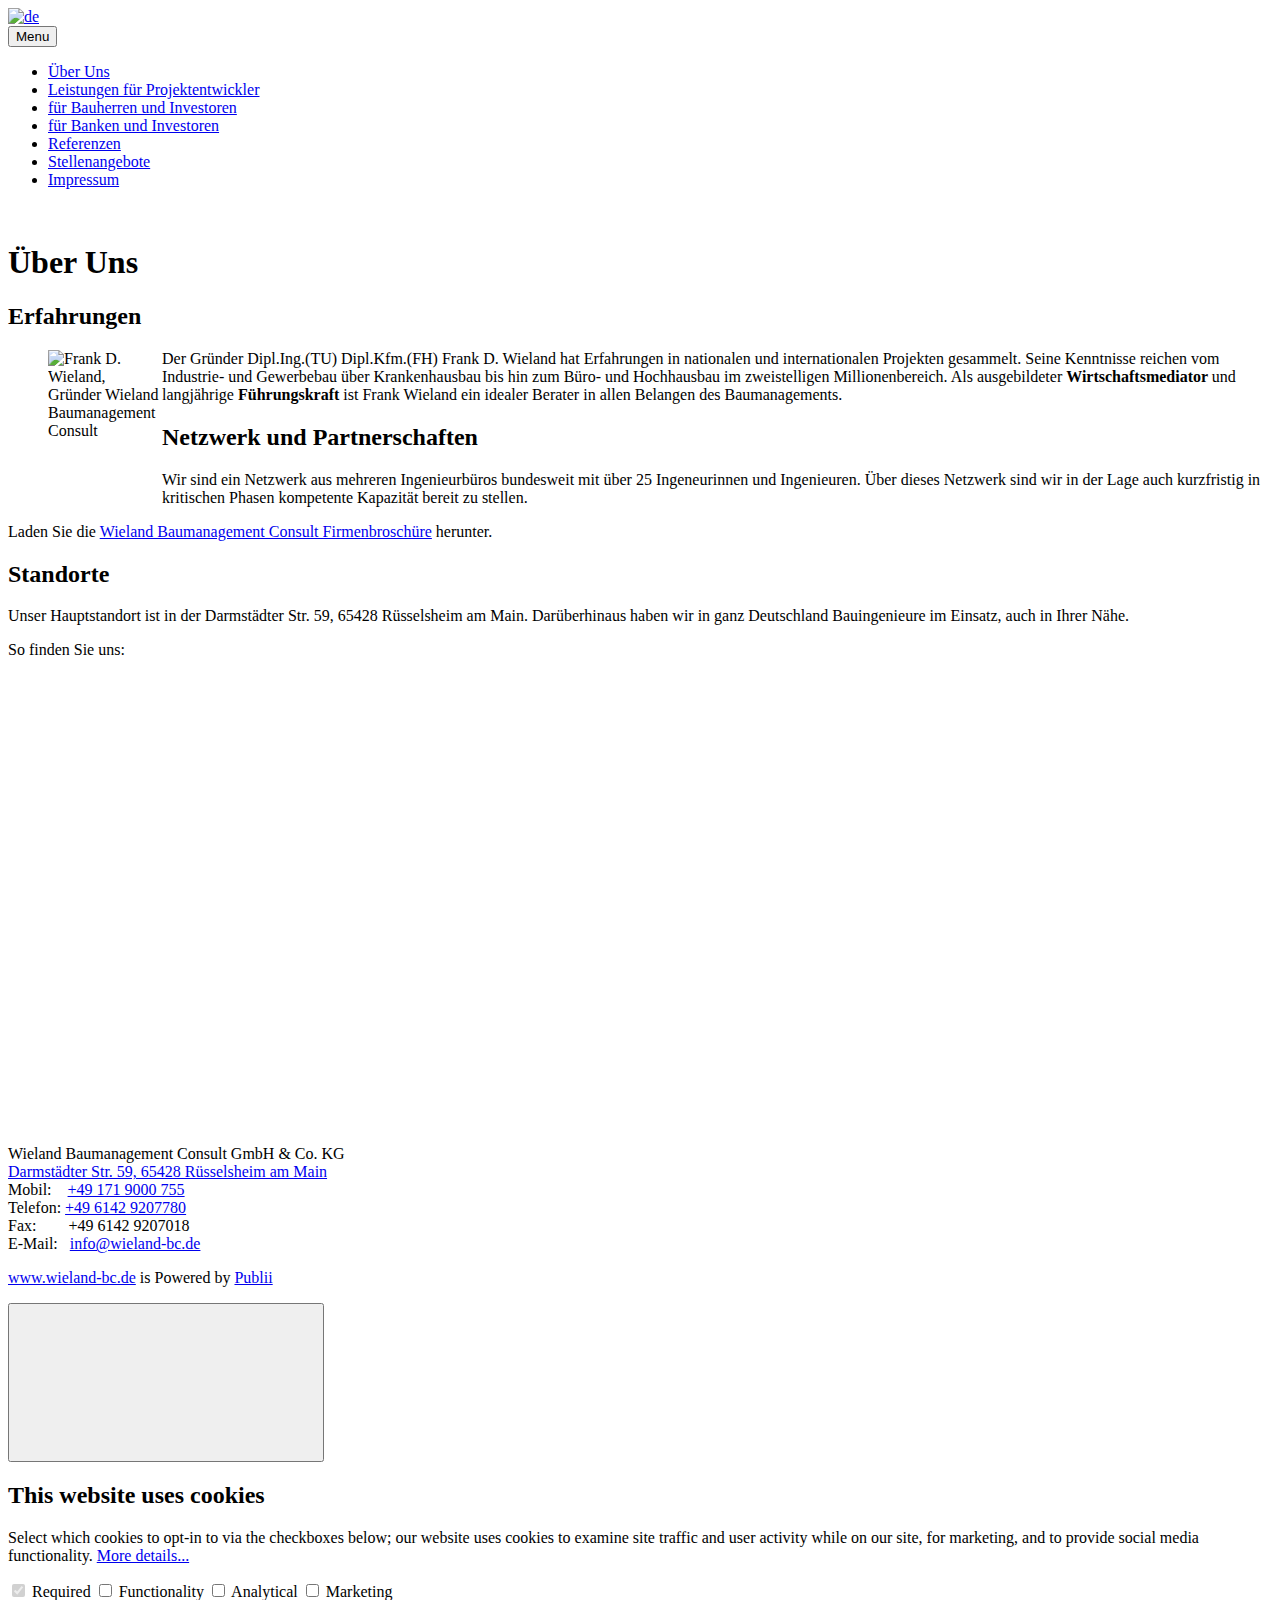
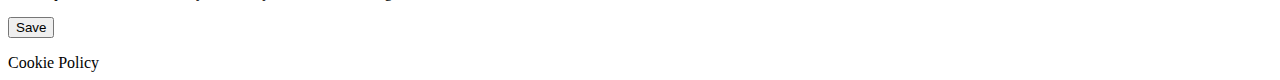
==== index.html @ 50d08415 "Updated from Publii" ====
<!DOCTYPE html><html lang="de"><head><meta charset="utf-8"><meta http-equiv="X-UA-Compatible" content="IE=edge"><meta name="viewport" content="width=device-width,initial-scale=1"><title>Wieland Baumanagement Consult GmbH &amp; Co. KG</title><meta name="description" content="Dipl. Ing. Dipl. Kfm. (FH) Frank D. Wieland - Bauingenieur, Baumanagement, Mediator, Projektsteuerer, Projektentwickler, Claims Manager, Konfliktmanager"><meta name="generator" content="Publii Open-Source CMS for Static Site"><link rel="canonical" href="https://wieland-bc.github.io/de/"><link rel="alternate" type="application/atom+xml" href="https://wieland-bc.github.io/de/feed.xml"><link rel="alternate" type="application/json" href="https://wieland-bc.github.io/de/feed.json"><meta property="og:title" content="Wieland Baumanagement Consult GmbH & Co. KG"><meta property="og:image" content="https://wieland-bc.github.io/de/media/website/logo_wieland-bc-small.png"><meta property="og:site_name" content="Wieland Baumanagement Consult GmbH & Co. KG"><meta property="og:description" content="Dipl. Ing. Dipl. Kfm. (FH) Frank D. Wieland - Bauingenieur, Baumanagement, Mediator, Projektsteuerer, Projektentwickler, Claims Manager, Konfliktmanager"><meta property="og:url" content="https://wieland-bc.github.io/de/"><meta property="og:type" content="website"><style>:root{--body-font:-apple-system,BlinkMacSystemFont,"Segoe UI",Roboto,Oxygen,Ubuntu,Cantarell,"Fira Sans","Droid Sans","Helvetica Neue",Arial,sans-serif,"Apple Color Emoji","Segoe UI Emoji","Segoe UI Symbol";--heading-font:-apple-system,BlinkMacSystemFont,"Segoe UI",Roboto,Oxygen,Ubuntu,Cantarell,"Fira Sans","Droid Sans","Helvetica Neue",Arial,sans-serif,"Apple Color Emoji","Segoe UI Emoji","Segoe UI Symbol";--logo-font:-apple-system,BlinkMacSystemFont,"Segoe UI",Roboto,Oxygen,Ubuntu,Cantarell,"Fira Sans","Droid Sans","Helvetica Neue",Arial,sans-serif,"Apple Color Emoji","Segoe UI Emoji","Segoe UI Symbol";--menu-font:-apple-system,BlinkMacSystemFont,"Segoe UI",Roboto,Oxygen,Ubuntu,Cantarell,"Fira Sans","Droid Sans","Helvetica Neue",Arial,sans-serif,"Apple Color Emoji","Segoe UI Emoji","Segoe UI Symbol"}</style><link rel="stylesheet" href="https://wieland-bc.github.io/de/assets/css/style.css?v=d239a4f58ce0dbbc9ebb71805e93fce6"><script type="application/ld+json">{"@context":"http://schema.org","@type":"Organization","name":"de","logo":"https://wieland-bc.github.io/de/media/website/logo_wieland-bc-small.png","url":"https://wieland-bc.github.io/de/"}</script></head><body><div class="site-container"><header class="top" id="js-header"><a class="logo" href="https://wieland-bc.github.io/de/"><img src="https://wieland-bc.github.io/de/media/website/logo_wieland-bc-small.png" alt="de" width="150" height="157"></a><nav class="navbar js-navbar"><button class="navbar__toggle js-toggle" aria-label="Menu" aria-haspopup="true" aria-expanded="false"><span class="navbar__toggle-box"><span class="navbar__toggle-inner">Menu</span></span></button><ul class="navbar__menu"><li><a href="https://wieland-bc.github.io/de/ueber-uns.html" target="_self">Über Uns</a></li><li><a href="https://wieland-bc.github.io/de/fuer-projektentwickler.html" target="_self">Leistungen für Projektentwickler</a></li><li><a href="https://wieland-bc.github.io/de/unsere-leistungen.html" target="_self">für Bauherren und Investoren</a></li><li><a href="https://wieland-bc.github.io/de/fuer-banken-und-investoren.html" target="_self">für Banken und Investoren</a></li><li><a href="https://wieland-bc.github.io/de/referenzen.html" target="_self">Referenzen</a></li><li><a href="https://wieland-bc.github.io/de/offene-stellen.html" target="_self">Stellenangebote</a></li><li><a href="https://wieland-bc.github.io/de/impressum.html" target="_self">Impressum</a></li></ul></nav></header><main><article class="post"><div class="hero"><figure class="hero__image hero__image--overlay"><img src="https://wieland-bc.github.io/de/media/website/776517.jpg" srcset="https://wieland-bc.github.io/de/media/website/responsive/776517-xs.jpg 300w, https://wieland-bc.github.io/de/media/website/responsive/776517-sm.jpg 480w, https://wieland-bc.github.io/de/media/website/responsive/776517-md.jpg 768w, https://wieland-bc.github.io/de/media/website/responsive/776517-lg.jpg 1024w, https://wieland-bc.github.io/de/media/website/responsive/776517-xl.jpg 1360w, https://wieland-bc.github.io/de/media/website/responsive/776517-2xl.jpg 1600w" sizes="(max-width: 1600px) 100vw, 1600px" loading="eager" alt=""></figure><header class="hero__content"><div class="wrapper"><h1>Über Uns</h1></div></header></div><div class="wrapper post__entry"><h2>Erfahrungen</h2><figure class="post__image"><img loading="lazy" src="https://wieland-bc.github.io/de/media/posts/2/Wieland_klein.jpg" sizes="(max-width: 48em) 100vw, 768px" srcset="https://wieland-bc.github.io/de/media/posts/2/responsive/Wieland_klein-xs.jpg 300w, https://wieland-bc.github.io/de/media/posts/2/responsive/Wieland_klein-sm.jpg 480w, https://wieland-bc.github.io/de/media/posts/2/responsive/Wieland_klein-md.jpg 768w, https://wieland-bc.github.io/de/media/posts/2/responsive/Wieland_klein-lg.jpg 1024w, https://wieland-bc.github.io/de/media/posts/2/responsive/Wieland_klein-xl.jpg 1360w, https://wieland-bc.github.io/de/media/posts/2/responsive/Wieland_klein-2xl.jpg 1600w" alt="Frank D. Wieland, Gründer Wieland Baumanagement Consult" width="114" height="151" align="left"></figure><p>Der Gründer Dipl.Ing.(TU) Dipl.Kfm.(FH) Frank D. Wieland hat Erfahrungen in nationalen und internationalen Projekten gesammelt. Seine Kenntnisse reichen vom Industrie- und Gewerbebau über Krankenhausbau bis hin zum Büro- und Hochhausbau im zweistelligen Millionenbereich. Als ausgebildeter <strong>Wirtschaftsmediator </strong>und langjährige <strong>Führungskraft </strong>ist Frank Wieland ein idealer Berater in allen Belangen des Baumanagements.</p><h2>Netzwerk und Partnerschaften</h2><p>Wir sind ein Netzwerk aus mehreren Ingenieurbüros bundesweit mit über 25 Ingeneurinnen und Ingenieuren. Über dieses Netzwerk sind wir in der Lage auch kurzfristig in kritischen Phasen kompetente Kapazität bereit zu stellen.</p><p>Laden Sie die <a href="https://wieland-bc.github.io/de/Wieland-BC_Imagebroschüre_v3.pdf" target="_blank" rel="noopener noreferrer">Wieland Baumanagement Consult Firmenbroschüre</a> herunter.</p><h2>Standorte</h2><p>Unser Hauptstandort ist in der Darmstädter Str. 59, 65428 Rüsselsheim am Main. Darüberhinaus haben wir in ganz Deutschland Bauingenieure im Einsatz, auch in Ihrer Nähe.</p><p>So finden Sie uns:</p><div class="post__iframe"><iframe loading="lazy" width="600" height="450" style="border: 0;" src="https://www.google.com/maps/embed?pb=!1m18!1m12!1m3!1d320.64780286536717!2d8.412020822676256!3d49.98918924614849!2m3!1f0!2f0!3f0!3m2!1i1024!2i768!4f13.1!3m3!1m2!1s0x0%3A0xb5b637d6b88c4f1b!2sWieland%20Baumanagement%20Consult%20GmbH%20%26%20Co.%20KG!5e0!3m2!1sde!2sde!4v1632835091807!5m2!1sde!2sde" allowfullscreen="allowfullscreen" loading="lazy"></iframe></div></div></article></main><footer class="footer"><div class="footer__copyright"><p>Wieland Baumanagement Consult GmbH &amp; Co. KG<br><a href="https://goo.gl/maps/652C7V87EBVXfLK27" target="_blank" rel="noopener">Darmstädter Str. 59, 65428 Rüsselsheim am Main</a> <br>Mobil:    <a href="tel://+491719000755" title="click to call">+49 171 9000 755</a><br>Telefon: <a href="tel://+4961429207780">+49 6142 9207780</a> <br>Fax:        +49 6142 9207018<br>E-Mail:   <a href="mailto://info@wieland-bc.de">info@wieland-bc.de</a></p><p><a href="http://www.wieland-bc.de">www.wieland-bc.de</a> is Powered by <a href="https://getpublii.com" target="_blank" rel="nofollow noopener">Publii</a></p></div><button class="footer__bttop js-footer__bttop" aria-label="Back to top"><svg><title>Back to top</title><use xlink:href="https://wieland-bc.github.io/de/assets/svg/svg-map.svg#toparrow"/></svg></button></footer></div><script>window.publiiThemeMenuConfig = {    
        mobileMenuMode: 'sidebar',
        animationSpeed: 300,
        submenuWidth: 'auto',
        doubleClickTime: 500,
        mobileMenuExpandableSubmenus: true, 
        relatedContainerForOverlayMenuSelector: '.top',
   };</script><script defer="defer" src="https://wieland-bc.github.io/de/assets/js/scripts.min.js?v=f4c4d35432d0e17d212f2fae4e0f8247"></script><script>var images = document.querySelectorAll('img[loading]');

        for (var i = 0; i < images.length; i++) {
            if (images[i].complete) {
                images[i].classList.add('is-loaded');
            } else {
                images[i].addEventListener('load', function () {
                    this.classList.add('is-loaded');
                }, false);
            }
        }</script><div class="cookie-popup js-cookie-popup cookie-popup--uses-badge"><h2>This website uses cookies</h2><p>Select which cookies to opt-in to via the checkboxes below; our website uses cookies to examine site traffic and user activity while on our site, for marketing, and to provide social media functionality. <a href="https://wieland-bc.github.io/de/impressum.html">More details...</a></p><form><input id="gdpr-necessary" name="gdpr-necessary" checked="checked" disabled="disabled" type="checkbox"> <label for="gdpr-necessary">Required</label> <input id="gdpr-functions" name="gdpr-functions" type="checkbox"> <label for="gdpr-functions">Functionality</label> <input id="gdpr-analytics" name="gdpr-analytics" type="checkbox"> <label for="gdpr-analytics">Analytical</label> <input id="gdpr-marketing" name="gdpr-marketing" type="checkbox"> <label for="gdpr-marketing">Marketing</label><p class="cookie-popup__save-wrapper"><button type="submit" class="cookie-popup__save">Save</button></p></form><span class="cookie-popup-label">Cookie Policy</span></div><script>(function() {
                function addScript (src, inline) {
                    var newScript = document.createElement('script');

                    if (src) {
                        newScript.setAttribute('src', src);
                    }

                    if (inline) {
                        newScript.text = inline;
                    }

                    document.body.appendChild(newScript);
                }

                var popup = document.querySelector('.js-cookie-popup');
                var checkboxes = popup.querySelectorAll('input[type="checkbox"]');
                var save = popup.querySelector('button');
                var currentConfig = localStorage.getItem('publii-gdpr-allowed-cookies');
                var blockedScripts = document.querySelectorAll('script[type^="gdpr-blocker/"]');
                

                popup.addEventListener('click', function() {
                    if (!popup.classList.contains('cookie-popup--is-sticky')) {
                        popup.classList.add('cookie-popup--is-sticky');
                    }
                });

                save.addEventListener('click', function(e) {
                    e.preventDefault();
                    e.stopPropagation();
                    popup.classList.remove('cookie-popup--is-sticky');
                    var allowedGroups = [];

                    for (var i = 0; i < checkboxes.length; i++) {
                        if (checkboxes[i].checked) {
                            var groupName = checkboxes[i].getAttribute('name').replace('gdpr-', '');
                            var scripts = document.querySelectorAll('script[type="gdpr-blocker/' + groupName + '"]');

                            for (var j = 0; j < scripts.length; j++) {
                                addScript(scripts[j].src, scripts[j].text);
                            }

                            allowedGroups.push(groupName);
                        }
                    }

                    localStorage.setItem('publii-gdpr-allowed-cookies', allowedGroups.join(','));
                    popup.classList.remove('cookie-popup--is-sticky');

                    setTimeout(function () {
                        if (currentConfig !== null) {
                            window.location.reload();
                        }
                    }, 250);
                });

                if (currentConfig === null) {
                    popup.classList.add('cookie-popup--is-sticky');
                    var checkedGroups = popup.querySelectorAll('input[type="checkbox"]:checked');

                    for (var i = 0; i < checkedGroups.length; i++) {
                        var allowedGroup = checkedGroups[i].name.replace('gdpr-', '');

                        if (allowedGroup !== '-' && allowedGroup !== '') {
                            var scripts = document.querySelectorAll('script[type="gdpr-blocker/' + allowedGroup + '"]');

                            for (var j = 0; j < scripts.length; j++) {
                                addScript(scripts[j].src, scripts[j].text);
                            }
                        }
                    }
                } else {
                    if (currentConfig !== '') {
                        var allowedGroups = currentConfig.split(',');
                        var checkedCheckboxes = popup.querySelectorAll('input[type="checkbox"]:checked');

                        for (var j = 0; j < checkedCheckboxes.length; j++) {
                            var name = checkedCheckboxes[j].name.replace('gdpr-', '');

                            if (allowedGroups.indexOf(name) === -1) {
                                checkedCheckboxes[j].checked = false;
                            }
                        }

                        for (var i = 0; i < allowedGroups.length; i++) {
                            var scripts = document.querySelectorAll('script[type="gdpr-blocker/' + allowedGroups[i] + '"]');
                            var checkbox = popup.querySelector('input[type="checkbox"][name="gdpr-' + allowedGroups[i] + '"]');

                            if (checkbox) {
                                checkbox.checked = true;
                            }

                            for (var j = 0; j < scripts.length; j++) {
                                addScript(scripts[j].src, scripts[j].text);
                            }
                        }
                    }
                }
            })();</script></body></html>
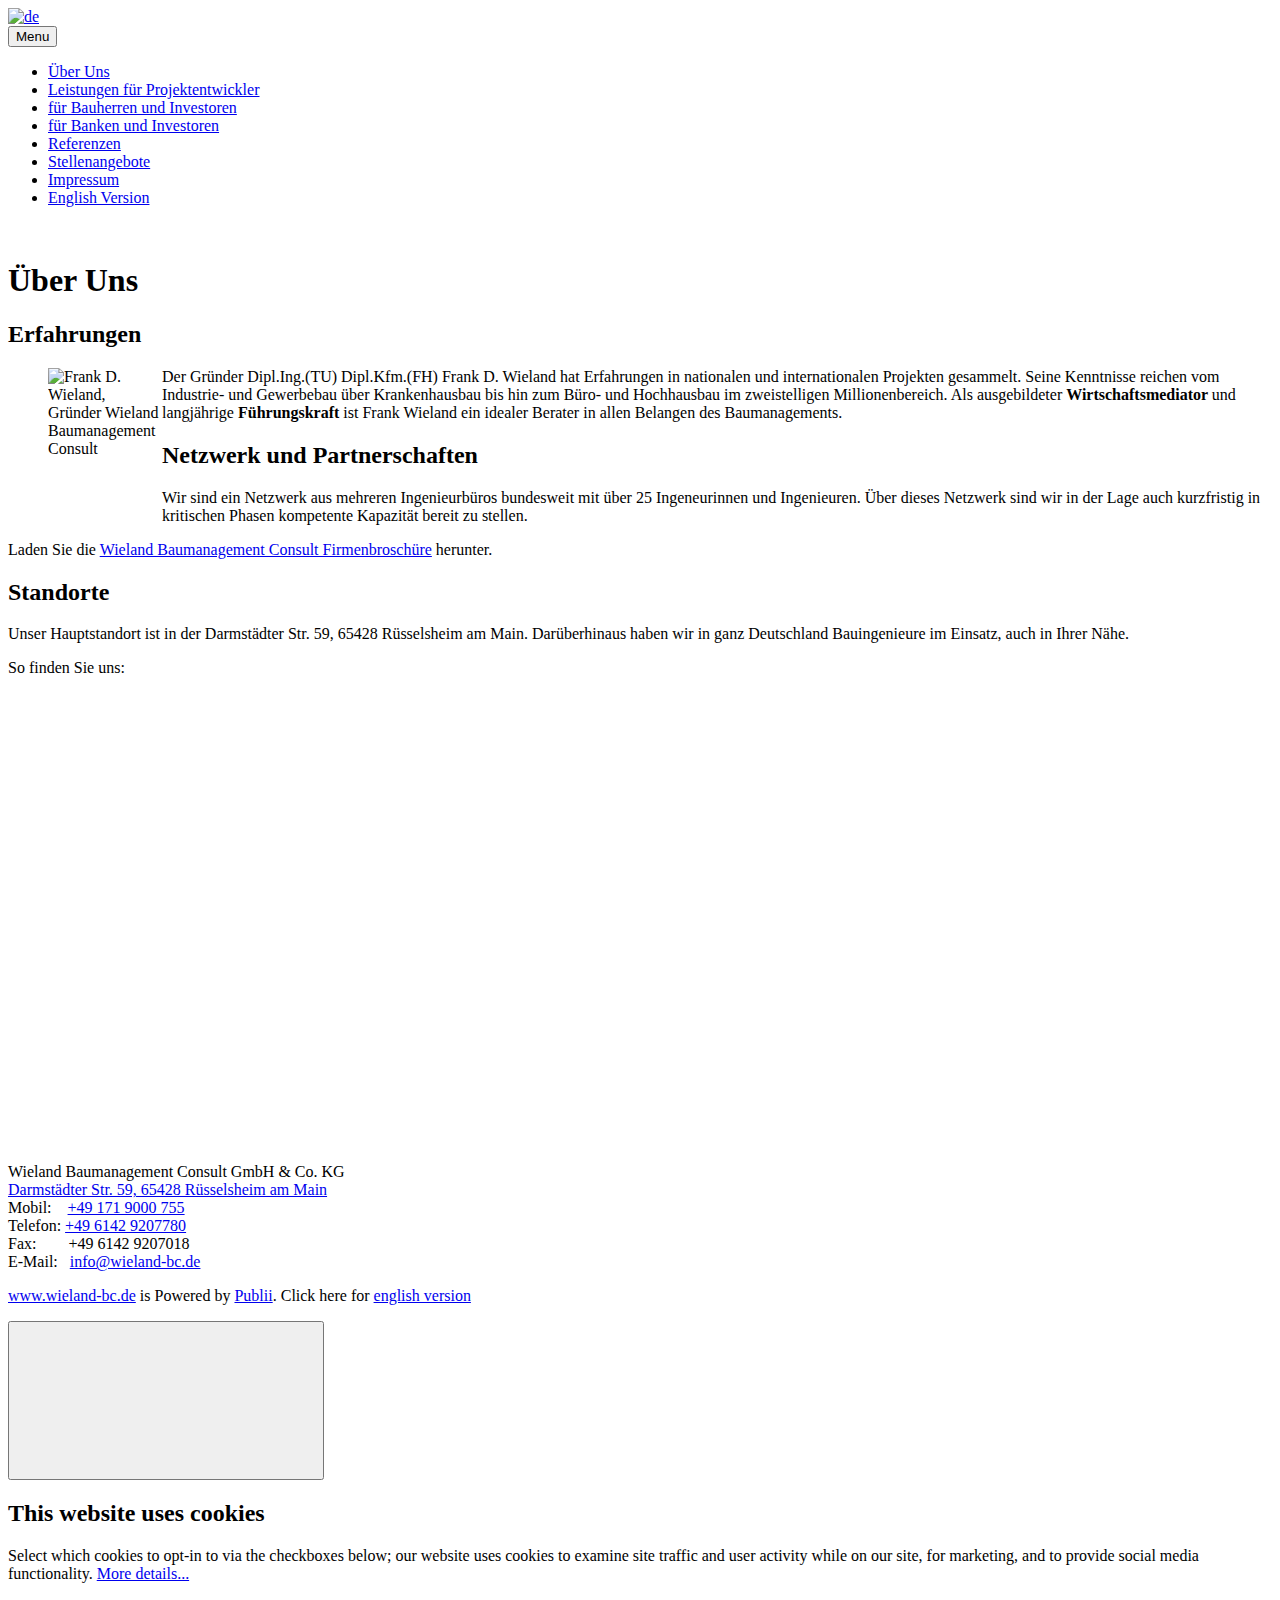
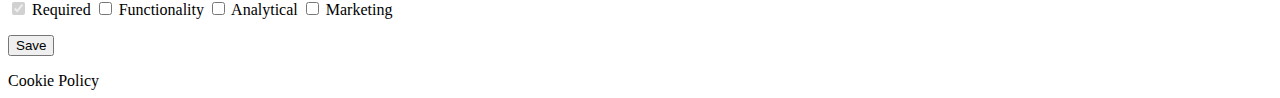
==== commit 546bcbff: "Updated from Publii" ====
--- a/index.html
+++ b/index.html
@@ -1,4 +1,4 @@
-<!DOCTYPE html><html lang="de"><head><meta charset="utf-8"><meta http-equiv="X-UA-Compatible" content="IE=edge"><meta name="viewport" content="width=device-width,initial-scale=1"><title>Wieland Baumanagement Consult GmbH &amp; Co. KG</title><meta name="description" content="Dipl. Ing. Dipl. Kfm. (FH) Frank D. Wieland - Bauingenieur, Baumanagement, Mediator, Projektsteuerer, Projektentwickler, Claims Manager, Konfliktmanager"><meta name="generator" content="Publii Open-Source CMS for Static Site"><link rel="canonical" href="https://wieland-bc.github.io/de/"><link rel="alternate" type="application/atom+xml" href="https://wieland-bc.github.io/de/feed.xml"><link rel="alternate" type="application/json" href="https://wieland-bc.github.io/de/feed.json"><meta property="og:title" content="Wieland Baumanagement Consult GmbH & Co. KG"><meta property="og:image" content="https://wieland-bc.github.io/de/media/website/logo_wieland-bc-small.png"><meta property="og:site_name" content="Wieland Baumanagement Consult GmbH & Co. KG"><meta property="og:description" content="Dipl. Ing. Dipl. Kfm. (FH) Frank D. Wieland - Bauingenieur, Baumanagement, Mediator, Projektsteuerer, Projektentwickler, Claims Manager, Konfliktmanager"><meta property="og:url" content="https://wieland-bc.github.io/de/"><meta property="og:type" content="website"><style>:root{--body-font:-apple-system,BlinkMacSystemFont,"Segoe UI",Roboto,Oxygen,Ubuntu,Cantarell,"Fira Sans","Droid Sans","Helvetica Neue",Arial,sans-serif,"Apple Color Emoji","Segoe UI Emoji","Segoe UI Symbol";--heading-font:-apple-system,BlinkMacSystemFont,"Segoe UI",Roboto,Oxygen,Ubuntu,Cantarell,"Fira Sans","Droid Sans","Helvetica Neue",Arial,sans-serif,"Apple Color Emoji","Segoe UI Emoji","Segoe UI Symbol";--logo-font:-apple-system,BlinkMacSystemFont,"Segoe UI",Roboto,Oxygen,Ubuntu,Cantarell,"Fira Sans","Droid Sans","Helvetica Neue",Arial,sans-serif,"Apple Color Emoji","Segoe UI Emoji","Segoe UI Symbol";--menu-font:-apple-system,BlinkMacSystemFont,"Segoe UI",Roboto,Oxygen,Ubuntu,Cantarell,"Fira Sans","Droid Sans","Helvetica Neue",Arial,sans-serif,"Apple Color Emoji","Segoe UI Emoji","Segoe UI Symbol"}</style><link rel="stylesheet" href="https://wieland-bc.github.io/de/assets/css/style.css?v=d239a4f58ce0dbbc9ebb71805e93fce6"><script type="application/ld+json">{"@context":"http://schema.org","@type":"Organization","name":"de","logo":"https://wieland-bc.github.io/de/media/website/logo_wieland-bc-small.png","url":"https://wieland-bc.github.io/de/"}</script></head><body><div class="site-container"><header class="top" id="js-header"><a class="logo" href="https://wieland-bc.github.io/de/"><img src="https://wieland-bc.github.io/de/media/website/logo_wieland-bc-small.png" alt="de" width="150" height="157"></a><nav class="navbar js-navbar"><button class="navbar__toggle js-toggle" aria-label="Menu" aria-haspopup="true" aria-expanded="false"><span class="navbar__toggle-box"><span class="navbar__toggle-inner">Menu</span></span></button><ul class="navbar__menu"><li><a href="https://wieland-bc.github.io/de/ueber-uns.html" target="_self">Über Uns</a></li><li><a href="https://wieland-bc.github.io/de/fuer-projektentwickler.html" target="_self">Leistungen für Projektentwickler</a></li><li><a href="https://wieland-bc.github.io/de/unsere-leistungen.html" target="_self">für Bauherren und Investoren</a></li><li><a href="https://wieland-bc.github.io/de/fuer-banken-und-investoren.html" target="_self">für Banken und Investoren</a></li><li><a href="https://wieland-bc.github.io/de/referenzen.html" target="_self">Referenzen</a></li><li><a href="https://wieland-bc.github.io/de/offene-stellen.html" target="_self">Stellenangebote</a></li><li><a href="https://wieland-bc.github.io/de/impressum.html" target="_self">Impressum</a></li></ul></nav></header><main><article class="post"><div class="hero"><figure class="hero__image hero__image--overlay"><img src="https://wieland-bc.github.io/de/media/website/776517.jpg" srcset="https://wieland-bc.github.io/de/media/website/responsive/776517-xs.jpg 300w, https://wieland-bc.github.io/de/media/website/responsive/776517-sm.jpg 480w, https://wieland-bc.github.io/de/media/website/responsive/776517-md.jpg 768w, https://wieland-bc.github.io/de/media/website/responsive/776517-lg.jpg 1024w, https://wieland-bc.github.io/de/media/website/responsive/776517-xl.jpg 1360w, https://wieland-bc.github.io/de/media/website/responsive/776517-2xl.jpg 1600w" sizes="(max-width: 1600px) 100vw, 1600px" loading="eager" alt=""></figure><header class="hero__content"><div class="wrapper"><h1>Über Uns</h1></div></header></div><div class="wrapper post__entry"><h2>Erfahrungen</h2><figure class="post__image"><img loading="lazy" src="https://wieland-bc.github.io/de/media/posts/2/Wieland_klein.jpg" sizes="(max-width: 48em) 100vw, 768px" srcset="https://wieland-bc.github.io/de/media/posts/2/responsive/Wieland_klein-xs.jpg 300w, https://wieland-bc.github.io/de/media/posts/2/responsive/Wieland_klein-sm.jpg 480w, https://wieland-bc.github.io/de/media/posts/2/responsive/Wieland_klein-md.jpg 768w, https://wieland-bc.github.io/de/media/posts/2/responsive/Wieland_klein-lg.jpg 1024w, https://wieland-bc.github.io/de/media/posts/2/responsive/Wieland_klein-xl.jpg 1360w, https://wieland-bc.github.io/de/media/posts/2/responsive/Wieland_klein-2xl.jpg 1600w" alt="Frank D. Wieland, Gründer Wieland Baumanagement Consult" width="114" height="151" align="left"></figure><p>Der Gründer Dipl.Ing.(TU) Dipl.Kfm.(FH) Frank D. Wieland hat Erfahrungen in nationalen und internationalen Projekten gesammelt. Seine Kenntnisse reichen vom Industrie- und Gewerbebau über Krankenhausbau bis hin zum Büro- und Hochhausbau im zweistelligen Millionenbereich. Als ausgebildeter <strong>Wirtschaftsmediator </strong>und langjährige <strong>Führungskraft </strong>ist Frank Wieland ein idealer Berater in allen Belangen des Baumanagements.</p><h2>Netzwerk und Partnerschaften</h2><p>Wir sind ein Netzwerk aus mehreren Ingenieurbüros bundesweit mit über 25 Ingeneurinnen und Ingenieuren. Über dieses Netzwerk sind wir in der Lage auch kurzfristig in kritischen Phasen kompetente Kapazität bereit zu stellen.</p><p>Laden Sie die <a href="https://wieland-bc.github.io/de/Wieland-BC_Imagebroschüre_v3.pdf" target="_blank" rel="noopener noreferrer">Wieland Baumanagement Consult Firmenbroschüre</a> herunter.</p><h2>Standorte</h2><p>Unser Hauptstandort ist in der Darmstädter Str. 59, 65428 Rüsselsheim am Main. Darüberhinaus haben wir in ganz Deutschland Bauingenieure im Einsatz, auch in Ihrer Nähe.</p><p>So finden Sie uns:</p><div class="post__iframe"><iframe loading="lazy" width="600" height="450" style="border: 0;" src="https://www.google.com/maps/embed?pb=!1m18!1m12!1m3!1d320.64780286536717!2d8.412020822676256!3d49.98918924614849!2m3!1f0!2f0!3f0!3m2!1i1024!2i768!4f13.1!3m3!1m2!1s0x0%3A0xb5b637d6b88c4f1b!2sWieland%20Baumanagement%20Consult%20GmbH%20%26%20Co.%20KG!5e0!3m2!1sde!2sde!4v1632835091807!5m2!1sde!2sde" allowfullscreen="allowfullscreen" loading="lazy"></iframe></div></div></article></main><footer class="footer"><div class="footer__copyright"><p>Wieland Baumanagement Consult GmbH &amp; Co. KG<br><a href="https://goo.gl/maps/652C7V87EBVXfLK27" target="_blank" rel="noopener">Darmstädter Str. 59, 65428 Rüsselsheim am Main</a> <br>Mobil:    <a href="tel://+491719000755" title="click to call">+49 171 9000 755</a><br>Telefon: <a href="tel://+4961429207780">+49 6142 9207780</a> <br>Fax:        +49 6142 9207018<br>E-Mail:   <a href="mailto://info@wieland-bc.de">info@wieland-bc.de</a></p><p><a href="http://www.wieland-bc.de">www.wieland-bc.de</a> is Powered by <a href="https://getpublii.com" target="_blank" rel="nofollow noopener">Publii</a></p></div><button class="footer__bttop js-footer__bttop" aria-label="Back to top"><svg><title>Back to top</title><use xlink:href="https://wieland-bc.github.io/de/assets/svg/svg-map.svg#toparrow"/></svg></button></footer></div><script>window.publiiThemeMenuConfig = {    
+<!DOCTYPE html><html lang="de"><head><meta charset="utf-8"><meta http-equiv="X-UA-Compatible" content="IE=edge"><meta name="viewport" content="width=device-width,initial-scale=1"><title>Wieland Baumanagement Consult GmbH &amp; Co. KG</title><meta name="description" content="Dipl. Ing. Dipl. Kfm. (FH) Frank D. Wieland - Bauingenieur, Baumanagement, Mediator, Projektsteuerer, Projektentwickler, Claims Manager, Konfliktmanager"><meta name="generator" content="Publii Open-Source CMS for Static Site"><link rel="canonical" href="https://wieland-bc.github.io/de/"><link rel="alternate" type="application/atom+xml" href="https://wieland-bc.github.io/de/feed.xml"><link rel="alternate" type="application/json" href="https://wieland-bc.github.io/de/feed.json"><meta property="og:title" content="Wieland Baumanagement Consult GmbH & Co. KG"><meta property="og:image" content="https://wieland-bc.github.io/de/media/website/logo_wieland-bc-small.png"><meta property="og:site_name" content="Wieland Baumanagement Consult GmbH & Co. KG"><meta property="og:description" content="Dipl. Ing. Dipl. Kfm. (FH) Frank D. Wieland - Bauingenieur, Baumanagement, Mediator, Projektsteuerer, Projektentwickler, Claims Manager, Konfliktmanager"><meta property="og:url" content="https://wieland-bc.github.io/de/"><meta property="og:type" content="website"><style>:root{--body-font:-apple-system,BlinkMacSystemFont,"Segoe UI",Roboto,Oxygen,Ubuntu,Cantarell,"Fira Sans","Droid Sans","Helvetica Neue",Arial,sans-serif,"Apple Color Emoji","Segoe UI Emoji","Segoe UI Symbol";--heading-font:-apple-system,BlinkMacSystemFont,"Segoe UI",Roboto,Oxygen,Ubuntu,Cantarell,"Fira Sans","Droid Sans","Helvetica Neue",Arial,sans-serif,"Apple Color Emoji","Segoe UI Emoji","Segoe UI Symbol";--logo-font:-apple-system,BlinkMacSystemFont,"Segoe UI",Roboto,Oxygen,Ubuntu,Cantarell,"Fira Sans","Droid Sans","Helvetica Neue",Arial,sans-serif,"Apple Color Emoji","Segoe UI Emoji","Segoe UI Symbol";--menu-font:-apple-system,BlinkMacSystemFont,"Segoe UI",Roboto,Oxygen,Ubuntu,Cantarell,"Fira Sans","Droid Sans","Helvetica Neue",Arial,sans-serif,"Apple Color Emoji","Segoe UI Emoji","Segoe UI Symbol"}</style><link rel="stylesheet" href="https://wieland-bc.github.io/de/assets/css/style.css?v=d239a4f58ce0dbbc9ebb71805e93fce6"><script type="application/ld+json">{"@context":"http://schema.org","@type":"Organization","name":"de","logo":"https://wieland-bc.github.io/de/media/website/logo_wieland-bc-small.png","url":"https://wieland-bc.github.io/de/"}</script></head><body><div class="site-container"><header class="top" id="js-header"><a class="logo" href="https://wieland-bc.github.io/de/"><img src="https://wieland-bc.github.io/de/media/website/logo_wieland-bc-small.png" alt="de" width="150" height="157"></a><nav class="navbar js-navbar"><button class="navbar__toggle js-toggle" aria-label="Menu" aria-haspopup="true" aria-expanded="false"><span class="navbar__toggle-box"><span class="navbar__toggle-inner">Menu</span></span></button><ul class="navbar__menu"><li><a href="https://wieland-bc.github.io/de/ueber-uns.html" target="_self">Über Uns</a></li><li><a href="https://wieland-bc.github.io/de/fuer-projektentwickler.html" target="_self">Leistungen für Projektentwickler</a></li><li><a href="https://wieland-bc.github.io/de/unsere-leistungen.html" target="_self">für Bauherren und Investoren</a></li><li><a href="https://wieland-bc.github.io/de/fuer-banken-und-investoren.html" target="_self">für Banken und Investoren</a></li><li><a href="https://wieland-bc.github.io/de/referenzen.html" target="_self">Referenzen</a></li><li><a href="https://wieland-bc.github.io/de/offene-stellen.html" target="_self">Stellenangebote</a></li><li><a href="https://wieland-bc.github.io/de/impressum.html" target="_self">Impressum</a></li><li><a href="/en" target="_self">English Version</a></li></ul></nav></header><main><article class="post"><div class="hero"><figure class="hero__image hero__image--overlay"><img src="https://wieland-bc.github.io/de/media/website/776517.jpg" srcset="https://wieland-bc.github.io/de/media/website/responsive/776517-xs.jpg 300w, https://wieland-bc.github.io/de/media/website/responsive/776517-sm.jpg 480w, https://wieland-bc.github.io/de/media/website/responsive/776517-md.jpg 768w, https://wieland-bc.github.io/de/media/website/responsive/776517-lg.jpg 1024w, https://wieland-bc.github.io/de/media/website/responsive/776517-xl.jpg 1360w, https://wieland-bc.github.io/de/media/website/responsive/776517-2xl.jpg 1600w" sizes="(max-width: 1600px) 100vw, 1600px" loading="eager" alt=""></figure><header class="hero__content"><div class="wrapper"><h1>Über Uns</h1></div></header></div><div class="wrapper post__entry"><h2>Erfahrungen</h2><figure class="post__image"><img loading="lazy" src="https://wieland-bc.github.io/de/media/posts/2/Wieland_klein.jpg" sizes="(max-width: 48em) 100vw, 768px" srcset="https://wieland-bc.github.io/de/media/posts/2/responsive/Wieland_klein-xs.jpg 300w, https://wieland-bc.github.io/de/media/posts/2/responsive/Wieland_klein-sm.jpg 480w, https://wieland-bc.github.io/de/media/posts/2/responsive/Wieland_klein-md.jpg 768w, https://wieland-bc.github.io/de/media/posts/2/responsive/Wieland_klein-lg.jpg 1024w, https://wieland-bc.github.io/de/media/posts/2/responsive/Wieland_klein-xl.jpg 1360w, https://wieland-bc.github.io/de/media/posts/2/responsive/Wieland_klein-2xl.jpg 1600w" alt="Frank D. Wieland, Gründer Wieland Baumanagement Consult" width="114" height="151" align="left"></figure><p>Der Gründer Dipl.Ing.(TU) Dipl.Kfm.(FH) Frank D. Wieland hat Erfahrungen in nationalen und internationalen Projekten gesammelt. Seine Kenntnisse reichen vom Industrie- und Gewerbebau über Krankenhausbau bis hin zum Büro- und Hochhausbau im zweistelligen Millionenbereich. Als ausgebildeter <strong>Wirtschaftsmediator </strong>und langjährige <strong>Führungskraft </strong>ist Frank Wieland ein idealer Berater in allen Belangen des Baumanagements.</p><h2>Netzwerk und Partnerschaften</h2><p>Wir sind ein Netzwerk aus mehreren Ingenieurbüros bundesweit mit über 25 Ingeneurinnen und Ingenieuren. Über dieses Netzwerk sind wir in der Lage auch kurzfristig in kritischen Phasen kompetente Kapazität bereit zu stellen.</p><p>Laden Sie die <a href="https://wieland-bc.github.io/de/Wieland-BC_Imagebroschüre_v3.pdf" target="_blank" rel="noopener noreferrer">Wieland Baumanagement Consult Firmenbroschüre</a> herunter.</p><h2>Standorte</h2><p>Unser Hauptstandort ist in der Darmstädter Str. 59, 65428 Rüsselsheim am Main. Darüberhinaus haben wir in ganz Deutschland Bauingenieure im Einsatz, auch in Ihrer Nähe.</p><p>So finden Sie uns:</p><div class="post__iframe"><iframe loading="lazy" width="600" height="450" style="border: 0;" src="https://www.google.com/maps/embed?pb=!1m18!1m12!1m3!1d320.64780286536717!2d8.412020822676256!3d49.98918924614849!2m3!1f0!2f0!3f0!3m2!1i1024!2i768!4f13.1!3m3!1m2!1s0x0%3A0xb5b637d6b88c4f1b!2sWieland%20Baumanagement%20Consult%20GmbH%20%26%20Co.%20KG!5e0!3m2!1sde!2sde!4v1632835091807!5m2!1sde!2sde" allowfullscreen="allowfullscreen" loading="lazy"></iframe></div></div></article></main><footer class="footer"><div class="footer__copyright"><p>Wieland Baumanagement Consult GmbH &amp; Co. KG<br><a href="https://goo.gl/maps/652C7V87EBVXfLK27" target="_blank" rel="noopener">Darmstädter Str. 59, 65428 Rüsselsheim am Main</a> <br>Mobil:    <a href="tel://+491719000755" title="click to call">+49 171 9000 755</a><br>Telefon: <a href="tel://+4961429207780">+49 6142 9207780</a> <br>Fax:        +49 6142 9207018<br>E-Mail:   <a href="mailto://info@wieland-bc.de">info@wieland-bc.de</a></p><p><a href="http://www.wieland-bc.de">www.wieland-bc.de</a> is Powered by <a href="https://getpublii.com" target="_blank" rel="nofollow noopener">Publii</a>. Click here for <a href="../../../../../../../../../../en">english version</a></p></div><button class="footer__bttop js-footer__bttop" aria-label="Back to top"><svg><title>Back to top</title><use xlink:href="https://wieland-bc.github.io/de/assets/svg/svg-map.svg#toparrow"/></svg></button></footer></div><script>window.publiiThemeMenuConfig = {    
         mobileMenuMode: 'sidebar',
         animationSpeed: 300,
         submenuWidth: 'auto',
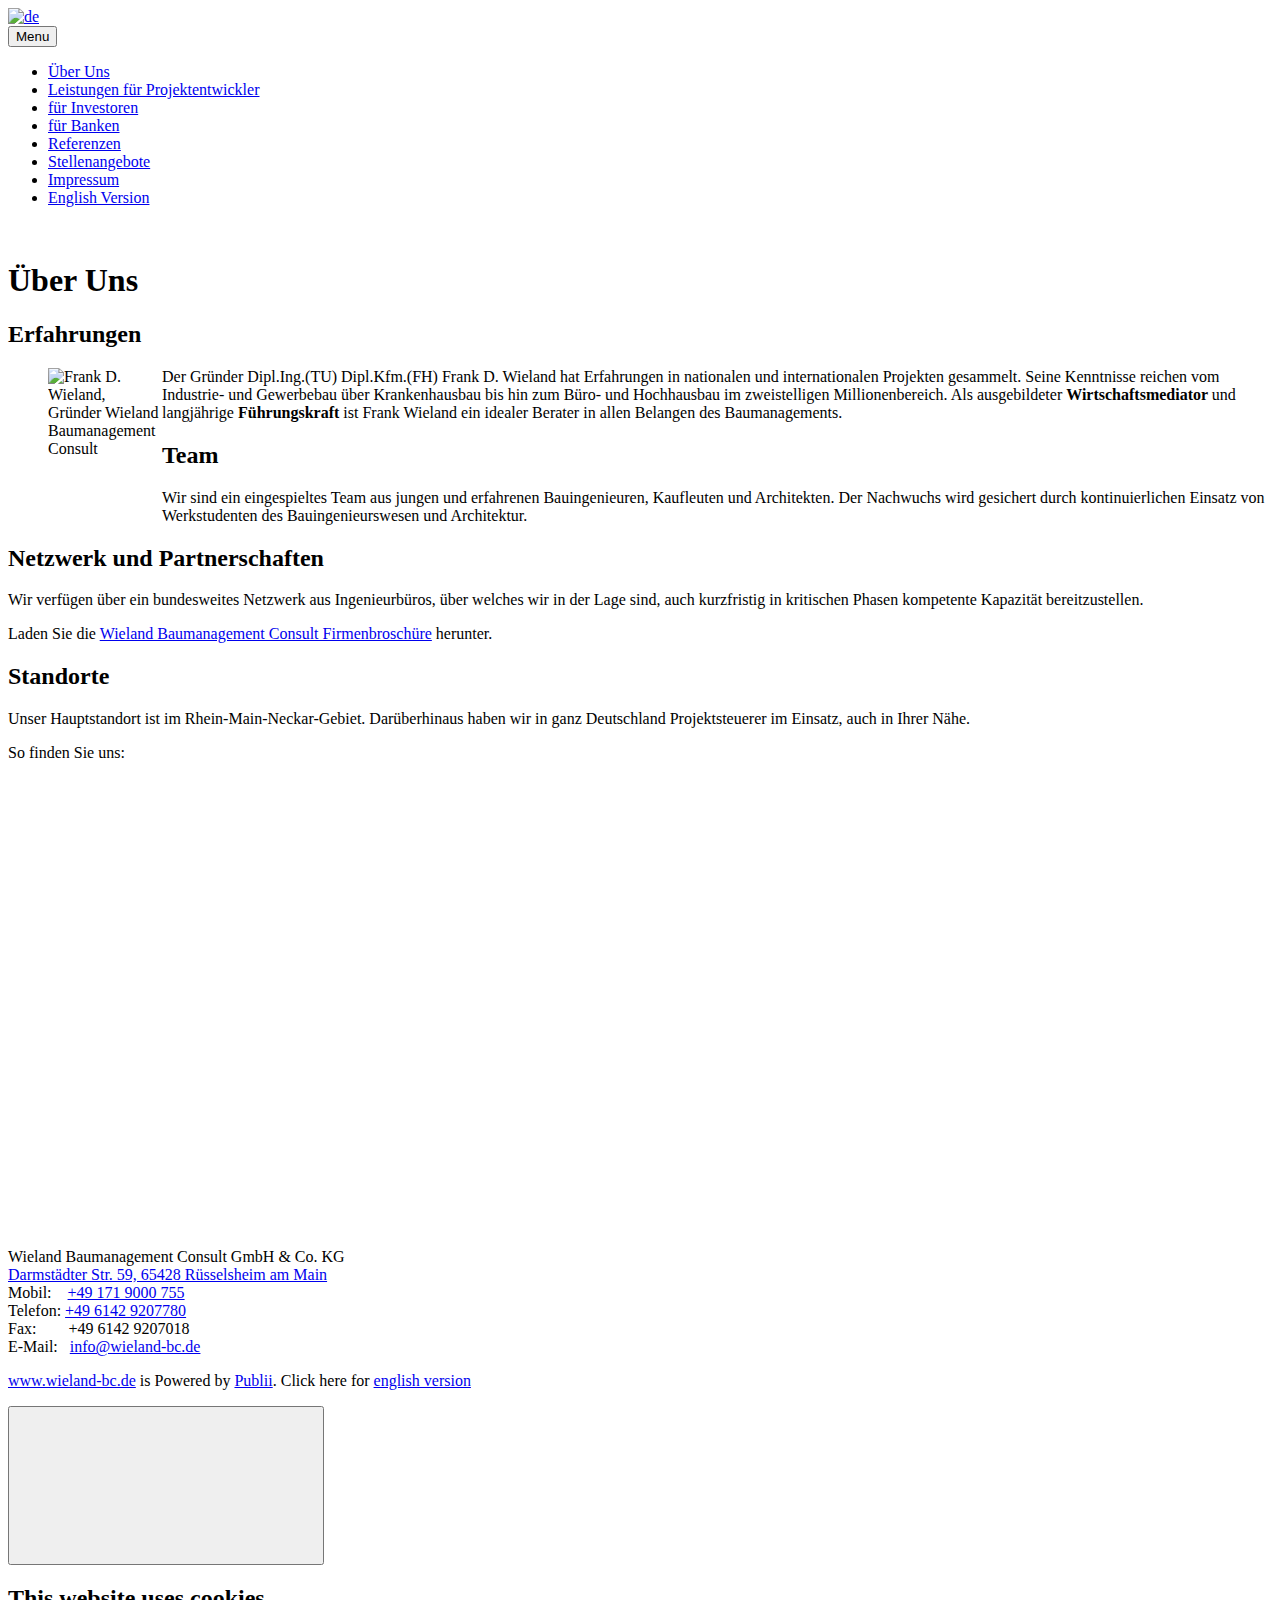
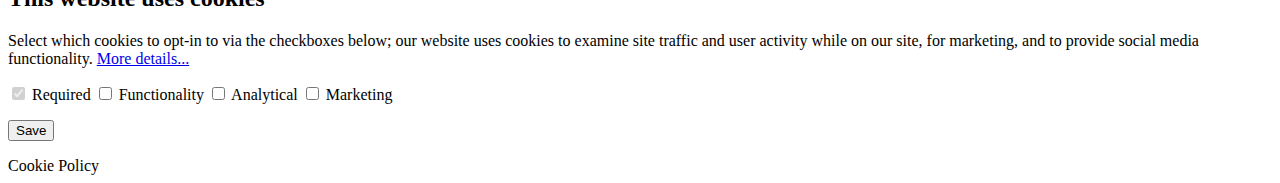
==== commit 3f14b7f6: "Updated from Publii" ====
--- a/index.html
+++ b/index.html
@@ -1,4 +1,4 @@
-<!DOCTYPE html><html lang="de"><head><meta charset="utf-8"><meta http-equiv="X-UA-Compatible" content="IE=edge"><meta name="viewport" content="width=device-width,initial-scale=1"><title>Wieland Baumanagement Consult GmbH &amp; Co. KG</title><meta name="description" content="Dipl. Ing. Dipl. Kfm. (FH) Frank D. Wieland - Bauingenieur, Baumanagement, Mediator, Projektsteuerer, Projektentwickler, Claims Manager, Konfliktmanager"><meta name="generator" content="Publii Open-Source CMS for Static Site"><link rel="canonical" href="https://wieland-bc.github.io/de/"><link rel="alternate" type="application/atom+xml" href="https://wieland-bc.github.io/de/feed.xml"><link rel="alternate" type="application/json" href="https://wieland-bc.github.io/de/feed.json"><meta property="og:title" content="Wieland Baumanagement Consult GmbH & Co. KG"><meta property="og:image" content="https://wieland-bc.github.io/de/media/website/logo_wieland-bc-small.png"><meta property="og:site_name" content="Wieland Baumanagement Consult GmbH & Co. KG"><meta property="og:description" content="Dipl. Ing. Dipl. Kfm. (FH) Frank D. Wieland - Bauingenieur, Baumanagement, Mediator, Projektsteuerer, Projektentwickler, Claims Manager, Konfliktmanager"><meta property="og:url" content="https://wieland-bc.github.io/de/"><meta property="og:type" content="website"><style>:root{--body-font:-apple-system,BlinkMacSystemFont,"Segoe UI",Roboto,Oxygen,Ubuntu,Cantarell,"Fira Sans","Droid Sans","Helvetica Neue",Arial,sans-serif,"Apple Color Emoji","Segoe UI Emoji","Segoe UI Symbol";--heading-font:-apple-system,BlinkMacSystemFont,"Segoe UI",Roboto,Oxygen,Ubuntu,Cantarell,"Fira Sans","Droid Sans","Helvetica Neue",Arial,sans-serif,"Apple Color Emoji","Segoe UI Emoji","Segoe UI Symbol";--logo-font:-apple-system,BlinkMacSystemFont,"Segoe UI",Roboto,Oxygen,Ubuntu,Cantarell,"Fira Sans","Droid Sans","Helvetica Neue",Arial,sans-serif,"Apple Color Emoji","Segoe UI Emoji","Segoe UI Symbol";--menu-font:-apple-system,BlinkMacSystemFont,"Segoe UI",Roboto,Oxygen,Ubuntu,Cantarell,"Fira Sans","Droid Sans","Helvetica Neue",Arial,sans-serif,"Apple Color Emoji","Segoe UI Emoji","Segoe UI Symbol"}</style><link rel="stylesheet" href="https://wieland-bc.github.io/de/assets/css/style.css?v=d239a4f58ce0dbbc9ebb71805e93fce6"><script type="application/ld+json">{"@context":"http://schema.org","@type":"Organization","name":"de","logo":"https://wieland-bc.github.io/de/media/website/logo_wieland-bc-small.png","url":"https://wieland-bc.github.io/de/"}</script></head><body><div class="site-container"><header class="top" id="js-header"><a class="logo" href="https://wieland-bc.github.io/de/"><img src="https://wieland-bc.github.io/de/media/website/logo_wieland-bc-small.png" alt="de" width="150" height="157"></a><nav class="navbar js-navbar"><button class="navbar__toggle js-toggle" aria-label="Menu" aria-haspopup="true" aria-expanded="false"><span class="navbar__toggle-box"><span class="navbar__toggle-inner">Menu</span></span></button><ul class="navbar__menu"><li><a href="https://wieland-bc.github.io/de/ueber-uns.html" target="_self">Über Uns</a></li><li><a href="https://wieland-bc.github.io/de/fuer-projektentwickler.html" target="_self">Leistungen für Projektentwickler</a></li><li><a href="https://wieland-bc.github.io/de/unsere-leistungen.html" target="_self">für Bauherren und Investoren</a></li><li><a href="https://wieland-bc.github.io/de/fuer-banken-und-investoren.html" target="_self">für Banken und Investoren</a></li><li><a href="https://wieland-bc.github.io/de/referenzen.html" target="_self">Referenzen</a></li><li><a href="https://wieland-bc.github.io/de/offene-stellen.html" target="_self">Stellenangebote</a></li><li><a href="https://wieland-bc.github.io/de/impressum.html" target="_self">Impressum</a></li><li><a href="/en" target="_self">English Version</a></li></ul></nav></header><main><article class="post"><div class="hero"><figure class="hero__image hero__image--overlay"><img src="https://wieland-bc.github.io/de/media/website/776517.jpg" srcset="https://wieland-bc.github.io/de/media/website/responsive/776517-xs.jpg 300w, https://wieland-bc.github.io/de/media/website/responsive/776517-sm.jpg 480w, https://wieland-bc.github.io/de/media/website/responsive/776517-md.jpg 768w, https://wieland-bc.github.io/de/media/website/responsive/776517-lg.jpg 1024w, https://wieland-bc.github.io/de/media/website/responsive/776517-xl.jpg 1360w, https://wieland-bc.github.io/de/media/website/responsive/776517-2xl.jpg 1600w" sizes="(max-width: 1600px) 100vw, 1600px" loading="eager" alt=""></figure><header class="hero__content"><div class="wrapper"><h1>Über Uns</h1></div></header></div><div class="wrapper post__entry"><h2>Erfahrungen</h2><figure class="post__image"><img loading="lazy" src="https://wieland-bc.github.io/de/media/posts/2/Wieland_klein.jpg" sizes="(max-width: 48em) 100vw, 768px" srcset="https://wieland-bc.github.io/de/media/posts/2/responsive/Wieland_klein-xs.jpg 300w, https://wieland-bc.github.io/de/media/posts/2/responsive/Wieland_klein-sm.jpg 480w, https://wieland-bc.github.io/de/media/posts/2/responsive/Wieland_klein-md.jpg 768w, https://wieland-bc.github.io/de/media/posts/2/responsive/Wieland_klein-lg.jpg 1024w, https://wieland-bc.github.io/de/media/posts/2/responsive/Wieland_klein-xl.jpg 1360w, https://wieland-bc.github.io/de/media/posts/2/responsive/Wieland_klein-2xl.jpg 1600w" alt="Frank D. Wieland, Gründer Wieland Baumanagement Consult" width="114" height="151" align="left"></figure><p>Der Gründer Dipl.Ing.(TU) Dipl.Kfm.(FH) Frank D. Wieland hat Erfahrungen in nationalen und internationalen Projekten gesammelt. Seine Kenntnisse reichen vom Industrie- und Gewerbebau über Krankenhausbau bis hin zum Büro- und Hochhausbau im zweistelligen Millionenbereich. Als ausgebildeter <strong>Wirtschaftsmediator </strong>und langjährige <strong>Führungskraft </strong>ist Frank Wieland ein idealer Berater in allen Belangen des Baumanagements.</p><h2>Netzwerk und Partnerschaften</h2><p>Wir sind ein Netzwerk aus mehreren Ingenieurbüros bundesweit mit über 25 Ingeneurinnen und Ingenieuren. Über dieses Netzwerk sind wir in der Lage auch kurzfristig in kritischen Phasen kompetente Kapazität bereit zu stellen.</p><p>Laden Sie die <a href="https://wieland-bc.github.io/de/Wieland-BC_Imagebroschüre_v3.pdf" target="_blank" rel="noopener noreferrer">Wieland Baumanagement Consult Firmenbroschüre</a> herunter.</p><h2>Standorte</h2><p>Unser Hauptstandort ist in der Darmstädter Str. 59, 65428 Rüsselsheim am Main. Darüberhinaus haben wir in ganz Deutschland Bauingenieure im Einsatz, auch in Ihrer Nähe.</p><p>So finden Sie uns:</p><div class="post__iframe"><iframe loading="lazy" width="600" height="450" style="border: 0;" src="https://www.google.com/maps/embed?pb=!1m18!1m12!1m3!1d320.64780286536717!2d8.412020822676256!3d49.98918924614849!2m3!1f0!2f0!3f0!3m2!1i1024!2i768!4f13.1!3m3!1m2!1s0x0%3A0xb5b637d6b88c4f1b!2sWieland%20Baumanagement%20Consult%20GmbH%20%26%20Co.%20KG!5e0!3m2!1sde!2sde!4v1632835091807!5m2!1sde!2sde" allowfullscreen="allowfullscreen" loading="lazy"></iframe></div></div></article></main><footer class="footer"><div class="footer__copyright"><p>Wieland Baumanagement Consult GmbH &amp; Co. KG<br><a href="https://goo.gl/maps/652C7V87EBVXfLK27" target="_blank" rel="noopener">Darmstädter Str. 59, 65428 Rüsselsheim am Main</a> <br>Mobil:    <a href="tel://+491719000755" title="click to call">+49 171 9000 755</a><br>Telefon: <a href="tel://+4961429207780">+49 6142 9207780</a> <br>Fax:        +49 6142 9207018<br>E-Mail:   <a href="mailto://info@wieland-bc.de">info@wieland-bc.de</a></p><p><a href="http://www.wieland-bc.de">www.wieland-bc.de</a> is Powered by <a href="https://getpublii.com" target="_blank" rel="nofollow noopener">Publii</a>. Click here for <a href="../../../../../../../../../../en">english version</a></p></div><button class="footer__bttop js-footer__bttop" aria-label="Back to top"><svg><title>Back to top</title><use xlink:href="https://wieland-bc.github.io/de/assets/svg/svg-map.svg#toparrow"/></svg></button></footer></div><script>window.publiiThemeMenuConfig = {    
+<!DOCTYPE html><html lang="de"><head><meta charset="utf-8"><meta http-equiv="X-UA-Compatible" content="IE=edge"><meta name="viewport" content="width=device-width,initial-scale=1"><title>Wieland Baumanagement Consult GmbH &amp; Co. KG</title><meta name="description" content="Dipl. Ing. Dipl. Kfm. (FH) Frank D. Wieland - Bauingenieur, Baumanagement, Mediator, Projektsteuerer, Projektentwickler, Claims Manager, Konfliktmanager"><meta name="generator" content="Publii Open-Source CMS for Static Site"><link rel="canonical" href="https://wieland-bc.github.io/de/"><link rel="alternate" type="application/atom+xml" href="https://wieland-bc.github.io/de/feed.xml"><link rel="alternate" type="application/json" href="https://wieland-bc.github.io/de/feed.json"><meta property="og:title" content="Wieland Baumanagement Consult GmbH & Co. KG"><meta property="og:image" content="https://wieland-bc.github.io/de/media/website/logo_wieland-bc-small.png"><meta property="og:site_name" content="Wieland Baumanagement Consult GmbH & Co. KG"><meta property="og:description" content="Dipl. Ing. Dipl. Kfm. (FH) Frank D. Wieland - Bauingenieur, Baumanagement, Mediator, Projektsteuerer, Projektentwickler, Claims Manager, Konfliktmanager"><meta property="og:url" content="https://wieland-bc.github.io/de/"><meta property="og:type" content="website"><style>:root{--body-font:-apple-system,BlinkMacSystemFont,"Segoe UI",Roboto,Oxygen,Ubuntu,Cantarell,"Fira Sans","Droid Sans","Helvetica Neue",Arial,sans-serif,"Apple Color Emoji","Segoe UI Emoji","Segoe UI Symbol";--heading-font:-apple-system,BlinkMacSystemFont,"Segoe UI",Roboto,Oxygen,Ubuntu,Cantarell,"Fira Sans","Droid Sans","Helvetica Neue",Arial,sans-serif,"Apple Color Emoji","Segoe UI Emoji","Segoe UI Symbol";--logo-font:-apple-system,BlinkMacSystemFont,"Segoe UI",Roboto,Oxygen,Ubuntu,Cantarell,"Fira Sans","Droid Sans","Helvetica Neue",Arial,sans-serif,"Apple Color Emoji","Segoe UI Emoji","Segoe UI Symbol";--menu-font:-apple-system,BlinkMacSystemFont,"Segoe UI",Roboto,Oxygen,Ubuntu,Cantarell,"Fira Sans","Droid Sans","Helvetica Neue",Arial,sans-serif,"Apple Color Emoji","Segoe UI Emoji","Segoe UI Symbol"}</style><link rel="stylesheet" href="https://wieland-bc.github.io/de/assets/css/style.css?v=d239a4f58ce0dbbc9ebb71805e93fce6"><script type="application/ld+json">{"@context":"http://schema.org","@type":"Organization","name":"de","logo":"https://wieland-bc.github.io/de/media/website/logo_wieland-bc-small.png","url":"https://wieland-bc.github.io/de/"}</script></head><body><div class="site-container"><header class="top" id="js-header"><a class="logo" href="https://wieland-bc.github.io/de/"><img src="https://wieland-bc.github.io/de/media/website/logo_wieland-bc-small.png" alt="de" width="150" height="157"></a><nav class="navbar js-navbar"><button class="navbar__toggle js-toggle" aria-label="Menu" aria-haspopup="true" aria-expanded="false"><span class="navbar__toggle-box"><span class="navbar__toggle-inner">Menu</span></span></button><ul class="navbar__menu"><li><a href="https://wieland-bc.github.io/de/ueber-uns.html" target="_self">Über Uns</a></li><li><a href="https://wieland-bc.github.io/de/fuer-projektentwickler.html" target="_self">Leistungen für Projektentwickler</a></li><li><a href="https://wieland-bc.github.io/de/unsere-leistungen.html" target="_self">für Investoren</a></li><li><a href="https://wieland-bc.github.io/de/fuer-banken-und-investoren.html" target="_self">für Banken</a></li><li><a href="https://wieland-bc.github.io/de/referenzen.html" target="_self">Referenzen</a></li><li><a href="https://wieland-bc.github.io/de/offene-stellen.html" target="_self">Stellenangebote</a></li><li><a href="https://wieland-bc.github.io/de/impressum.html" target="_self">Impressum</a></li><li><a href="/en" target="_self">English Version</a></li></ul></nav></header><main><article class="post"><div class="hero"><figure class="hero__image hero__image--overlay"><img src="https://wieland-bc.github.io/de/media/website/776517.jpg" srcset="https://wieland-bc.github.io/de/media/website/responsive/776517-xs.jpg 300w, https://wieland-bc.github.io/de/media/website/responsive/776517-sm.jpg 480w, https://wieland-bc.github.io/de/media/website/responsive/776517-md.jpg 768w, https://wieland-bc.github.io/de/media/website/responsive/776517-lg.jpg 1024w, https://wieland-bc.github.io/de/media/website/responsive/776517-xl.jpg 1360w, https://wieland-bc.github.io/de/media/website/responsive/776517-2xl.jpg 1600w" sizes="(max-width: 1600px) 100vw, 1600px" loading="eager" alt=""></figure><header class="hero__content"><div class="wrapper"><h1>Über Uns</h1></div></header></div><div class="wrapper post__entry"><h2>Erfahrungen</h2><figure class="post__image"><img loading="lazy" src="https://wieland-bc.github.io/de/media/posts/2/Wieland_klein.jpg" sizes="(max-width: 48em) 100vw, 768px" srcset="https://wieland-bc.github.io/de/media/posts/2/responsive/Wieland_klein-xs.jpg 300w, https://wieland-bc.github.io/de/media/posts/2/responsive/Wieland_klein-sm.jpg 480w, https://wieland-bc.github.io/de/media/posts/2/responsive/Wieland_klein-md.jpg 768w, https://wieland-bc.github.io/de/media/posts/2/responsive/Wieland_klein-lg.jpg 1024w, https://wieland-bc.github.io/de/media/posts/2/responsive/Wieland_klein-xl.jpg 1360w, https://wieland-bc.github.io/de/media/posts/2/responsive/Wieland_klein-2xl.jpg 1600w" alt="Frank D. Wieland, Gründer Wieland Baumanagement Consult" width="114" height="151" align="left"></figure><p>Der Gründer Dipl.Ing.(TU) Dipl.Kfm.(FH) Frank D. Wieland hat Erfahrungen in nationalen und internationalen Projekten gesammelt. Seine Kenntnisse reichen vom Industrie- und Gewerbebau über Krankenhausbau bis hin zum Büro- und Hochhausbau im zweistelligen Millionenbereich. Als ausgebildeter <strong>Wirtschaftsmediator </strong>und langjährige <strong>Führungskraft </strong>ist Frank Wieland ein idealer Berater in allen Belangen des Baumanagements. </p><h2>Team</h2><p>Wir sind ein eingespieltes Team aus jungen und erfahrenen Bauingenieuren, Kaufleuten und Architekten. Der Nachwuchs wird gesichert durch kontinuierlichen Einsatz von Werkstudenten des Bauingenieurswesen und Architektur.</p><h2>Netzwerk und Partnerschaften</h2><p>Wir verfügen über ein bundesweites Netzwerk aus Ingenieurbüros, über welches wir in der Lage sind, auch kurzfristig in kritischen Phasen kompetente Kapazität bereitzustellen.</p><p>Laden Sie die <a href="https://wieland-bc.github.io/de/Wieland-BC_Imagebroschüre_v3.pdf" target="_blank" rel="noopener noreferrer">Wieland Baumanagement Consult Firmenbroschüre</a> herunter.</p><h2>Standorte</h2><p>Unser Hauptstandort ist im Rhein-Main-Neckar-Gebiet. Darüberhinaus haben wir in ganz Deutschland Projektsteuerer im Einsatz, auch in Ihrer Nähe.</p><p>So finden Sie uns:</p><div class="post__iframe"><iframe loading="lazy" width="600" height="450" style="border: 0;" src="https://www.google.com/maps/embed?pb=!1m18!1m12!1m3!1d320.64780286536717!2d8.412020822676256!3d49.98918924614849!2m3!1f0!2f0!3f0!3m2!1i1024!2i768!4f13.1!3m3!1m2!1s0x0%3A0xb5b637d6b88c4f1b!2sWieland%20Baumanagement%20Consult%20GmbH%20%26%20Co.%20KG!5e0!3m2!1sde!2sde!4v1632835091807!5m2!1sde!2sde" allowfullscreen="allowfullscreen" loading="lazy"></iframe></div></div></article></main><footer class="footer"><div class="footer__copyright"><p>Wieland Baumanagement Consult GmbH &amp; Co. KG<br><a href="https://goo.gl/maps/652C7V87EBVXfLK27" target="_blank" rel="noopener">Darmstädter Str. 59, 65428 Rüsselsheim am Main</a> <br>Mobil:    <a href="tel://+491719000755" title="click to call">+49 171 9000 755</a><br>Telefon: <a href="tel://+4961429207780">+49 6142 9207780</a> <br>Fax:        +49 6142 9207018<br>E-Mail:   <a href="mailto://info@wieland-bc.de">info@wieland-bc.de</a></p><p><a href="http://www.wieland-bc.de">www.wieland-bc.de</a> is Powered by <a href="https://getpublii.com" target="_blank" rel="nofollow noopener">Publii</a>. Click here for <a href="../../../../../../../../../../en">english version</a></p></div><button class="footer__bttop js-footer__bttop" aria-label="Back to top"><svg><title>Back to top</title><use xlink:href="https://wieland-bc.github.io/de/assets/svg/svg-map.svg#toparrow"/></svg></button></footer></div><script>window.publiiThemeMenuConfig = {    
         mobileMenuMode: 'sidebar',
         animationSpeed: 300,
         submenuWidth: 'auto',
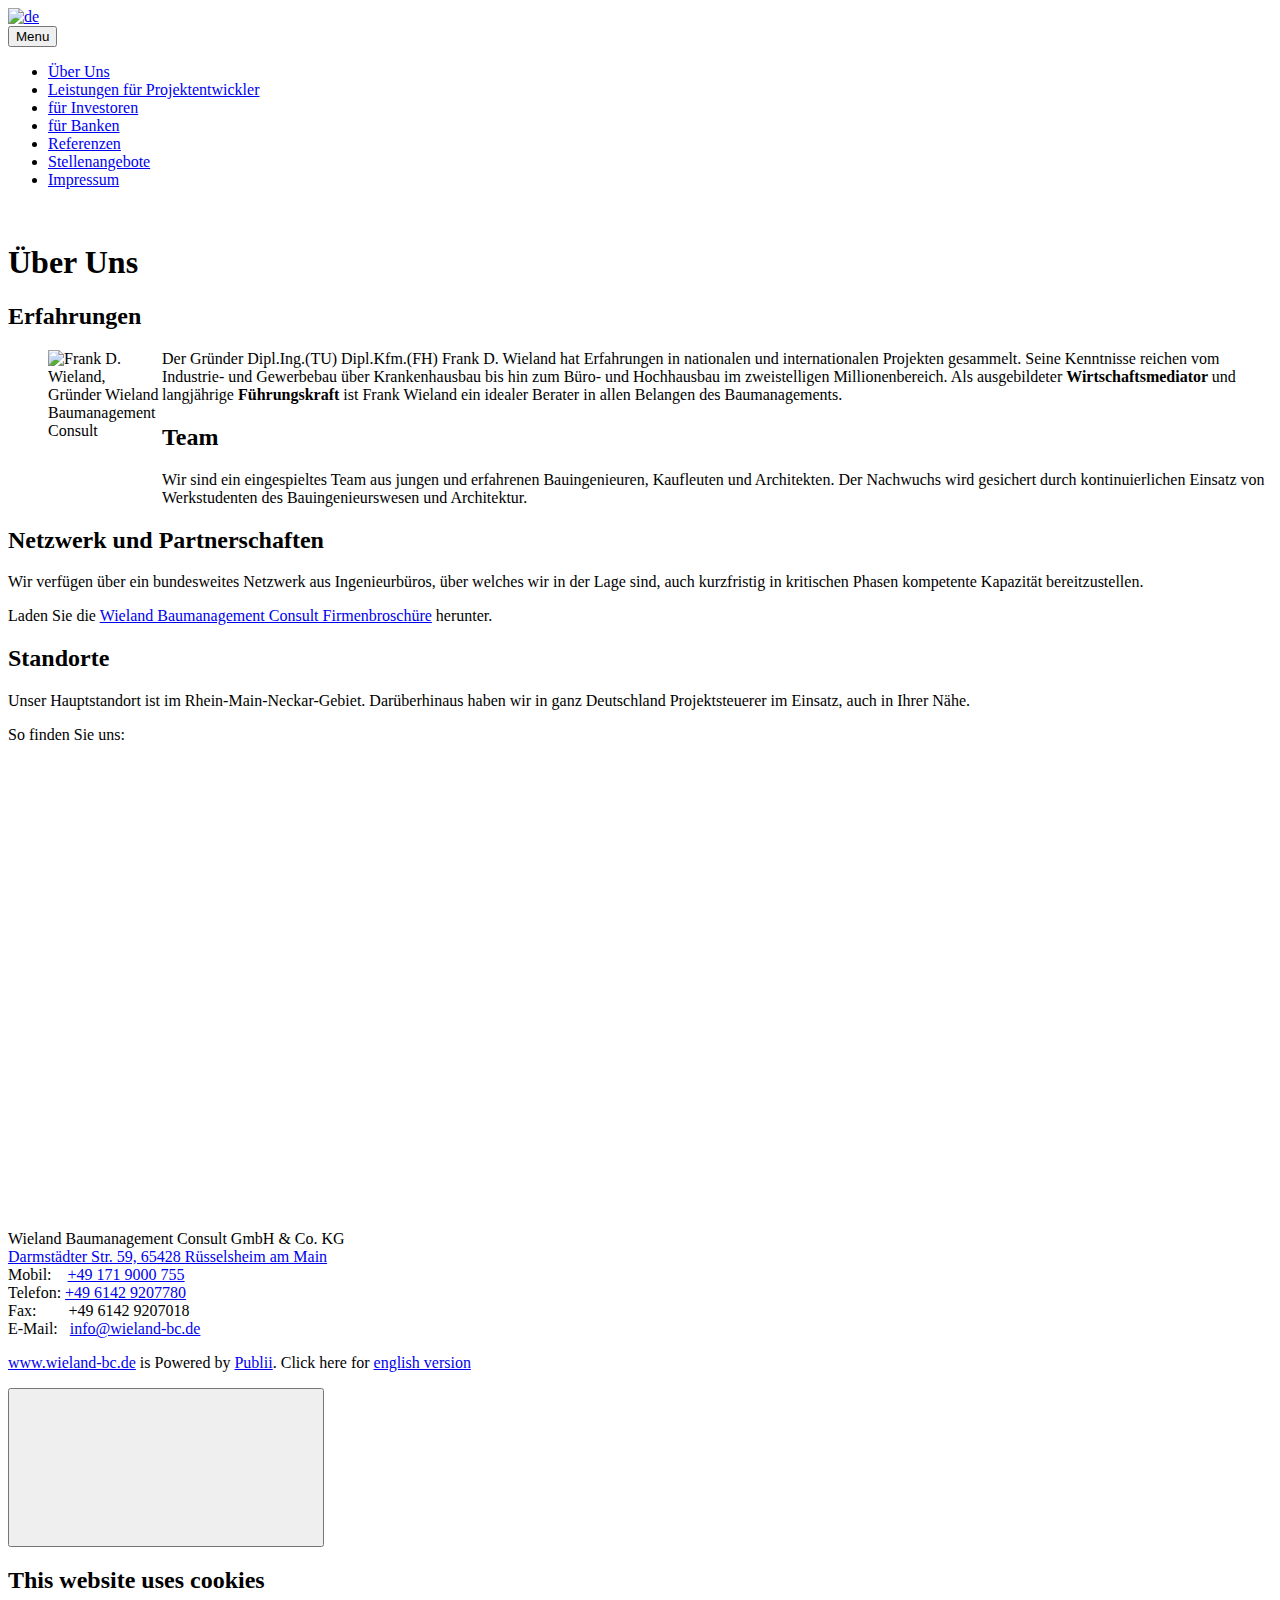
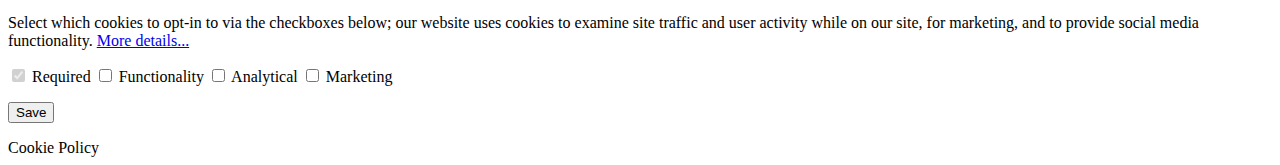
==== commit 95322d49: "Updated from Publii" ====
--- a/index.html
+++ b/index.html
@@ -1,11 +1,11 @@
-<!DOCTYPE html><html lang="de"><head><meta charset="utf-8"><meta http-equiv="X-UA-Compatible" content="IE=edge"><meta name="viewport" content="width=device-width,initial-scale=1"><title>Wieland Baumanagement Consult GmbH &amp; Co. KG</title><meta name="description" content="Dipl. Ing. Dipl. Kfm. (FH) Frank D. Wieland - Bauingenieur, Baumanagement, Mediator, Projektsteuerer, Projektentwickler, Claims Manager, Konfliktmanager"><meta name="generator" content="Publii Open-Source CMS for Static Site"><link rel="canonical" href="https://wieland-bc.github.io/de/"><link rel="alternate" type="application/atom+xml" href="https://wieland-bc.github.io/de/feed.xml"><link rel="alternate" type="application/json" href="https://wieland-bc.github.io/de/feed.json"><meta property="og:title" content="Wieland Baumanagement Consult GmbH & Co. KG"><meta property="og:image" content="https://wieland-bc.github.io/de/media/website/logo_wieland-bc-small.png"><meta property="og:site_name" content="Wieland Baumanagement Consult GmbH & Co. KG"><meta property="og:description" content="Dipl. Ing. Dipl. Kfm. (FH) Frank D. Wieland - Bauingenieur, Baumanagement, Mediator, Projektsteuerer, Projektentwickler, Claims Manager, Konfliktmanager"><meta property="og:url" content="https://wieland-bc.github.io/de/"><meta property="og:type" content="website"><style>:root{--body-font:-apple-system,BlinkMacSystemFont,"Segoe UI",Roboto,Oxygen,Ubuntu,Cantarell,"Fira Sans","Droid Sans","Helvetica Neue",Arial,sans-serif,"Apple Color Emoji","Segoe UI Emoji","Segoe UI Symbol";--heading-font:-apple-system,BlinkMacSystemFont,"Segoe UI",Roboto,Oxygen,Ubuntu,Cantarell,"Fira Sans","Droid Sans","Helvetica Neue",Arial,sans-serif,"Apple Color Emoji","Segoe UI Emoji","Segoe UI Symbol";--logo-font:-apple-system,BlinkMacSystemFont,"Segoe UI",Roboto,Oxygen,Ubuntu,Cantarell,"Fira Sans","Droid Sans","Helvetica Neue",Arial,sans-serif,"Apple Color Emoji","Segoe UI Emoji","Segoe UI Symbol";--menu-font:-apple-system,BlinkMacSystemFont,"Segoe UI",Roboto,Oxygen,Ubuntu,Cantarell,"Fira Sans","Droid Sans","Helvetica Neue",Arial,sans-serif,"Apple Color Emoji","Segoe UI Emoji","Segoe UI Symbol"}</style><link rel="stylesheet" href="https://wieland-bc.github.io/de/assets/css/style.css?v=d239a4f58ce0dbbc9ebb71805e93fce6"><script type="application/ld+json">{"@context":"http://schema.org","@type":"Organization","name":"de","logo":"https://wieland-bc.github.io/de/media/website/logo_wieland-bc-small.png","url":"https://wieland-bc.github.io/de/"}</script></head><body><div class="site-container"><header class="top" id="js-header"><a class="logo" href="https://wieland-bc.github.io/de/"><img src="https://wieland-bc.github.io/de/media/website/logo_wieland-bc-small.png" alt="de" width="150" height="157"></a><nav class="navbar js-navbar"><button class="navbar__toggle js-toggle" aria-label="Menu" aria-haspopup="true" aria-expanded="false"><span class="navbar__toggle-box"><span class="navbar__toggle-inner">Menu</span></span></button><ul class="navbar__menu"><li><a href="https://wieland-bc.github.io/de/ueber-uns.html" target="_self">Über Uns</a></li><li><a href="https://wieland-bc.github.io/de/fuer-projektentwickler.html" target="_self">Leistungen für Projektentwickler</a></li><li><a href="https://wieland-bc.github.io/de/unsere-leistungen.html" target="_self">für Investoren</a></li><li><a href="https://wieland-bc.github.io/de/fuer-banken-und-investoren.html" target="_self">für Banken</a></li><li><a href="https://wieland-bc.github.io/de/referenzen.html" target="_self">Referenzen</a></li><li><a href="https://wieland-bc.github.io/de/offene-stellen.html" target="_self">Stellenangebote</a></li><li><a href="https://wieland-bc.github.io/de/impressum.html" target="_self">Impressum</a></li><li><a href="/en" target="_self">English Version</a></li></ul></nav></header><main><article class="post"><div class="hero"><figure class="hero__image hero__image--overlay"><img src="https://wieland-bc.github.io/de/media/website/776517.jpg" srcset="https://wieland-bc.github.io/de/media/website/responsive/776517-xs.jpg 300w, https://wieland-bc.github.io/de/media/website/responsive/776517-sm.jpg 480w, https://wieland-bc.github.io/de/media/website/responsive/776517-md.jpg 768w, https://wieland-bc.github.io/de/media/website/responsive/776517-lg.jpg 1024w, https://wieland-bc.github.io/de/media/website/responsive/776517-xl.jpg 1360w, https://wieland-bc.github.io/de/media/website/responsive/776517-2xl.jpg 1600w" sizes="(max-width: 1600px) 100vw, 1600px" loading="eager" alt=""></figure><header class="hero__content"><div class="wrapper"><h1>Über Uns</h1></div></header></div><div class="wrapper post__entry"><h2>Erfahrungen</h2><figure class="post__image"><img loading="lazy" src="https://wieland-bc.github.io/de/media/posts/2/Wieland_klein.jpg" sizes="(max-width: 48em) 100vw, 768px" srcset="https://wieland-bc.github.io/de/media/posts/2/responsive/Wieland_klein-xs.jpg 300w, https://wieland-bc.github.io/de/media/posts/2/responsive/Wieland_klein-sm.jpg 480w, https://wieland-bc.github.io/de/media/posts/2/responsive/Wieland_klein-md.jpg 768w, https://wieland-bc.github.io/de/media/posts/2/responsive/Wieland_klein-lg.jpg 1024w, https://wieland-bc.github.io/de/media/posts/2/responsive/Wieland_klein-xl.jpg 1360w, https://wieland-bc.github.io/de/media/posts/2/responsive/Wieland_klein-2xl.jpg 1600w" alt="Frank D. Wieland, Gründer Wieland Baumanagement Consult" width="114" height="151" align="left"></figure><p>Der Gründer Dipl.Ing.(TU) Dipl.Kfm.(FH) Frank D. Wieland hat Erfahrungen in nationalen und internationalen Projekten gesammelt. Seine Kenntnisse reichen vom Industrie- und Gewerbebau über Krankenhausbau bis hin zum Büro- und Hochhausbau im zweistelligen Millionenbereich. Als ausgebildeter <strong>Wirtschaftsmediator </strong>und langjährige <strong>Führungskraft </strong>ist Frank Wieland ein idealer Berater in allen Belangen des Baumanagements. </p><h2>Team</h2><p>Wir sind ein eingespieltes Team aus jungen und erfahrenen Bauingenieuren, Kaufleuten und Architekten. Der Nachwuchs wird gesichert durch kontinuierlichen Einsatz von Werkstudenten des Bauingenieurswesen und Architektur.</p><h2>Netzwerk und Partnerschaften</h2><p>Wir verfügen über ein bundesweites Netzwerk aus Ingenieurbüros, über welches wir in der Lage sind, auch kurzfristig in kritischen Phasen kompetente Kapazität bereitzustellen.</p><p>Laden Sie die <a href="https://wieland-bc.github.io/de/Wieland-BC_Imagebroschüre_v3.pdf" target="_blank" rel="noopener noreferrer">Wieland Baumanagement Consult Firmenbroschüre</a> herunter.</p><h2>Standorte</h2><p>Unser Hauptstandort ist im Rhein-Main-Neckar-Gebiet. Darüberhinaus haben wir in ganz Deutschland Projektsteuerer im Einsatz, auch in Ihrer Nähe.</p><p>So finden Sie uns:</p><div class="post__iframe"><iframe loading="lazy" width="600" height="450" style="border: 0;" src="https://www.google.com/maps/embed?pb=!1m18!1m12!1m3!1d320.64780286536717!2d8.412020822676256!3d49.98918924614849!2m3!1f0!2f0!3f0!3m2!1i1024!2i768!4f13.1!3m3!1m2!1s0x0%3A0xb5b637d6b88c4f1b!2sWieland%20Baumanagement%20Consult%20GmbH%20%26%20Co.%20KG!5e0!3m2!1sde!2sde!4v1632835091807!5m2!1sde!2sde" allowfullscreen="allowfullscreen" loading="lazy"></iframe></div></div></article></main><footer class="footer"><div class="footer__copyright"><p>Wieland Baumanagement Consult GmbH &amp; Co. KG<br><a href="https://goo.gl/maps/652C7V87EBVXfLK27" target="_blank" rel="noopener">Darmstädter Str. 59, 65428 Rüsselsheim am Main</a> <br>Mobil:    <a href="tel://+491719000755" title="click to call">+49 171 9000 755</a><br>Telefon: <a href="tel://+4961429207780">+49 6142 9207780</a> <br>Fax:        +49 6142 9207018<br>E-Mail:   <a href="mailto://info@wieland-bc.de">info@wieland-bc.de</a></p><p><a href="http://www.wieland-bc.de">www.wieland-bc.de</a> is Powered by <a href="https://getpublii.com" target="_blank" rel="nofollow noopener">Publii</a>. Click here for <a href="../../../../../../../../../../en">english version</a></p></div><button class="footer__bttop js-footer__bttop" aria-label="Back to top"><svg><title>Back to top</title><use xlink:href="https://wieland-bc.github.io/de/assets/svg/svg-map.svg#toparrow"/></svg></button></footer></div><script>window.publiiThemeMenuConfig = {    
+<!DOCTYPE html><html lang="de"><head><meta charset="utf-8"><meta http-equiv="X-UA-Compatible" content="IE=edge"><meta name="viewport" content="width=device-width,initial-scale=1"><title>Wieland Baumanagement Consult GmbH &amp; Co. KG</title><meta name="description" content="Dipl. Ing. Dipl. Kfm. (FH) Frank D. Wieland - Bauingenieur, Baumanagement, Mediator, Projektsteuerer, Projektentwickler, Claims Manager, Konfliktmanager"><meta name="generator" content="Publii Open-Source CMS for Static Site"><link rel="canonical" href="https://www.wieland-bc.de/"><link rel="alternate" type="application/atom+xml" href="https://www.wieland-bc.de/feed.xml"><link rel="alternate" type="application/json" href="https://www.wieland-bc.de/feed.json"><meta property="og:title" content="Wieland Baumanagement Consult GmbH & Co. KG"><meta property="og:image" content="https://www.wieland-bc.de/media/website/logo_wieland-bc-small.png"><meta property="og:site_name" content="Wieland Baumanagement Consult GmbH & Co. KG"><meta property="og:description" content="Dipl. Ing. Dipl. Kfm. (FH) Frank D. Wieland - Bauingenieur, Baumanagement, Mediator, Projektsteuerer, Projektentwickler, Claims Manager, Konfliktmanager"><meta property="og:url" content="https://www.wieland-bc.de/"><meta property="og:type" content="website"><style>:root{--body-font:-apple-system,BlinkMacSystemFont,"Segoe UI",Roboto,Oxygen,Ubuntu,Cantarell,"Fira Sans","Droid Sans","Helvetica Neue",Arial,sans-serif,"Apple Color Emoji","Segoe UI Emoji","Segoe UI Symbol";--heading-font:-apple-system,BlinkMacSystemFont,"Segoe UI",Roboto,Oxygen,Ubuntu,Cantarell,"Fira Sans","Droid Sans","Helvetica Neue",Arial,sans-serif,"Apple Color Emoji","Segoe UI Emoji","Segoe UI Symbol";--logo-font:-apple-system,BlinkMacSystemFont,"Segoe UI",Roboto,Oxygen,Ubuntu,Cantarell,"Fira Sans","Droid Sans","Helvetica Neue",Arial,sans-serif,"Apple Color Emoji","Segoe UI Emoji","Segoe UI Symbol";--menu-font:-apple-system,BlinkMacSystemFont,"Segoe UI",Roboto,Oxygen,Ubuntu,Cantarell,"Fira Sans","Droid Sans","Helvetica Neue",Arial,sans-serif,"Apple Color Emoji","Segoe UI Emoji","Segoe UI Symbol"}</style><link rel="stylesheet" href="https://www.wieland-bc.de/assets/css/style.css?v=d239a4f58ce0dbbc9ebb71805e93fce6"><script type="application/ld+json">{"@context":"http://schema.org","@type":"Organization","name":"de","logo":"https://www.wieland-bc.de/media/website/logo_wieland-bc-small.png","url":"https://www.wieland-bc.de/"}</script></head><body><div class="site-container"><header class="top" id="js-header"><a class="logo" href="https://www.wieland-bc.de/"><img src="https://www.wieland-bc.de/media/website/logo_wieland-bc-small.png" alt="de" width="150" height="157"></a><nav class="navbar js-navbar"><button class="navbar__toggle js-toggle" aria-label="Menu" aria-haspopup="true" aria-expanded="false"><span class="navbar__toggle-box"><span class="navbar__toggle-inner">Menu</span></span></button><ul class="navbar__menu"><li><a href="https://www.wieland-bc.de/ueber-uns.html" target="_self">Über Uns</a></li><li><a href="https://www.wieland-bc.de/fuer-projektentwickler.html" target="_self">Leistungen für Projektentwickler</a></li><li><a href="https://www.wieland-bc.de/unsere-leistungen.html" target="_self">für Investoren</a></li><li><a href="https://www.wieland-bc.de/fuer-banken-und-investoren.html" target="_self">für Banken</a></li><li><a href="https://www.wieland-bc.de/referenzen.html" target="_self">Referenzen</a></li><li><a href="https://www.wieland-bc.de/offene-stellen.html" target="_self">Stellenangebote</a></li><li><a href="https://www.wieland-bc.de/impressum.html" target="_self">Impressum</a></li></ul></nav></header><main><article class="post"><div class="hero"><figure class="hero__image hero__image--overlay"><img src="https://www.wieland-bc.de/media/website/776517.jpg" srcset="https://www.wieland-bc.de/media/website/responsive/776517-xs.jpg 300w, https://www.wieland-bc.de/media/website/responsive/776517-sm.jpg 480w, https://www.wieland-bc.de/media/website/responsive/776517-md.jpg 768w, https://www.wieland-bc.de/media/website/responsive/776517-lg.jpg 1024w, https://www.wieland-bc.de/media/website/responsive/776517-xl.jpg 1360w, https://www.wieland-bc.de/media/website/responsive/776517-2xl.jpg 1600w" sizes="(max-width: 1600px) 100vw, 1600px" loading="eager" alt=""></figure><header class="hero__content"><div class="wrapper"><h1>Über Uns</h1></div></header></div><div class="wrapper post__entry"><h2>Erfahrungen</h2><figure class="post__image"><img loading="lazy" src="https://www.wieland-bc.de/media/posts/2/Wieland_klein.jpg" sizes="(max-width: 48em) 100vw, 768px" srcset="https://www.wieland-bc.de/media/posts/2/responsive/Wieland_klein-xs.jpg 300w, https://www.wieland-bc.de/media/posts/2/responsive/Wieland_klein-sm.jpg 480w, https://www.wieland-bc.de/media/posts/2/responsive/Wieland_klein-md.jpg 768w, https://www.wieland-bc.de/media/posts/2/responsive/Wieland_klein-lg.jpg 1024w, https://www.wieland-bc.de/media/posts/2/responsive/Wieland_klein-xl.jpg 1360w, https://www.wieland-bc.de/media/posts/2/responsive/Wieland_klein-2xl.jpg 1600w" alt="Frank D. Wieland, Gründer Wieland Baumanagement Consult" width="114" height="151" align="left"></figure><p>Der Gründer Dipl.Ing.(TU) Dipl.Kfm.(FH) Frank D. Wieland hat Erfahrungen in nationalen und internationalen Projekten gesammelt. Seine Kenntnisse reichen vom Industrie- und Gewerbebau über Krankenhausbau bis hin zum Büro- und Hochhausbau im zweistelligen Millionenbereich. Als ausgebildeter <strong>Wirtschaftsmediator </strong>und langjährige <strong>Führungskraft </strong>ist Frank Wieland ein idealer Berater in allen Belangen des Baumanagements. </p><h2>Team</h2><p>Wir sind ein eingespieltes Team aus jungen und erfahrenen Bauingenieuren, Kaufleuten und Architekten. Der Nachwuchs wird gesichert durch kontinuierlichen Einsatz von Werkstudenten des Bauingenieurswesen und Architektur.</p><h2>Netzwerk und Partnerschaften</h2><p>Wir verfügen über ein bundesweites Netzwerk aus Ingenieurbüros, über welches wir in der Lage sind, auch kurzfristig in kritischen Phasen kompetente Kapazität bereitzustellen.</p><p>Laden Sie die <a href="https://www.wieland-bc.de/Wieland-BC_Imagebroschüre_v3.pdf" target="_blank" rel="noopener noreferrer">Wieland Baumanagement Consult Firmenbroschüre</a> herunter.</p><h2>Standorte</h2><p>Unser Hauptstandort ist im Rhein-Main-Neckar-Gebiet. Darüberhinaus haben wir in ganz Deutschland Projektsteuerer im Einsatz, auch in Ihrer Nähe.</p><p>So finden Sie uns:</p><div class="post__iframe"><iframe loading="lazy" width="600" height="450" style="border: 0;" src="https://www.google.com/maps/embed?pb=!1m18!1m12!1m3!1d320.64780286536717!2d8.412020822676256!3d49.98918924614849!2m3!1f0!2f0!3f0!3m2!1i1024!2i768!4f13.1!3m3!1m2!1s0x0%3A0xb5b637d6b88c4f1b!2sWieland%20Baumanagement%20Consult%20GmbH%20%26%20Co.%20KG!5e0!3m2!1sde!2sde!4v1632835091807!5m2!1sde!2sde" allowfullscreen="allowfullscreen" loading="lazy"></iframe></div></div></article></main><footer class="footer"><div class="footer__copyright"><p>Wieland Baumanagement Consult GmbH &amp; Co. KG<br><a href="https://goo.gl/maps/652C7V87EBVXfLK27" target="_blank" rel="noopener">Darmstädter Str. 59, 65428 Rüsselsheim am Main</a> <br>Mobil:    <a href="tel://+491719000755" title="click to call">+49 171 9000 755</a><br>Telefon: <a href="tel://+4961429207780">+49 6142 9207780</a> <br>Fax:        +49 6142 9207018<br>E-Mail:   <a href="mailto://info@wieland-bc.de">info@wieland-bc.de</a></p><p><a href="http://www.wieland-bc.de">www.wieland-bc.de</a> is Powered by <a href="https://getpublii.com" target="_blank" rel="nofollow noopener">Publii</a>. Click here for <a href="../../../../../../../../../../en">english version</a></p></div><button class="footer__bttop js-footer__bttop" aria-label="Back to top"><svg><title>Back to top</title><use xlink:href="https://www.wieland-bc.de/assets/svg/svg-map.svg#toparrow"/></svg></button></footer></div><script>window.publiiThemeMenuConfig = {    
         mobileMenuMode: 'sidebar',
         animationSpeed: 300,
         submenuWidth: 'auto',
         doubleClickTime: 500,
         mobileMenuExpandableSubmenus: true, 
         relatedContainerForOverlayMenuSelector: '.top',
-   };</script><script defer="defer" src="https://wieland-bc.github.io/de/assets/js/scripts.min.js?v=f4c4d35432d0e17d212f2fae4e0f8247"></script><script>var images = document.querySelectorAll('img[loading]');
+   };</script><script defer="defer" src="https://www.wieland-bc.de/assets/js/scripts.min.js?v=f4c4d35432d0e17d212f2fae4e0f8247"></script><script>var images = document.querySelectorAll('img[loading]');
 
         for (var i = 0; i < images.length; i++) {
             if (images[i].complete) {
@@ -15,7 +15,7 @@
                     this.classList.add('is-loaded');
                 }, false);
             }
-        }</script><div class="cookie-popup js-cookie-popup cookie-popup--uses-badge"><h2>This website uses cookies</h2><p>Select which cookies to opt-in to via the checkboxes below; our website uses cookies to examine site traffic and user activity while on our site, for marketing, and to provide social media functionality. <a href="https://wieland-bc.github.io/de/impressum.html">More details...</a></p><form><input id="gdpr-necessary" name="gdpr-necessary" checked="checked" disabled="disabled" type="checkbox"> <label for="gdpr-necessary">Required</label> <input id="gdpr-functions" name="gdpr-functions" type="checkbox"> <label for="gdpr-functions">Functionality</label> <input id="gdpr-analytics" name="gdpr-analytics" type="checkbox"> <label for="gdpr-analytics">Analytical</label> <input id="gdpr-marketing" name="gdpr-marketing" type="checkbox"> <label for="gdpr-marketing">Marketing</label><p class="cookie-popup__save-wrapper"><button type="submit" class="cookie-popup__save">Save</button></p></form><span class="cookie-popup-label">Cookie Policy</span></div><script>(function() {
+        }</script><div class="cookie-popup js-cookie-popup cookie-popup--uses-badge"><h2>This website uses cookies</h2><p>Select which cookies to opt-in to via the checkboxes below; our website uses cookies to examine site traffic and user activity while on our site, for marketing, and to provide social media functionality. <a href="https://www.wieland-bc.de/impressum.html">More details...</a></p><form><input id="gdpr-necessary" name="gdpr-necessary" checked="checked" disabled="disabled" type="checkbox"> <label for="gdpr-necessary">Required</label> <input id="gdpr-functions" name="gdpr-functions" type="checkbox"> <label for="gdpr-functions">Functionality</label> <input id="gdpr-analytics" name="gdpr-analytics" type="checkbox"> <label for="gdpr-analytics">Analytical</label> <input id="gdpr-marketing" name="gdpr-marketing" type="checkbox"> <label for="gdpr-marketing">Marketing</label><p class="cookie-popup__save-wrapper"><button type="submit" class="cookie-popup__save">Save</button></p></form><span class="cookie-popup-label">Cookie Policy</span></div><script>(function() {
                 function addScript (src, inline) {
                     var newScript = document.createElement('script');
 
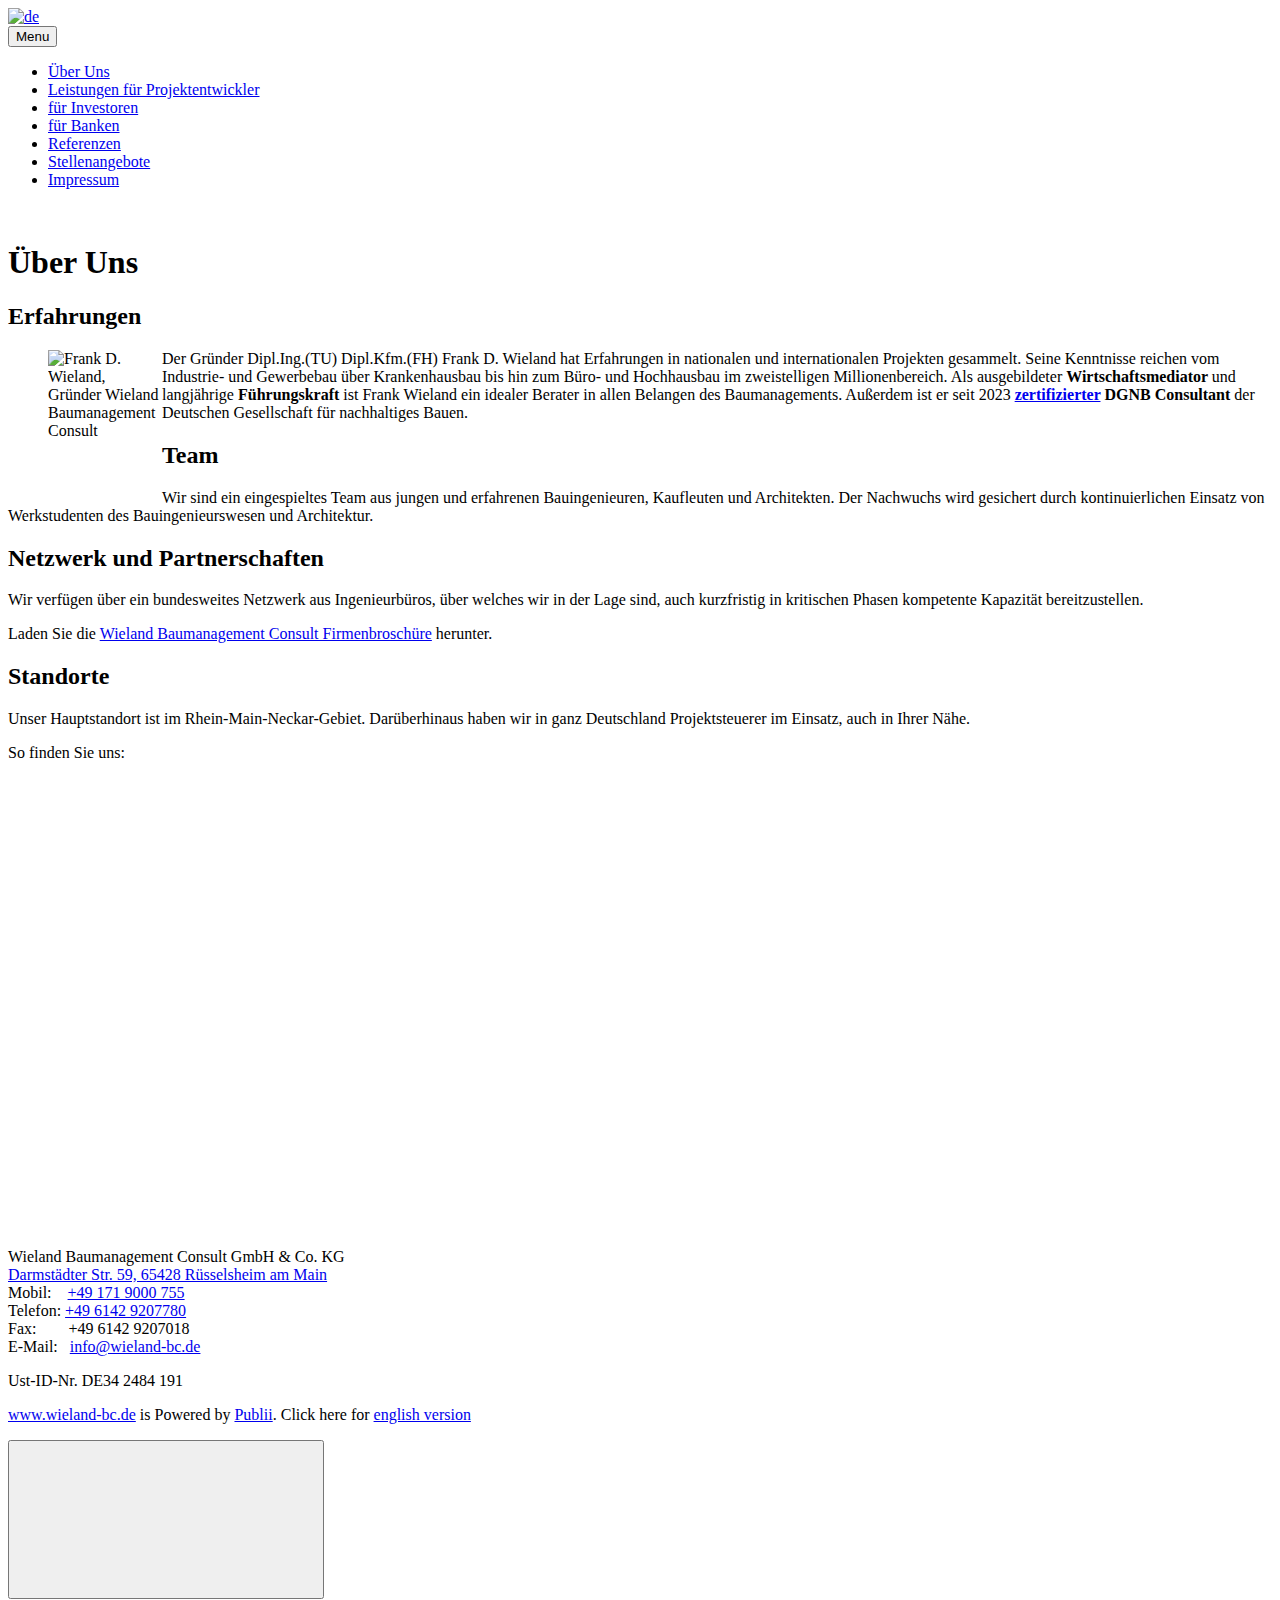
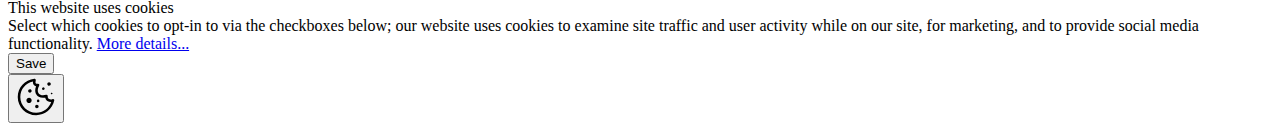
==== commit 0da56352: "Updated from Publii" ====
--- a/index.html
+++ b/index.html
@@ -1,11 +1,11 @@
-<!DOCTYPE html><html lang="de"><head><meta charset="utf-8"><meta http-equiv="X-UA-Compatible" content="IE=edge"><meta name="viewport" content="width=device-width,initial-scale=1"><title>Wieland Baumanagement Consult GmbH &amp; Co. KG</title><meta name="description" content="Dipl. Ing. Dipl. Kfm. (FH) Frank D. Wieland - Bauingenieur, Baumanagement, Mediator, Projektsteuerer, Projektentwickler, Claims Manager, Konfliktmanager"><meta name="generator" content="Publii Open-Source CMS for Static Site"><link rel="canonical" href="https://www.wieland-bc.de/"><link rel="alternate" type="application/atom+xml" href="https://www.wieland-bc.de/feed.xml"><link rel="alternate" type="application/json" href="https://www.wieland-bc.de/feed.json"><meta property="og:title" content="Wieland Baumanagement Consult GmbH & Co. KG"><meta property="og:image" content="https://www.wieland-bc.de/media/website/logo_wieland-bc-small.png"><meta property="og:site_name" content="Wieland Baumanagement Consult GmbH & Co. KG"><meta property="og:description" content="Dipl. Ing. Dipl. Kfm. (FH) Frank D. Wieland - Bauingenieur, Baumanagement, Mediator, Projektsteuerer, Projektentwickler, Claims Manager, Konfliktmanager"><meta property="og:url" content="https://www.wieland-bc.de/"><meta property="og:type" content="website"><style>:root{--body-font:-apple-system,BlinkMacSystemFont,"Segoe UI",Roboto,Oxygen,Ubuntu,Cantarell,"Fira Sans","Droid Sans","Helvetica Neue",Arial,sans-serif,"Apple Color Emoji","Segoe UI Emoji","Segoe UI Symbol";--heading-font:-apple-system,BlinkMacSystemFont,"Segoe UI",Roboto,Oxygen,Ubuntu,Cantarell,"Fira Sans","Droid Sans","Helvetica Neue",Arial,sans-serif,"Apple Color Emoji","Segoe UI Emoji","Segoe UI Symbol";--logo-font:-apple-system,BlinkMacSystemFont,"Segoe UI",Roboto,Oxygen,Ubuntu,Cantarell,"Fira Sans","Droid Sans","Helvetica Neue",Arial,sans-serif,"Apple Color Emoji","Segoe UI Emoji","Segoe UI Symbol";--menu-font:-apple-system,BlinkMacSystemFont,"Segoe UI",Roboto,Oxygen,Ubuntu,Cantarell,"Fira Sans","Droid Sans","Helvetica Neue",Arial,sans-serif,"Apple Color Emoji","Segoe UI Emoji","Segoe UI Symbol"}</style><link rel="stylesheet" href="https://www.wieland-bc.de/assets/css/style.css?v=d239a4f58ce0dbbc9ebb71805e93fce6"><script type="application/ld+json">{"@context":"http://schema.org","@type":"Organization","name":"de","logo":"https://www.wieland-bc.de/media/website/logo_wieland-bc-small.png","url":"https://www.wieland-bc.de/"}</script></head><body><div class="site-container"><header class="top" id="js-header"><a class="logo" href="https://www.wieland-bc.de/"><img src="https://www.wieland-bc.de/media/website/logo_wieland-bc-small.png" alt="de" width="150" height="157"></a><nav class="navbar js-navbar"><button class="navbar__toggle js-toggle" aria-label="Menu" aria-haspopup="true" aria-expanded="false"><span class="navbar__toggle-box"><span class="navbar__toggle-inner">Menu</span></span></button><ul class="navbar__menu"><li><a href="https://www.wieland-bc.de/ueber-uns.html" target="_self">Über Uns</a></li><li><a href="https://www.wieland-bc.de/fuer-projektentwickler.html" target="_self">Leistungen für Projektentwickler</a></li><li><a href="https://www.wieland-bc.de/unsere-leistungen.html" target="_self">für Investoren</a></li><li><a href="https://www.wieland-bc.de/fuer-banken-und-investoren.html" target="_self">für Banken</a></li><li><a href="https://www.wieland-bc.de/referenzen.html" target="_self">Referenzen</a></li><li><a href="https://www.wieland-bc.de/offene-stellen.html" target="_self">Stellenangebote</a></li><li><a href="https://www.wieland-bc.de/impressum.html" target="_self">Impressum</a></li></ul></nav></header><main><article class="post"><div class="hero"><figure class="hero__image hero__image--overlay"><img src="https://www.wieland-bc.de/media/website/776517.jpg" srcset="https://www.wieland-bc.de/media/website/responsive/776517-xs.jpg 300w, https://www.wieland-bc.de/media/website/responsive/776517-sm.jpg 480w, https://www.wieland-bc.de/media/website/responsive/776517-md.jpg 768w, https://www.wieland-bc.de/media/website/responsive/776517-lg.jpg 1024w, https://www.wieland-bc.de/media/website/responsive/776517-xl.jpg 1360w, https://www.wieland-bc.de/media/website/responsive/776517-2xl.jpg 1600w" sizes="(max-width: 1600px) 100vw, 1600px" loading="eager" alt=""></figure><header class="hero__content"><div class="wrapper"><h1>Über Uns</h1></div></header></div><div class="wrapper post__entry"><h2>Erfahrungen</h2><figure class="post__image"><img loading="lazy" src="https://www.wieland-bc.de/media/posts/2/Wieland_klein.jpg" sizes="(max-width: 48em) 100vw, 768px" srcset="https://www.wieland-bc.de/media/posts/2/responsive/Wieland_klein-xs.jpg 300w, https://www.wieland-bc.de/media/posts/2/responsive/Wieland_klein-sm.jpg 480w, https://www.wieland-bc.de/media/posts/2/responsive/Wieland_klein-md.jpg 768w, https://www.wieland-bc.de/media/posts/2/responsive/Wieland_klein-lg.jpg 1024w, https://www.wieland-bc.de/media/posts/2/responsive/Wieland_klein-xl.jpg 1360w, https://www.wieland-bc.de/media/posts/2/responsive/Wieland_klein-2xl.jpg 1600w" alt="Frank D. Wieland, Gründer Wieland Baumanagement Consult" width="114" height="151" align="left"></figure><p>Der Gründer Dipl.Ing.(TU) Dipl.Kfm.(FH) Frank D. Wieland hat Erfahrungen in nationalen und internationalen Projekten gesammelt. Seine Kenntnisse reichen vom Industrie- und Gewerbebau über Krankenhausbau bis hin zum Büro- und Hochhausbau im zweistelligen Millionenbereich. Als ausgebildeter <strong>Wirtschaftsmediator </strong>und langjährige <strong>Führungskraft </strong>ist Frank Wieland ein idealer Berater in allen Belangen des Baumanagements. </p><h2>Team</h2><p>Wir sind ein eingespieltes Team aus jungen und erfahrenen Bauingenieuren, Kaufleuten und Architekten. Der Nachwuchs wird gesichert durch kontinuierlichen Einsatz von Werkstudenten des Bauingenieurswesen und Architektur.</p><h2>Netzwerk und Partnerschaften</h2><p>Wir verfügen über ein bundesweites Netzwerk aus Ingenieurbüros, über welches wir in der Lage sind, auch kurzfristig in kritischen Phasen kompetente Kapazität bereitzustellen.</p><p>Laden Sie die <a href="https://www.wieland-bc.de/Wieland-BC_Imagebroschüre_v3.pdf" target="_blank" rel="noopener noreferrer">Wieland Baumanagement Consult Firmenbroschüre</a> herunter.</p><h2>Standorte</h2><p>Unser Hauptstandort ist im Rhein-Main-Neckar-Gebiet. Darüberhinaus haben wir in ganz Deutschland Projektsteuerer im Einsatz, auch in Ihrer Nähe.</p><p>So finden Sie uns:</p><div class="post__iframe"><iframe loading="lazy" width="600" height="450" style="border: 0;" src="https://www.google.com/maps/embed?pb=!1m18!1m12!1m3!1d320.64780286536717!2d8.412020822676256!3d49.98918924614849!2m3!1f0!2f0!3f0!3m2!1i1024!2i768!4f13.1!3m3!1m2!1s0x0%3A0xb5b637d6b88c4f1b!2sWieland%20Baumanagement%20Consult%20GmbH%20%26%20Co.%20KG!5e0!3m2!1sde!2sde!4v1632835091807!5m2!1sde!2sde" allowfullscreen="allowfullscreen" loading="lazy"></iframe></div></div></article></main><footer class="footer"><div class="footer__copyright"><p>Wieland Baumanagement Consult GmbH &amp; Co. KG<br><a href="https://goo.gl/maps/652C7V87EBVXfLK27" target="_blank" rel="noopener">Darmstädter Str. 59, 65428 Rüsselsheim am Main</a> <br>Mobil:    <a href="tel://+491719000755" title="click to call">+49 171 9000 755</a><br>Telefon: <a href="tel://+4961429207780">+49 6142 9207780</a> <br>Fax:        +49 6142 9207018<br>E-Mail:   <a href="mailto://info@wieland-bc.de">info@wieland-bc.de</a></p><p><a href="http://www.wieland-bc.de">www.wieland-bc.de</a> is Powered by <a href="https://getpublii.com" target="_blank" rel="nofollow noopener">Publii</a>. Click here for <a href="../../../../../../../../../../en">english version</a></p></div><button class="footer__bttop js-footer__bttop" aria-label="Back to top"><svg><title>Back to top</title><use xlink:href="https://www.wieland-bc.de/assets/svg/svg-map.svg#toparrow"/></svg></button></footer></div><script>window.publiiThemeMenuConfig = {    
+<!DOCTYPE html><html lang="de"><head><meta charset="utf-8"><meta http-equiv="X-UA-Compatible" content="IE=edge"><meta name="viewport" content="width=device-width,initial-scale=1"><title>Wieland Baumanagement Consult GmbH &amp; Co. KG</title><meta name="description" content="Dipl. Ing. Dipl. Kfm. (FH) Frank D. Wieland - Bauingenieur, Baumanagement, Mediator, Projektsteuerer, Projektentwickler, Claims Manager, Konfliktmanager"><meta name="generator" content="Publii Open-Source CMS for Static Site"><link rel="canonical" href="https://www.wieland-bc.com/"><link rel="alternate" type="application/atom+xml" href="https://www.wieland-bc.com/feed.xml"><link rel="alternate" type="application/json" href="https://www.wieland-bc.com/feed.json"><meta property="og:title" content="Wieland Baumanagement Consult GmbH & Co. KG"><meta property="og:image" content="https://www.wieland-bc.com/media/website/logo_wieland-bc-small.png"><meta property="og:image:width" content="150"><meta property="og:image:height" content="157"><meta property="og:site_name" content="Wieland Baumanagement Consult GmbH & Co. KG"><meta property="og:description" content="Dipl. Ing. Dipl. Kfm. (FH) Frank D. Wieland - Bauingenieur, Baumanagement, Mediator, Projektsteuerer, Projektentwickler, Claims Manager, Konfliktmanager"><meta property="og:url" content="https://www.wieland-bc.com/"><meta property="og:type" content="website"><style>:root{--body-font:-apple-system,BlinkMacSystemFont,"Segoe UI",Roboto,Oxygen,Ubuntu,Cantarell,"Fira Sans","Droid Sans","Helvetica Neue",Arial,sans-serif,"Apple Color Emoji","Segoe UI Emoji","Segoe UI Symbol";--heading-font:-apple-system,BlinkMacSystemFont,"Segoe UI",Roboto,Oxygen,Ubuntu,Cantarell,"Fira Sans","Droid Sans","Helvetica Neue",Arial,sans-serif,"Apple Color Emoji","Segoe UI Emoji","Segoe UI Symbol";--logo-font:-apple-system,BlinkMacSystemFont,"Segoe UI",Roboto,Oxygen,Ubuntu,Cantarell,"Fira Sans","Droid Sans","Helvetica Neue",Arial,sans-serif,"Apple Color Emoji","Segoe UI Emoji","Segoe UI Symbol";--menu-font:-apple-system,BlinkMacSystemFont,"Segoe UI",Roboto,Oxygen,Ubuntu,Cantarell,"Fira Sans","Droid Sans","Helvetica Neue",Arial,sans-serif,"Apple Color Emoji","Segoe UI Emoji","Segoe UI Symbol"}</style><link rel="stylesheet" href="https://www.wieland-bc.com/assets/css/style.css?v=6e767fab5fa1bbec17582303414fb7f6"><script type="application/ld+json">{"@context":"http://schema.org","@type":"Organization","name":"de","logo":"https://www.wieland-bc.com/media/website/logo_wieland-bc-small.png","url":"https://www.wieland-bc.com/"}</script></head><body><div class="site-container"><header class="top" id="js-header"><a class="logo" href="https://www.wieland-bc.com/"><img src="https://www.wieland-bc.com/media/website/logo_wieland-bc-small.png" alt="de" width="150" height="157"></a><nav class="navbar js-navbar"><button class="navbar__toggle js-toggle" aria-label="Menu" aria-haspopup="true" aria-expanded="false"><span class="navbar__toggle-box"><span class="navbar__toggle-inner">Menu</span></span></button><ul class="navbar__menu"><li><a href="https://www.wieland-bc.com/ueber-uns.html" target="_self">Über Uns</a></li><li><a href="https://www.wieland-bc.com/fuer-projektentwickler.html" target="_self">Leistungen für Projektentwickler</a></li><li><a href="https://www.wieland-bc.com/unsere-leistungen.html" target="_self">für Investoren</a></li><li><a href="https://www.wieland-bc.com/fuer-banken-und-investoren.html" target="_self">für Banken</a></li><li><a href="https://www.wieland-bc.com/referenzen.html" target="_self">Referenzen</a></li><li><a href="https://www.wieland-bc.com/offene-stellen.html" target="_self">Stellenangebote</a></li><li><a href="https://www.wieland-bc.com/impressum.html" target="_self">Impressum</a></li></ul></nav></header><main><article class="post"><div class="hero"><figure class="hero__image hero__image--overlay"><img src="https://www.wieland-bc.com/media/website/776517.jpg" srcset="https://www.wieland-bc.com/media/website/responsive/776517-xs.jpg 300w, https://www.wieland-bc.com/media/website/responsive/776517-sm.jpg 480w, https://www.wieland-bc.com/media/website/responsive/776517-md.jpg 768w, https://www.wieland-bc.com/media/website/responsive/776517-lg.jpg 1024w, https://www.wieland-bc.com/media/website/responsive/776517-xl.jpg 1360w, https://www.wieland-bc.com/media/website/responsive/776517-2xl.jpg 1600w" sizes="(max-width: 1600px) 100vw, 1600px" loading="eager" alt=""></figure><header class="hero__content"><div class="wrapper"><h1>Über Uns</h1></div></header></div><div class="wrapper post__entry"><h2>Erfahrungen</h2><figure class="post__image"><img loading="lazy" src="https://www.wieland-bc.com/media/posts/2/Wieland_klein.jpg" alt="Frank D. Wieland, Gründer Wieland Baumanagement Consult" width="114" height="151" align="left" sizes="(max-width: 48em) 100vw, 768px" srcset="https://www.wieland-bc.com/media/posts/2/responsive/Wieland_klein-xs.jpg 300w, https://www.wieland-bc.com/media/posts/2/responsive/Wieland_klein-sm.jpg 480w, https://www.wieland-bc.com/media/posts/2/responsive/Wieland_klein-md.jpg 768w, https://www.wieland-bc.com/media/posts/2/responsive/Wieland_klein-lg.jpg 1024w, https://www.wieland-bc.com/media/posts/2/responsive/Wieland_klein-xl.jpg 1360w, https://www.wieland-bc.com/media/posts/2/responsive/Wieland_klein-2xl.jpg 1600w"></figure><p>Der Gründer Dipl.Ing.(TU) Dipl.Kfm.(FH) Frank D. Wieland hat Erfahrungen in nationalen und internationalen Projekten gesammelt. Seine Kenntnisse reichen vom Industrie- und Gewerbebau über Krankenhausbau bis hin zum Büro- und Hochhausbau im zweistelligen Millionenbereich. Als ausgebildeter <strong>Wirtschaftsmediator </strong>und langjährige <strong>Führungskraft </strong>ist Frank Wieland ein idealer Berater in allen Belangen des Baumanagements. Außerdem ist er seit 2023 <strong><a href="https://www.wieland-bc.com/DGNB_Zulassungsurkunde_Consultant.pdf" title="Zulassungsurkunde DGNB Consultant Frank Wieland" target="_blank" rel="noopener noreferrer">zertifizierter</a> DGNB Consultant</strong> der Deutschen Gesellschaft für nachhaltiges Bauen.</p><h2>Team</h2><p>Wir sind ein eingespieltes Team aus jungen und erfahrenen Bauingenieuren, Kaufleuten und Architekten. Der Nachwuchs wird gesichert durch kontinuierlichen Einsatz von Werkstudenten des Bauingenieurswesen und Architektur.</p><h2>Netzwerk und Partnerschaften</h2><p>Wir verfügen über ein bundesweites Netzwerk aus Ingenieurbüros, über welches wir in der Lage sind, auch kurzfristig in kritischen Phasen kompetente Kapazität bereitzustellen.</p><p>Laden Sie die <a href="https://www.wieland-bc.com/Wieland-BC_Imagebroschüre_v3.pdf" target="_blank" rel="noopener noreferrer">Wieland Baumanagement Consult Firmenbroschüre</a> herunter.</p><h2>Standorte</h2><p>Unser Hauptstandort ist im Rhein-Main-Neckar-Gebiet. Darüberhinaus haben wir in ganz Deutschland Projektsteuerer im Einsatz, auch in Ihrer Nähe.</p><p>So finden Sie uns:</p><div class="post__iframe"><iframe width="600" height="450" style="border: 0;" src="https://www.google.com/maps/embed?pb=!1m18!1m12!1m3!1d320.64780286536717!2d8.412020822676256!3d49.98918924614849!2m3!1f0!2f0!3f0!3m2!1i1024!2i768!4f13.1!3m3!1m2!1s0x0%3A0xb5b637d6b88c4f1b!2sWieland%20Baumanagement%20Consult%20GmbH%20%26%20Co.%20KG!5e0!3m2!1sde!2sde!4v1632835091807!5m2!1sde!2sde" allowfullscreen="allowfullscreen" loading="lazy"></iframe></div></div></article></main><footer class="footer"><div class="footer__copyright"><p>Wieland Baumanagement Consult GmbH &amp; Co. KG<br><a href="https://goo.gl/maps/652C7V87EBVXfLK27" target="_blank" rel="noopener">Darmstädter Str. 59, 65428 Rüsselsheim am Main</a> <br>Mobil:    <a href="tel://+491719000755" title="click to call">+49 171 9000 755</a><br>Telefon: <a href="tel://+4961429207780">+49 6142 9207780</a> <br>Fax:        +49 6142 9207018<br>E-Mail:   <a href="mailto://info@wieland-bc.de">info@wieland-bc.de</a></p><p>Ust-ID-Nr. DE34 2484 191</p><p><a href="http://www.wieland-bc.de">www.wieland-bc.de</a> is Powered by <a href="https://getpublii.com" target="_blank" rel="nofollow noopener">Publii</a>. Click here for <a href="https://www-en.wieland-bc.de/">english version</a></p></div><button class="footer__bttop js-footer__bttop" aria-label="Back to top"><svg><title>Back to top</title><use xlink:href="https://www.wieland-bc.com/assets/svg/svg-map.svg#toparrow"/></svg></button></footer></div><script>window.publiiThemeMenuConfig = {    
         mobileMenuMode: 'sidebar',
         animationSpeed: 300,
         submenuWidth: 'auto',
         doubleClickTime: 500,
         mobileMenuExpandableSubmenus: true, 
         relatedContainerForOverlayMenuSelector: '.top',
-   };</script><script defer="defer" src="https://www.wieland-bc.de/assets/js/scripts.min.js?v=f4c4d35432d0e17d212f2fae4e0f8247"></script><script>var images = document.querySelectorAll('img[loading]');
+   };</script><script defer="defer" src="https://www.wieland-bc.com/assets/js/scripts.min.js?v=f4c4d35432d0e17d212f2fae4e0f8247"></script><script>var images = document.querySelectorAll('img[loading]');
 
         for (var i = 0; i < images.length; i++) {
             if (images[i].complete) {
@@ -15,103 +15,510 @@
                     this.classList.add('is-loaded');
                 }, false);
             }
-        }</script><div class="cookie-popup js-cookie-popup cookie-popup--uses-badge"><h2>This website uses cookies</h2><p>Select which cookies to opt-in to via the checkboxes below; our website uses cookies to examine site traffic and user activity while on our site, for marketing, and to provide social media functionality. <a href="https://www.wieland-bc.de/impressum.html">More details...</a></p><form><input id="gdpr-necessary" name="gdpr-necessary" checked="checked" disabled="disabled" type="checkbox"> <label for="gdpr-necessary">Required</label> <input id="gdpr-functions" name="gdpr-functions" type="checkbox"> <label for="gdpr-functions">Functionality</label> <input id="gdpr-analytics" name="gdpr-analytics" type="checkbox"> <label for="gdpr-analytics">Analytical</label> <input id="gdpr-marketing" name="gdpr-marketing" type="checkbox"> <label for="gdpr-marketing">Marketing</label><p class="cookie-popup__save-wrapper"><button type="submit" class="cookie-popup__save">Save</button></p></form><span class="cookie-popup-label">Cookie Policy</span></div><script>(function() {
-                function addScript (src, inline) {
-                    var newScript = document.createElement('script');
-
-                    if (src) {
-                        newScript.setAttribute('src', src);
-                    }
-
-                    if (inline) {
-                        newScript.text = inline;
-                    }
-
-                    document.body.appendChild(newScript);
-                }
-
-                var popup = document.querySelector('.js-cookie-popup');
-                var checkboxes = popup.querySelectorAll('input[type="checkbox"]');
-                var save = popup.querySelector('button');
-                var currentConfig = localStorage.getItem('publii-gdpr-allowed-cookies');
-                var blockedScripts = document.querySelectorAll('script[type^="gdpr-blocker/"]');
-                
-
-                popup.addEventListener('click', function() {
-                    if (!popup.classList.contains('cookie-popup--is-sticky')) {
-                        popup.classList.add('cookie-popup--is-sticky');
-                    }
+        }</script><div class="pcb" data-behaviour="badge" data-behaviour-link="#cookie-settings" data-revision="1" data-config-ttl="90" data-debug-mode="false"><div role="dialog" aria-modal="true" aria-hidden="true" aria-labelledby="pcb-title" aria-describedby="pcb-txt" class="pcb__banner"><div class="pcb__inner"><div id="pcb-title" role="heading" aria-level="2" class="pcb__title">This website uses cookies</div><div id="pcb-txt" class="pcb__txt">Select which cookies to opt-in to via the checkboxes below; our website uses cookies to examine site traffic and user activity while on our site, for marketing, and to provide social media functionality. <a href="https://www.wieland-bc.com/impressum.html">More details...</a></div><div class="pcb__buttons"><button type="button" class="pcb__btn pcb__btn--solid pcb__btn--accept">Save</button></div></div></div><button class="pcb__badge" aria-label="Cookie Policy" aria-hidden="true"><svg xmlns="http://www.w3.org/2000/svg" aria-hidden="true" focusable="false" width="40" height="40" viewBox="0 0 23 23" fill="currentColor"><path d="M21.41 12.71c-.08-.01-.15 0-.22 0h-.03c-.03 0-.05 0-.08.01-.07 0-.13.01-.19.04-.52.21-1.44.19-2.02-.22-.44-.31-.65-.83-.62-1.53a.758.758 0 0 0-.27-.61.73.73 0 0 0-.65-.14c-1.98.51-3.49.23-4.26-.78-.82-1.08-.73-2.89.24-4.49.14-.23.14-.52 0-.75a.756.756 0 0 0-.67-.36c-.64.03-1.11-.1-1.31-.35-.19-.26-.13-.71-.01-1.29.04-.18.06-.38.03-.59-.05-.4-.4-.7-.81-.66C5.1 1.54 1 6.04 1 11.48 1 17.28 5.75 22 11.6 22c5.02 0 9.39-3.54 10.39-8.42.08-.4-.18-.78-.58-.87Zm-9.81 7.82c-5.03 0-9.12-4.06-9.12-9.06 0-4.34 3.05-8 7.25-8.86-.08.7.05 1.33.42 1.81.24.32.66.67 1.38.84-.76 1.86-.65 3.78.36 5.11.61.81 2.03 2 4.95 1.51.18.96.71 1.54 1.18 1.87.62.43 1.38.62 2.1.62.05 0 .09 0 .13-.01-1.23 3.64-4.7 6.18-8.64 6.18ZM13 17c0 .55-.45 1-1 1s-1-.45-1-1 .45-1 1-1 1 .45 1 1Zm5.29-12.3a.99.99 0 0 1-.29-.71c0-.55.45-.99 1-.99a1 1 0 0 1 .71.3c.19.19.29.44.29.71 0 .55-.45.99-1 .99a1 1 0 0 1-.71-.3ZM9 13.5c0 .83-.67 1.5-1.5 1.5S6 14.33 6 13.5 6.67 12 7.5 12s1.5.67 1.5 1.5Zm3.25.81a.744.744 0 0 1-.06-1.05c.28-.32.75-.34 1.05-.06.31.28.33.75.05 1.06-.15.16-.35.25-.56.25-.18 0-.36-.06-.5-.19ZM8.68 7.26c.41.37.44 1 .07 1.41-.2.22-.47.33-.75.33a.96.96 0 0 1-.67-.26c-.41-.37-.44-1-.07-1.41.37-.42 1-.45 1.41-.08Zm11.48 1.88c.18-.19.52-.19.7 0 .05.04.09.1.11.16.03.06.04.12.04.19 0 .13-.05.26-.15.35-.09.1-.22.15-.35.15s-.26-.05-.35-.15a.355.355 0 0 1-.11-.16.433.433 0 0 1-.04-.19c0-.13.05-.26.15-.35Zm-4.93-1.86a.75.75 0 1 1 1.059-1.06.75.75 0 0 1-1.059 1.06Z"/></svg></button></div><script>(function(win) {
+    if (!document.querySelector('.pcb')) {
+        return;
+    }
+
+    var cbConfig = {
+        behaviour: document.querySelector('.pcb').getAttribute('data-behaviour'),
+        behaviourLink: document.querySelector('.pcb').getAttribute('data-behaviour-link'),
+        revision: document.querySelector('.pcb').getAttribute('data-revision'),
+        configTTL: parseInt(document.querySelector('.pcb').getAttribute('data-config-ttl'), 10),
+        debugMode: document.querySelector('.pcb').getAttribute('data-debug-mode') === 'true',
+        initialState: null,
+        previouslyAccepted: []
+    };
+
+    var cbUI = {
+        wrapper: document.querySelector('.pcb'),
+        banner: {
+            element: null,
+            btnAccept: null,
+            btnReject: null,
+            btnConfigure: null
+        },
+        popup: {
+            element: null,
+            btnClose: null,
+            btnSave: null,
+            btnAccept: null,
+            btnReject: null,
+            checkboxes: null,
+        },
+        overlay: null,
+        badge: null,
+        blockedScripts: document.querySelectorAll('script[type^="gdpr-blocker/"]'),
+        triggerLinks: cbConfig.behaviourLink ? document.querySelectorAll('a[href*="' + cbConfig.behaviourLink + '"]') : null
+    };
+
+    function initUI () {
+        // setup banner elements
+        cbUI.banner.element = cbUI.wrapper.querySelector('.pcb__banner');
+        cbUI.banner.btnAccept = cbUI.banner.element.querySelector('.pcb__btn--accept');
+        cbUI.banner.btnReject = cbUI.banner.element.querySelector('.pcb__btn--reject');
+        cbUI.banner.btnConfigure = cbUI.banner.element.querySelector('.pcb__btn--configure');
+
+        // setup popup elements
+        if (cbUI.wrapper.querySelector('.pcb__popup')) {
+            cbUI.popup.element = cbUI.wrapper.querySelector('.pcb__popup');
+            cbUI.popup.btnClose = cbUI.wrapper.querySelector('.pcb__popup__close');
+            cbUI.popup.btnSave = cbUI.popup.element.querySelector('.pcb__btn--save');
+            cbUI.popup.btnAccept = cbUI.popup.element.querySelector('.pcb__btn--accept');
+            cbUI.popup.btnReject = cbUI.popup.element.querySelector('.pcb__btn--reject');
+            cbUI.popup.checkboxes = cbUI.popup.element.querySelector('input[type="checkbox"]');
+            // setup overlay
+            cbUI.overlay = cbUI.wrapper.querySelector('.pcb__overlay');
+        }
+
+        cbUI.badge = cbUI.wrapper.querySelector('.pcb__badge');
+
+        if (cbConfig.behaviour.indexOf('link') > -1) {
+            for (var i = 0; i < cbUI.triggerLinks.length; i++) {
+                cbUI.triggerLinks[i].addEventListener('click', function(e) {
+                    e.preventDefault();
+                    showBannerOrPopup();
                 });
-
-                save.addEventListener('click', function(e) {
-                    e.preventDefault();
-                    e.stopPropagation();
-                    popup.classList.remove('cookie-popup--is-sticky');
-                    var allowedGroups = [];
-
-                    for (var i = 0; i < checkboxes.length; i++) {
-                        if (checkboxes[i].checked) {
-                            var groupName = checkboxes[i].getAttribute('name').replace('gdpr-', '');
-                            var scripts = document.querySelectorAll('script[type="gdpr-blocker/' + groupName + '"]');
-
-                            for (var j = 0; j < scripts.length; j++) {
-                                addScript(scripts[j].src, scripts[j].text);
-                            }
-
-                            allowedGroups.push(groupName);
-                        }
-                    }
-
-                    localStorage.setItem('publii-gdpr-allowed-cookies', allowedGroups.join(','));
-                    popup.classList.remove('cookie-popup--is-sticky');
-
-                    setTimeout(function () {
-                        if (currentConfig !== null) {
-                            window.location.reload();
-                        }
-                    }, 250);
-                });
-
-                if (currentConfig === null) {
-                    popup.classList.add('cookie-popup--is-sticky');
-                    var checkedGroups = popup.querySelectorAll('input[type="checkbox"]:checked');
-
-                    for (var i = 0; i < checkedGroups.length; i++) {
-                        var allowedGroup = checkedGroups[i].name.replace('gdpr-', '');
-
-                        if (allowedGroup !== '-' && allowedGroup !== '') {
-                            var scripts = document.querySelectorAll('script[type="gdpr-blocker/' + allowedGroup + '"]');
-
-                            for (var j = 0; j < scripts.length; j++) {
-                                addScript(scripts[j].src, scripts[j].text);
-                            }
-                        }
-                    }
-                } else {
-                    if (currentConfig !== '') {
-                        var allowedGroups = currentConfig.split(',');
-                        var checkedCheckboxes = popup.querySelectorAll('input[type="checkbox"]:checked');
-
-                        for (var j = 0; j < checkedCheckboxes.length; j++) {
-                            var name = checkedCheckboxes[j].name.replace('gdpr-', '');
-
-                            if (allowedGroups.indexOf(name) === -1) {
-                                checkedCheckboxes[j].checked = false;
-                            }
-                        }
-
-                        for (var i = 0; i < allowedGroups.length; i++) {
-                            var scripts = document.querySelectorAll('script[type="gdpr-blocker/' + allowedGroups[i] + '"]');
-                            var checkbox = popup.querySelector('input[type="checkbox"][name="gdpr-' + allowedGroups[i] + '"]');
-
-                            if (checkbox) {
-                                checkbox.checked = true;
-                            }
-
-                            for (var j = 0; j < scripts.length; j++) {
-                                addScript(scripts[j].src, scripts[j].text);
-                            }
-                        }
+            }
+        }
+    }
+
+    function initState () {
+        var lsKeyName = getConfigName();
+        var currentConfig = localStorage.getItem(lsKeyName);
+        var configIsFresh = checkIfConfigIsFresh();
+
+        if (!configIsFresh || currentConfig === null) {
+            if (cbConfig.debugMode) {
+                console.log('🍪 Config not found, or configuration expired');
+            }
+
+            showBanner();
+        } else if (typeof currentConfig === 'string') {
+            if (cbConfig.debugMode) {
+                console.log('🍪 Config founded');
+            }
+
+            showBadge();
+
+            if (cbUI.popup.element) {
+                var allowedGroups = currentConfig.split(',');
+                var checkedCheckboxes = cbUI.popup.element.querySelectorAll('input[type="checkbox"]:checked');
+
+                for (var j = 0; j < checkedCheckboxes.length; j++) {
+                    var name = checkedCheckboxes[j].getAttribute('data-group-name');
+
+                    if (name && name !== '-' && allowedGroups.indexOf(name) === -1) {
+                        checkedCheckboxes[j].checked = false;
                     }
                 }
-            })();</script></body></html>+
+                for (var i = 0; i < allowedGroups.length; i++) {
+                    var checkbox = cbUI.popup.element.querySelector('input[type="checkbox"][data-group-name="' + allowedGroups[i] + '"]');
+
+                    if (checkbox) {
+                        checkbox.checked = true;
+                    }
+
+                    allowCookieGroup(allowedGroups[i]);
+                }
+            }
+        }
+
+        setTimeout(function () {
+            cbConfig.initialState = getInitialStateOfConsents();
+        }, 0);
+    }
+
+    function checkIfConfigIsFresh () {
+        var lastConfigSave = localStorage.getItem('publii-gdpr-cookies-config-save-date');
+
+        if (lastConfigSave === null) {
+            return false;
+        }
+
+        lastConfigSave = parseInt(lastConfigSave, 10);
+
+        if (lastConfigSave === 0) {
+            return true;
+        }
+
+        if (+new Date() - lastConfigSave < cbConfig.configTTL * 24 * 60 * 60 * 1000) {
+            return true;
+        }
+
+        return false;
+    }
+
+    function initBannerEvents () {
+        cbUI.banner.btnAccept.addEventListener('click', function (e) {
+            e.preventDefault();
+            acceptAllCookies('banner');
+            showBadge();
+        }, false);
+
+        if (cbUI.banner.btnReject) {
+            cbUI.banner.btnReject.addEventListener('click', function (e) {
+                e.preventDefault();
+                rejectAllCookies();
+                showBadge();
+            }, false);
+        }
+
+        if (cbUI.banner.btnConfigure) {
+            cbUI.banner.btnConfigure.addEventListener('click', function (e) {
+                e.preventDefault();
+                hideBanner();
+                showAdvancedPopup();
+                showBadge();
+            }, false);
+        }
+    }
+
+    function initPopupEvents () {
+        if (!cbUI.popup.element) {
+            return;
+        }
+
+        cbUI.overlay.addEventListener('click', function (e) {
+            hideAdvancedPopup();
+        }, false);
+
+        cbUI.popup.element.addEventListener('click', function (e) {
+            e.stopPropagation();
+        }, false);
+
+        cbUI.popup.btnAccept.addEventListener('click', function (e) {
+            e.preventDefault();
+            acceptAllCookies('popup');
+        }, false);
+
+        cbUI.popup.btnReject.addEventListener('click', function (e) {
+            e.preventDefault();
+            rejectAllCookies();
+        }, false);
+
+        cbUI.popup.btnSave.addEventListener('click', function (e) {
+            e.preventDefault();
+            saveConfiguration();
+        }, false);
+
+        cbUI.popup.btnClose.addEventListener('click', function (e) {
+            e.preventDefault();
+            hideAdvancedPopup();
+        }, false);
+    }
+
+    function initBadgeEvents () {
+        if (!cbUI.badge) {
+            return;
+        }
+
+        cbUI.badge.addEventListener('click', function (e) {
+            showBannerOrPopup();
+        }, false);
+    }
+
+    initUI();
+    initState();
+    initBannerEvents();
+    initPopupEvents();
+    initBadgeEvents();
+
+    /**
+     * API
+     */
+    function addScript (src, inline) {
+        var newScript = document.createElement('script');
+
+        if (src) {
+            newScript.setAttribute('src', src);
+        }
+
+        if (inline) {
+            newScript.text = inline;
+        }
+
+        document.body.appendChild(newScript);
+    }
+
+    function allowCookieGroup (allowedGroup) {
+        var scripts = document.querySelectorAll('script[type="gdpr-blocker/' + allowedGroup + '"]');
+        cbConfig.previouslyAccepted.push(allowedGroup);
+    
+        for (var j = 0; j < scripts.length; j++) {
+            addScript(scripts[j].src, scripts[j].text);
+        }
+
+        var groupEvent = new Event('publii-cookie-banner-unblock-' + allowedGroup);
+        document.body.dispatchEvent(groupEvent);
+        unlockEmbeds(allowedGroup);
+
+        if (cbConfig.debugMode) {
+            console.log('🍪 Allowed group: ' + allowedGroup);
+        }
+    }
+
+    function showBannerOrPopup () {
+        if (cbUI.popup.element) {
+            showAdvancedPopup();
+        } else {
+            showBanner();
+        }
+    }
+
+    function showAdvancedPopup () {
+        cbUI.popup.element.classList.add('is-visible');
+        cbUI.overlay.classList.add('is-visible');
+        cbUI.popup.element.setAttribute('aria-hidden', 'false');
+        cbUI.overlay.setAttribute('aria-hidden', 'false');
+    }
+
+    function hideAdvancedPopup () {
+        cbUI.popup.element.classList.remove('is-visible');
+        cbUI.overlay.classList.remove('is-visible');
+        cbUI.popup.element.setAttribute('aria-hidden', 'true');
+        cbUI.overlay.setAttribute('aria-hidden', 'true');
+    }
+
+    function showBanner () {
+        cbUI.banner.element.classList.add('is-visible');
+        cbUI.banner.element.setAttribute('aria-hidden', 'false');
+    }
+
+    function hideBanner () {
+        cbUI.banner.element.classList.remove('is-visible');
+        cbUI.banner.element.setAttribute('aria-hidden', 'true');
+    }
+
+    function showBadge () {
+        if (!cbUI.badge) {
+            return;
+        }
+
+        cbUI.badge.classList.add('is-visible');
+        cbUI.badge.setAttribute('aria-hidden', 'false');
+    }
+
+    function getConfigName () {
+        var lsKeyName = 'publii-gdpr-allowed-cookies';
+
+        if (cbConfig.revision) {
+            lsKeyName = lsKeyName + '-v' + parseInt(cbConfig.revision, 10);
+        }
+
+        return lsKeyName;
+    }
+
+    function storeConfiguration (allowedGroups) {
+        var lsKeyName = getConfigName();
+        var dataToStore = allowedGroups.join(',');
+        localStorage.setItem(lsKeyName, dataToStore);
+
+        if (cbConfig.configTTL === 0) {
+            localStorage.setItem('publii-gdpr-cookies-config-save-date', 0);
+
+            if (cbConfig.debugMode) {
+                console.log('🍪 Store never expiring configuration');
+            }
+        } else {
+            localStorage.setItem('publii-gdpr-cookies-config-save-date', +new Date());
+        }
+    }
+
+    function getInitialStateOfConsents () {
+        if (!cbUI.popup.element) {
+            return [];
+        }
+
+        var checkedGroups = cbUI.popup.element.querySelectorAll('input[type="checkbox"]:checked');
+        var groups = [];
+
+        for (var i = 0; i < checkedGroups.length; i++) {
+            var allowedGroup = checkedGroups[i].getAttribute('data-group-name');
+
+            if (allowedGroup !== '') {
+                groups.push(allowedGroup);
+            }
+        }
+
+        if (cbConfig.debugMode) {
+            console.log('🍪 Initial state: ' + groups.join(', '));
+        }
+
+        return groups;
+    }
+
+    function getCurrentStateOfConsents () {
+        if (!cbUI.popup.element) {
+            return [];
+        }
+
+        var checkedGroups = cbUI.popup.element.querySelectorAll('input[type="checkbox"]:checked');
+        var groups = [];
+
+        for (var i = 0; i < checkedGroups.length; i++) {
+            var allowedGroup = checkedGroups[i].getAttribute('data-group-name');
+
+            if (allowedGroup !== '') {
+                groups.push(allowedGroup);
+            }
+        }
+
+        if (cbConfig.debugMode) {
+            console.log('🍪 State to save: ' + groups.join(', '));
+        }
+
+        return groups;
+    }
+
+    function getAllGroups () {
+        if (!cbUI.popup.element) {
+            return [];
+        }
+
+        var checkedGroups = cbUI.popup.element.querySelectorAll('input[type="checkbox"]');
+        var groups = [];
+
+        for (var i = 0; i < checkedGroups.length; i++) {
+            var allowedGroup = checkedGroups[i].getAttribute('data-group-name');
+
+            if (allowedGroup !== '') {
+                groups.push(allowedGroup);
+            }
+        }
+
+        return groups;
+    }
+
+    function acceptAllCookies (source) {
+        var groupsToAccept = getAllGroups();
+        storeConfiguration(groupsToAccept);
+
+        for (var i = 0; i < groupsToAccept.length; i++) {
+            var group = groupsToAccept[i];
+
+            if (cbConfig.initialState.indexOf(group) > -1 || cbConfig.previouslyAccepted.indexOf(group) > -1) {
+                if (cbConfig.debugMode) {
+                    console.log('🍪 Skip previously activated group: ' + group);
+                }
+
+                continue;
+            }
+
+            allowCookieGroup(group);
+        }
+
+        if (cbUI.popup.element) {
+            var checkboxesToCheck = cbUI.popup.element.querySelectorAll('input[type="checkbox"]');
+
+            for (var j = 0; j < checkboxesToCheck.length; j++) {
+                checkboxesToCheck[j].checked = true;
+            }
+        }
+
+        if (cbConfig.debugMode) {
+            console.log('🍪 Accept all cookies: ', groupsToAccept.join(', '));
+        }
+
+        if (source === 'popup') {
+            hideAdvancedPopup();
+        } else if (source === 'banner') {
+            hideBanner();
+        }
+    }
+
+    function rejectAllCookies () {
+        if (cbConfig.debugMode) {
+            console.log('🍪 Reject all cookies');
+        }
+
+        storeConfiguration([]);
+        setTimeout(function () {
+            window.location.reload();
+        }, 100);
+    }
+
+    function saveConfiguration () {
+        var groupsToAccept = getCurrentStateOfConsents();
+        storeConfiguration(groupsToAccept);
+
+        if (cbConfig.debugMode) {
+            console.log('🍪 Save new config: ', groupsToAccept.join(', '));
+        }
+
+        if (reloadIsNeeded(groupsToAccept)) {
+            setTimeout(function () {
+                window.location.reload();
+            }, 100);
+            return;
+        }
+
+        for (var i = 0; i < groupsToAccept.length; i++) {
+            var group = groupsToAccept[i];
+
+            if (cbConfig.initialState.indexOf(group) > -1 || cbConfig.previouslyAccepted.indexOf(group) > -1) {
+                if (cbConfig.debugMode) {
+                    console.log('🍪 Skip previously activated group: ' + group);
+                }
+
+                continue;
+            }
+
+            allowCookieGroup(group);
+        }
+
+        hideAdvancedPopup();
+    }
+
+    function reloadIsNeeded (groupsToAccept) {
+        // check if user rejected consent for initial groups
+        var initialGroups = cbConfig.initialState;
+        var previouslyAcceptedGroups = cbConfig.previouslyAccepted;
+        var groupsToCheck = initialGroups.concat(previouslyAcceptedGroups);
+
+        for (var i = 0; i < groupsToCheck.length; i++) {
+            var groupToCheck = groupsToCheck[i];
+
+            if (groupsToAccept.indexOf(groupToCheck) === -1) {
+                if (cbConfig.debugMode) {
+                    console.log('🍪 Reload is needed due lack of: ', groupToCheck);
+                }
+
+                return true;
+            }
+        }
+
+        return false;
+    }
+
+    function unlockEmbeds (cookieGroup) {
+        var iframesToUnlock = document.querySelectorAll('.pec-wrapper[data-consent-group-id="' + cookieGroup + '"]');
+
+        for (var i = 0; i < iframesToUnlock.length; i++) {
+            var iframeWrapper = iframesToUnlock[i];
+            iframeWrapper.querySelector('.pec-overlay').classList.remove('is-active');
+            iframeWrapper.querySelector('.pec-overlay').setAttribute('aria-hidden', 'true');
+            var iframe = iframeWrapper.querySelector('iframe');
+            iframe.setAttribute('src', iframe.getAttribute('data-consent-src'));
+        }
+    }
+
+    win.publiiEmbedConsentGiven = function (cookieGroup) {
+        // it will unlock embeds
+        allowCookieGroup(cookieGroup);
+
+        var checkbox = cbUI.popup.element.querySelector('input[type="checkbox"][data-group-name="' + cookieGroup + '"]');
+
+        if (checkbox) {
+            checkbox.checked = true;
+        }
+
+        var groupsToAccept = getCurrentStateOfConsents();
+        storeConfiguration(groupsToAccept);
+
+        if (cbConfig.debugMode) {
+            console.log('🍪 Save new config: ', groupsToAccept.join(', '));
+        }
+    }
+})(window);</script></body></html>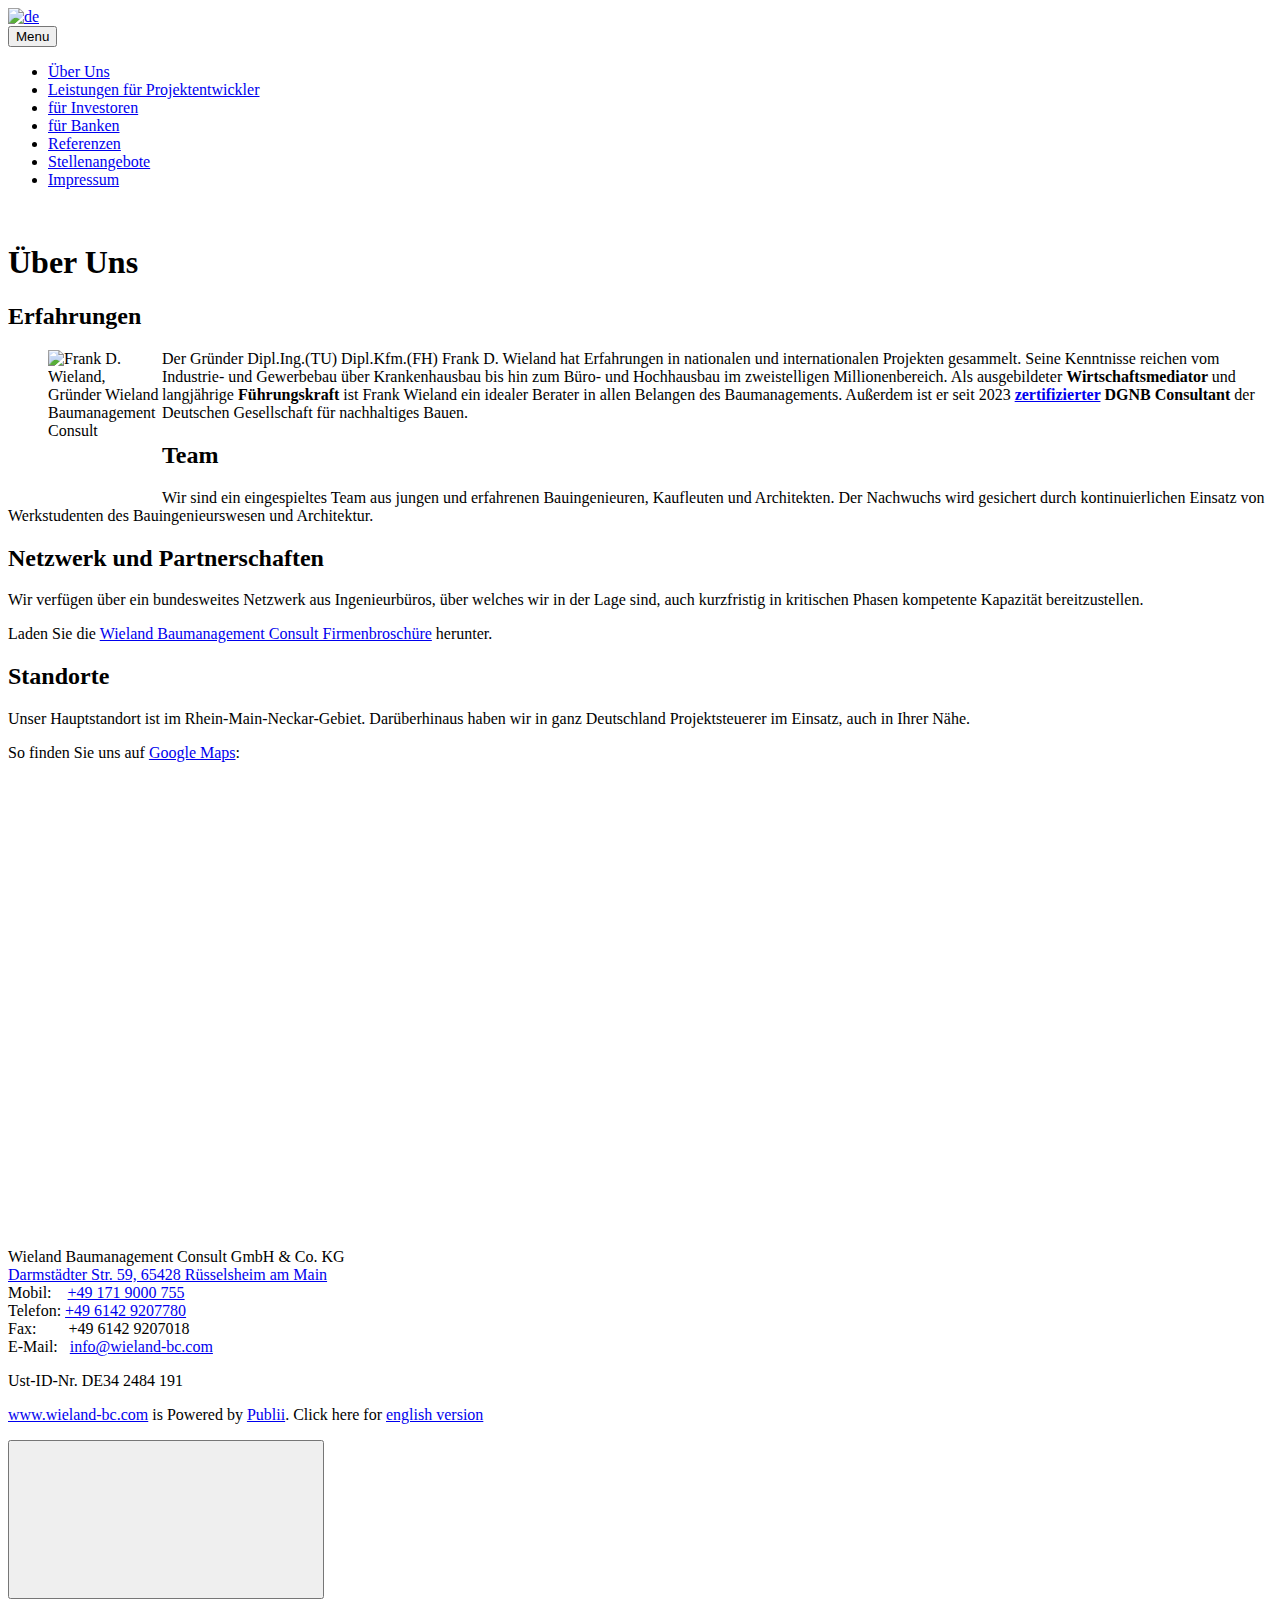
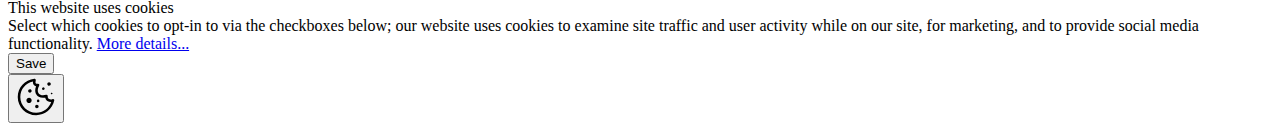
==== commit 37fdcd5e: "Updated from Publii" ====
--- a/index.html
+++ b/index.html
@@ -1,4 +1,4 @@
-<!DOCTYPE html><html lang="de"><head><meta charset="utf-8"><meta http-equiv="X-UA-Compatible" content="IE=edge"><meta name="viewport" content="width=device-width,initial-scale=1"><title>Wieland Baumanagement Consult GmbH &amp; Co. KG</title><meta name="description" content="Dipl. Ing. Dipl. Kfm. (FH) Frank D. Wieland - Bauingenieur, Baumanagement, Mediator, Projektsteuerer, Projektentwickler, Claims Manager, Konfliktmanager"><meta name="generator" content="Publii Open-Source CMS for Static Site"><link rel="canonical" href="https://www.wieland-bc.com/"><link rel="alternate" type="application/atom+xml" href="https://www.wieland-bc.com/feed.xml"><link rel="alternate" type="application/json" href="https://www.wieland-bc.com/feed.json"><meta property="og:title" content="Wieland Baumanagement Consult GmbH & Co. KG"><meta property="og:image" content="https://www.wieland-bc.com/media/website/logo_wieland-bc-small.png"><meta property="og:image:width" content="150"><meta property="og:image:height" content="157"><meta property="og:site_name" content="Wieland Baumanagement Consult GmbH & Co. KG"><meta property="og:description" content="Dipl. Ing. Dipl. Kfm. (FH) Frank D. Wieland - Bauingenieur, Baumanagement, Mediator, Projektsteuerer, Projektentwickler, Claims Manager, Konfliktmanager"><meta property="og:url" content="https://www.wieland-bc.com/"><meta property="og:type" content="website"><style>:root{--body-font:-apple-system,BlinkMacSystemFont,"Segoe UI",Roboto,Oxygen,Ubuntu,Cantarell,"Fira Sans","Droid Sans","Helvetica Neue",Arial,sans-serif,"Apple Color Emoji","Segoe UI Emoji","Segoe UI Symbol";--heading-font:-apple-system,BlinkMacSystemFont,"Segoe UI",Roboto,Oxygen,Ubuntu,Cantarell,"Fira Sans","Droid Sans","Helvetica Neue",Arial,sans-serif,"Apple Color Emoji","Segoe UI Emoji","Segoe UI Symbol";--logo-font:-apple-system,BlinkMacSystemFont,"Segoe UI",Roboto,Oxygen,Ubuntu,Cantarell,"Fira Sans","Droid Sans","Helvetica Neue",Arial,sans-serif,"Apple Color Emoji","Segoe UI Emoji","Segoe UI Symbol";--menu-font:-apple-system,BlinkMacSystemFont,"Segoe UI",Roboto,Oxygen,Ubuntu,Cantarell,"Fira Sans","Droid Sans","Helvetica Neue",Arial,sans-serif,"Apple Color Emoji","Segoe UI Emoji","Segoe UI Symbol"}</style><link rel="stylesheet" href="https://www.wieland-bc.com/assets/css/style.css?v=6e767fab5fa1bbec17582303414fb7f6"><script type="application/ld+json">{"@context":"http://schema.org","@type":"Organization","name":"de","logo":"https://www.wieland-bc.com/media/website/logo_wieland-bc-small.png","url":"https://www.wieland-bc.com/"}</script></head><body><div class="site-container"><header class="top" id="js-header"><a class="logo" href="https://www.wieland-bc.com/"><img src="https://www.wieland-bc.com/media/website/logo_wieland-bc-small.png" alt="de" width="150" height="157"></a><nav class="navbar js-navbar"><button class="navbar__toggle js-toggle" aria-label="Menu" aria-haspopup="true" aria-expanded="false"><span class="navbar__toggle-box"><span class="navbar__toggle-inner">Menu</span></span></button><ul class="navbar__menu"><li><a href="https://www.wieland-bc.com/ueber-uns.html" target="_self">Über Uns</a></li><li><a href="https://www.wieland-bc.com/fuer-projektentwickler.html" target="_self">Leistungen für Projektentwickler</a></li><li><a href="https://www.wieland-bc.com/unsere-leistungen.html" target="_self">für Investoren</a></li><li><a href="https://www.wieland-bc.com/fuer-banken-und-investoren.html" target="_self">für Banken</a></li><li><a href="https://www.wieland-bc.com/referenzen.html" target="_self">Referenzen</a></li><li><a href="https://www.wieland-bc.com/offene-stellen.html" target="_self">Stellenangebote</a></li><li><a href="https://www.wieland-bc.com/impressum.html" target="_self">Impressum</a></li></ul></nav></header><main><article class="post"><div class="hero"><figure class="hero__image hero__image--overlay"><img src="https://www.wieland-bc.com/media/website/776517.jpg" srcset="https://www.wieland-bc.com/media/website/responsive/776517-xs.jpg 300w, https://www.wieland-bc.com/media/website/responsive/776517-sm.jpg 480w, https://www.wieland-bc.com/media/website/responsive/776517-md.jpg 768w, https://www.wieland-bc.com/media/website/responsive/776517-lg.jpg 1024w, https://www.wieland-bc.com/media/website/responsive/776517-xl.jpg 1360w, https://www.wieland-bc.com/media/website/responsive/776517-2xl.jpg 1600w" sizes="(max-width: 1600px) 100vw, 1600px" loading="eager" alt=""></figure><header class="hero__content"><div class="wrapper"><h1>Über Uns</h1></div></header></div><div class="wrapper post__entry"><h2>Erfahrungen</h2><figure class="post__image"><img loading="lazy" src="https://www.wieland-bc.com/media/posts/2/Wieland_klein.jpg" alt="Frank D. Wieland, Gründer Wieland Baumanagement Consult" width="114" height="151" align="left" sizes="(max-width: 48em) 100vw, 768px" srcset="https://www.wieland-bc.com/media/posts/2/responsive/Wieland_klein-xs.jpg 300w, https://www.wieland-bc.com/media/posts/2/responsive/Wieland_klein-sm.jpg 480w, https://www.wieland-bc.com/media/posts/2/responsive/Wieland_klein-md.jpg 768w, https://www.wieland-bc.com/media/posts/2/responsive/Wieland_klein-lg.jpg 1024w, https://www.wieland-bc.com/media/posts/2/responsive/Wieland_klein-xl.jpg 1360w, https://www.wieland-bc.com/media/posts/2/responsive/Wieland_klein-2xl.jpg 1600w"></figure><p>Der Gründer Dipl.Ing.(TU) Dipl.Kfm.(FH) Frank D. Wieland hat Erfahrungen in nationalen und internationalen Projekten gesammelt. Seine Kenntnisse reichen vom Industrie- und Gewerbebau über Krankenhausbau bis hin zum Büro- und Hochhausbau im zweistelligen Millionenbereich. Als ausgebildeter <strong>Wirtschaftsmediator </strong>und langjährige <strong>Führungskraft </strong>ist Frank Wieland ein idealer Berater in allen Belangen des Baumanagements. Außerdem ist er seit 2023 <strong><a href="https://www.wieland-bc.com/DGNB_Zulassungsurkunde_Consultant.pdf" title="Zulassungsurkunde DGNB Consultant Frank Wieland" target="_blank" rel="noopener noreferrer">zertifizierter</a> DGNB Consultant</strong> der Deutschen Gesellschaft für nachhaltiges Bauen.</p><h2>Team</h2><p>Wir sind ein eingespieltes Team aus jungen und erfahrenen Bauingenieuren, Kaufleuten und Architekten. Der Nachwuchs wird gesichert durch kontinuierlichen Einsatz von Werkstudenten des Bauingenieurswesen und Architektur.</p><h2>Netzwerk und Partnerschaften</h2><p>Wir verfügen über ein bundesweites Netzwerk aus Ingenieurbüros, über welches wir in der Lage sind, auch kurzfristig in kritischen Phasen kompetente Kapazität bereitzustellen.</p><p>Laden Sie die <a href="https://www.wieland-bc.com/Wieland-BC_Imagebroschüre_v3.pdf" target="_blank" rel="noopener noreferrer">Wieland Baumanagement Consult Firmenbroschüre</a> herunter.</p><h2>Standorte</h2><p>Unser Hauptstandort ist im Rhein-Main-Neckar-Gebiet. Darüberhinaus haben wir in ganz Deutschland Projektsteuerer im Einsatz, auch in Ihrer Nähe.</p><p>So finden Sie uns:</p><div class="post__iframe"><iframe width="600" height="450" style="border: 0;" src="https://www.google.com/maps/embed?pb=!1m18!1m12!1m3!1d320.64780286536717!2d8.412020822676256!3d49.98918924614849!2m3!1f0!2f0!3f0!3m2!1i1024!2i768!4f13.1!3m3!1m2!1s0x0%3A0xb5b637d6b88c4f1b!2sWieland%20Baumanagement%20Consult%20GmbH%20%26%20Co.%20KG!5e0!3m2!1sde!2sde!4v1632835091807!5m2!1sde!2sde" allowfullscreen="allowfullscreen" loading="lazy"></iframe></div></div></article></main><footer class="footer"><div class="footer__copyright"><p>Wieland Baumanagement Consult GmbH &amp; Co. KG<br><a href="https://goo.gl/maps/652C7V87EBVXfLK27" target="_blank" rel="noopener">Darmstädter Str. 59, 65428 Rüsselsheim am Main</a> <br>Mobil:    <a href="tel://+491719000755" title="click to call">+49 171 9000 755</a><br>Telefon: <a href="tel://+4961429207780">+49 6142 9207780</a> <br>Fax:        +49 6142 9207018<br>E-Mail:   <a href="mailto://info@wieland-bc.de">info@wieland-bc.de</a></p><p>Ust-ID-Nr. DE34 2484 191</p><p><a href="http://www.wieland-bc.de">www.wieland-bc.de</a> is Powered by <a href="https://getpublii.com" target="_blank" rel="nofollow noopener">Publii</a>. Click here for <a href="https://www-en.wieland-bc.de/">english version</a></p></div><button class="footer__bttop js-footer__bttop" aria-label="Back to top"><svg><title>Back to top</title><use xlink:href="https://www.wieland-bc.com/assets/svg/svg-map.svg#toparrow"/></svg></button></footer></div><script>window.publiiThemeMenuConfig = {    
+<!DOCTYPE html><html lang="de"><head><meta charset="utf-8"><meta http-equiv="X-UA-Compatible" content="IE=edge"><meta name="viewport" content="width=device-width,initial-scale=1"><title>Wieland Baumanagement Consult GmbH &amp; Co. KG</title><meta name="description" content="Dipl. Ing. Dipl. Kfm. (FH) Frank D. Wieland - Bauingenieur, Baumanagement, Mediator, Projektsteuerer, Projektentwickler, Claims Manager, Konfliktmanager"><meta name="generator" content="Publii Open-Source CMS for Static Site"><link rel="canonical" href="https://www.wieland-bc.com/"><link rel="alternate" type="application/atom+xml" href="https://www.wieland-bc.com/feed.xml"><link rel="alternate" type="application/json" href="https://www.wieland-bc.com/feed.json"><meta property="og:title" content="Wieland Baumanagement Consult GmbH & Co. KG"><meta property="og:image" content="https://www.wieland-bc.com/media/website/logo_wieland-bc-small.png"><meta property="og:image:width" content="150"><meta property="og:image:height" content="157"><meta property="og:site_name" content="Wieland Baumanagement Consult GmbH & Co. KG"><meta property="og:description" content="Dipl. Ing. Dipl. Kfm. (FH) Frank D. Wieland - Bauingenieur, Baumanagement, Mediator, Projektsteuerer, Projektentwickler, Claims Manager, Konfliktmanager"><meta property="og:url" content="https://www.wieland-bc.com/"><meta property="og:type" content="website"><style>:root{--body-font:-apple-system,BlinkMacSystemFont,"Segoe UI",Roboto,Oxygen,Ubuntu,Cantarell,"Fira Sans","Droid Sans","Helvetica Neue",Arial,sans-serif,"Apple Color Emoji","Segoe UI Emoji","Segoe UI Symbol";--heading-font:-apple-system,BlinkMacSystemFont,"Segoe UI",Roboto,Oxygen,Ubuntu,Cantarell,"Fira Sans","Droid Sans","Helvetica Neue",Arial,sans-serif,"Apple Color Emoji","Segoe UI Emoji","Segoe UI Symbol";--logo-font:-apple-system,BlinkMacSystemFont,"Segoe UI",Roboto,Oxygen,Ubuntu,Cantarell,"Fira Sans","Droid Sans","Helvetica Neue",Arial,sans-serif,"Apple Color Emoji","Segoe UI Emoji","Segoe UI Symbol";--menu-font:-apple-system,BlinkMacSystemFont,"Segoe UI",Roboto,Oxygen,Ubuntu,Cantarell,"Fira Sans","Droid Sans","Helvetica Neue",Arial,sans-serif,"Apple Color Emoji","Segoe UI Emoji","Segoe UI Symbol"}</style><link rel="stylesheet" href="https://www.wieland-bc.com/assets/css/style.css?v=6e767fab5fa1bbec17582303414fb7f6"><script type="application/ld+json">{"@context":"http://schema.org","@type":"Organization","name":"de","logo":"https://www.wieland-bc.com/media/website/logo_wieland-bc-small.png","url":"https://www.wieland-bc.com/"}</script></head><body><div class="site-container"><header class="top" id="js-header"><a class="logo" href="https://www.wieland-bc.com/"><img src="https://www.wieland-bc.com/media/website/logo_wieland-bc-small.png" alt="de" width="150" height="157"></a><nav class="navbar js-navbar"><button class="navbar__toggle js-toggle" aria-label="Menu" aria-haspopup="true" aria-expanded="false"><span class="navbar__toggle-box"><span class="navbar__toggle-inner">Menu</span></span></button><ul class="navbar__menu"><li><a href="https://www.wieland-bc.com/ueber-uns.html" target="_self">Über Uns</a></li><li><a href="https://www.wieland-bc.com/fuer-projektentwickler.html" target="_self">Leistungen für Projektentwickler</a></li><li><a href="https://www.wieland-bc.com/unsere-leistungen.html" target="_self">für Investoren</a></li><li><a href="https://www.wieland-bc.com/fuer-banken-und-investoren.html" target="_self">für Banken</a></li><li><a href="https://www.wieland-bc.com/referenzen.html" target="_self">Referenzen</a></li><li><a href="https://www.wieland-bc.com/offene-stellen.html" target="_self">Stellenangebote</a></li><li><a href="https://www.wieland-bc.com/impressum.html" target="_self">Impressum</a></li></ul></nav></header><main><article class="post"><div class="hero"><figure class="hero__image hero__image--overlay"><img src="https://www.wieland-bc.com/media/website/776517.jpg" srcset="https://www.wieland-bc.com/media/website/responsive/776517-xs.jpg 300w, https://www.wieland-bc.com/media/website/responsive/776517-sm.jpg 480w, https://www.wieland-bc.com/media/website/responsive/776517-md.jpg 768w, https://www.wieland-bc.com/media/website/responsive/776517-lg.jpg 1024w, https://www.wieland-bc.com/media/website/responsive/776517-xl.jpg 1360w, https://www.wieland-bc.com/media/website/responsive/776517-2xl.jpg 1600w" sizes="(max-width: 1600px) 100vw, 1600px" loading="eager" alt=""></figure><header class="hero__content"><div class="wrapper"><h1>Über Uns</h1></div></header></div><div class="wrapper post__entry"><h2>Erfahrungen</h2><figure class="post__image"><img loading="lazy" src="https://www.wieland-bc.com/media/posts/2/Wieland_klein.jpg" alt="Frank D. Wieland, Gründer Wieland Baumanagement Consult" width="114" height="151" align="left" sizes="(max-width: 48em) 100vw, 768px" srcset="https://www.wieland-bc.com/media/posts/2/responsive/Wieland_klein-xs.jpg 300w, https://www.wieland-bc.com/media/posts/2/responsive/Wieland_klein-sm.jpg 480w, https://www.wieland-bc.com/media/posts/2/responsive/Wieland_klein-md.jpg 768w, https://www.wieland-bc.com/media/posts/2/responsive/Wieland_klein-lg.jpg 1024w, https://www.wieland-bc.com/media/posts/2/responsive/Wieland_klein-xl.jpg 1360w, https://www.wieland-bc.com/media/posts/2/responsive/Wieland_klein-2xl.jpg 1600w"></figure><p>Der Gründer Dipl.Ing.(TU) Dipl.Kfm.(FH) Frank D. Wieland hat Erfahrungen in nationalen und internationalen Projekten gesammelt. Seine Kenntnisse reichen vom Industrie- und Gewerbebau über Krankenhausbau bis hin zum Büro- und Hochhausbau im zweistelligen Millionenbereich. Als ausgebildeter <strong>Wirtschaftsmediator </strong>und langjährige <strong>Führungskraft </strong>ist Frank Wieland ein idealer Berater in allen Belangen des Baumanagements. Außerdem ist er seit 2023 <strong><a href="https://www.wieland-bc.com/DGNB_Zulassungsurkunde_Consultant.pdf" title="Zulassungsurkunde DGNB Consultant Frank Wieland" target="_blank" rel="noopener noreferrer">zertifizierter</a> DGNB Consultant</strong> der Deutschen Gesellschaft für nachhaltiges Bauen.</p><h2>Team</h2><p>Wir sind ein eingespieltes Team aus jungen und erfahrenen Bauingenieuren, Kaufleuten und Architekten. Der Nachwuchs wird gesichert durch kontinuierlichen Einsatz von Werkstudenten des Bauingenieurswesen und Architektur.</p><h2>Netzwerk und Partnerschaften</h2><p>Wir verfügen über ein bundesweites Netzwerk aus Ingenieurbüros, über welches wir in der Lage sind, auch kurzfristig in kritischen Phasen kompetente Kapazität bereitzustellen.</p><p>Laden Sie die <a href="https://www.wieland-bc.com/Wieland-BC_Imagebroschüre_v3.pdf" target="_blank" rel="noopener noreferrer">Wieland Baumanagement Consult Firmenbroschüre</a> herunter.</p><h2>Standorte</h2><p>Unser Hauptstandort ist im Rhein-Main-Neckar-Gebiet. Darüberhinaus haben wir in ganz Deutschland Projektsteuerer im Einsatz, auch in Ihrer Nähe.</p><p>So finden Sie uns auf <a href="https://maps.app.goo.gl/EGsFSnD8fyhb1obr6" target="_blank" rel="noopener noreferrer">Google Maps</a>:</p><div class="post__iframe"><iframe width="600" height="450" style="border: 0;" src="https://www.google.com/maps/embed?pb=!1m18!1m12!1m3!1d2558.426215213315!2d8.666172076450026!3d50.11574597153023!2m3!1f0!2f0!3f0!3m2!1i1024!2i768!4f13.1!3m3!1m2!1s0x47bd0ead7af1ffed%3A0x8dd0964580129f90!2sHQ%20-%20Frankfurt%2C%20Bockenheimer%20Landstrasse!5e0!3m2!1sde!2sde!4v1733960408101!5m2!1sde!2sde" allowfullscreen="allowfullscreen" loading="lazy" referrerpolicy="no-referrer-when-downgrade"></iframe></div></div></article></main><footer class="footer"><div class="footer__copyright"><p>Wieland Baumanagement Consult GmbH &amp; Co. KG<br><a href="https://goo.gl/maps/652C7V87EBVXfLK27" target="_blank" rel="noopener">Darmstädter Str. 59, 65428 Rüsselsheim am Main</a> <br>Mobil:    <a href="tel://+491719000755" title="click to call">+49 171 9000 755</a><br>Telefon: <a href="tel://+4961429207780">+49 6142 9207780</a> <br>Fax:        +49 6142 9207018<br>E-Mail:   <a href="mailto://info@wieland-bc.com">info@wieland-bc.com</a></p><p>Ust-ID-Nr. DE34 2484 191</p><p><a href="http://www.wieland-bc.com">www.wieland-bc.com</a> is Powered by <a href="https://getpublii.com" target="_blank" rel="nofollow noopener">Publii</a>. Click here for <a href="https://www-en.wieland-bc.com">english version</a></p></div><button class="footer__bttop js-footer__bttop" aria-label="Back to top"><svg><title>Back to top</title><use xlink:href="https://www.wieland-bc.com/assets/svg/svg-map.svg#toparrow"/></svg></button></footer></div><script>window.publiiThemeMenuConfig = {    
         mobileMenuMode: 'sidebar',
         animationSpeed: 300,
         submenuWidth: 'auto',
@@ -15,510 +15,510 @@
                     this.classList.add('is-loaded');
                 }, false);
             }
-        }</script><div class="pcb" data-behaviour="badge" data-behaviour-link="#cookie-settings" data-revision="1" data-config-ttl="90" data-debug-mode="false"><div role="dialog" aria-modal="true" aria-hidden="true" aria-labelledby="pcb-title" aria-describedby="pcb-txt" class="pcb__banner"><div class="pcb__inner"><div id="pcb-title" role="heading" aria-level="2" class="pcb__title">This website uses cookies</div><div id="pcb-txt" class="pcb__txt">Select which cookies to opt-in to via the checkboxes below; our website uses cookies to examine site traffic and user activity while on our site, for marketing, and to provide social media functionality. <a href="https://www.wieland-bc.com/impressum.html">More details...</a></div><div class="pcb__buttons"><button type="button" class="pcb__btn pcb__btn--solid pcb__btn--accept">Save</button></div></div></div><button class="pcb__badge" aria-label="Cookie Policy" aria-hidden="true"><svg xmlns="http://www.w3.org/2000/svg" aria-hidden="true" focusable="false" width="40" height="40" viewBox="0 0 23 23" fill="currentColor"><path d="M21.41 12.71c-.08-.01-.15 0-.22 0h-.03c-.03 0-.05 0-.08.01-.07 0-.13.01-.19.04-.52.21-1.44.19-2.02-.22-.44-.31-.65-.83-.62-1.53a.758.758 0 0 0-.27-.61.73.73 0 0 0-.65-.14c-1.98.51-3.49.23-4.26-.78-.82-1.08-.73-2.89.24-4.49.14-.23.14-.52 0-.75a.756.756 0 0 0-.67-.36c-.64.03-1.11-.1-1.31-.35-.19-.26-.13-.71-.01-1.29.04-.18.06-.38.03-.59-.05-.4-.4-.7-.81-.66C5.1 1.54 1 6.04 1 11.48 1 17.28 5.75 22 11.6 22c5.02 0 9.39-3.54 10.39-8.42.08-.4-.18-.78-.58-.87Zm-9.81 7.82c-5.03 0-9.12-4.06-9.12-9.06 0-4.34 3.05-8 7.25-8.86-.08.7.05 1.33.42 1.81.24.32.66.67 1.38.84-.76 1.86-.65 3.78.36 5.11.61.81 2.03 2 4.95 1.51.18.96.71 1.54 1.18 1.87.62.43 1.38.62 2.1.62.05 0 .09 0 .13-.01-1.23 3.64-4.7 6.18-8.64 6.18ZM13 17c0 .55-.45 1-1 1s-1-.45-1-1 .45-1 1-1 1 .45 1 1Zm5.29-12.3a.99.99 0 0 1-.29-.71c0-.55.45-.99 1-.99a1 1 0 0 1 .71.3c.19.19.29.44.29.71 0 .55-.45.99-1 .99a1 1 0 0 1-.71-.3ZM9 13.5c0 .83-.67 1.5-1.5 1.5S6 14.33 6 13.5 6.67 12 7.5 12s1.5.67 1.5 1.5Zm3.25.81a.744.744 0 0 1-.06-1.05c.28-.32.75-.34 1.05-.06.31.28.33.75.05 1.06-.15.16-.35.25-.56.25-.18 0-.36-.06-.5-.19ZM8.68 7.26c.41.37.44 1 .07 1.41-.2.22-.47.33-.75.33a.96.96 0 0 1-.67-.26c-.41-.37-.44-1-.07-1.41.37-.42 1-.45 1.41-.08Zm11.48 1.88c.18-.19.52-.19.7 0 .05.04.09.1.11.16.03.06.04.12.04.19 0 .13-.05.26-.15.35-.09.1-.22.15-.35.15s-.26-.05-.35-.15a.355.355 0 0 1-.11-.16.433.433 0 0 1-.04-.19c0-.13.05-.26.15-.35Zm-4.93-1.86a.75.75 0 1 1 1.059-1.06.75.75 0 0 1-1.059 1.06Z"/></svg></button></div><script>(function(win) {
-    if (!document.querySelector('.pcb')) {
-        return;
-    }
-
-    var cbConfig = {
-        behaviour: document.querySelector('.pcb').getAttribute('data-behaviour'),
-        behaviourLink: document.querySelector('.pcb').getAttribute('data-behaviour-link'),
-        revision: document.querySelector('.pcb').getAttribute('data-revision'),
-        configTTL: parseInt(document.querySelector('.pcb').getAttribute('data-config-ttl'), 10),
-        debugMode: document.querySelector('.pcb').getAttribute('data-debug-mode') === 'true',
-        initialState: null,
-        previouslyAccepted: []
-    };
-
-    var cbUI = {
-        wrapper: document.querySelector('.pcb'),
-        banner: {
-            element: null,
-            btnAccept: null,
-            btnReject: null,
-            btnConfigure: null
-        },
-        popup: {
-            element: null,
-            btnClose: null,
-            btnSave: null,
-            btnAccept: null,
-            btnReject: null,
-            checkboxes: null,
-        },
-        overlay: null,
-        badge: null,
-        blockedScripts: document.querySelectorAll('script[type^="gdpr-blocker/"]'),
-        triggerLinks: cbConfig.behaviourLink ? document.querySelectorAll('a[href*="' + cbConfig.behaviourLink + '"]') : null
-    };
-
-    function initUI () {
-        // setup banner elements
-        cbUI.banner.element = cbUI.wrapper.querySelector('.pcb__banner');
-        cbUI.banner.btnAccept = cbUI.banner.element.querySelector('.pcb__btn--accept');
-        cbUI.banner.btnReject = cbUI.banner.element.querySelector('.pcb__btn--reject');
-        cbUI.banner.btnConfigure = cbUI.banner.element.querySelector('.pcb__btn--configure');
-
-        // setup popup elements
-        if (cbUI.wrapper.querySelector('.pcb__popup')) {
-            cbUI.popup.element = cbUI.wrapper.querySelector('.pcb__popup');
-            cbUI.popup.btnClose = cbUI.wrapper.querySelector('.pcb__popup__close');
-            cbUI.popup.btnSave = cbUI.popup.element.querySelector('.pcb__btn--save');
-            cbUI.popup.btnAccept = cbUI.popup.element.querySelector('.pcb__btn--accept');
-            cbUI.popup.btnReject = cbUI.popup.element.querySelector('.pcb__btn--reject');
-            cbUI.popup.checkboxes = cbUI.popup.element.querySelector('input[type="checkbox"]');
-            // setup overlay
-            cbUI.overlay = cbUI.wrapper.querySelector('.pcb__overlay');
-        }
-
-        cbUI.badge = cbUI.wrapper.querySelector('.pcb__badge');
-
-        if (cbConfig.behaviour.indexOf('link') > -1) {
-            for (var i = 0; i < cbUI.triggerLinks.length; i++) {
-                cbUI.triggerLinks[i].addEventListener('click', function(e) {
-                    e.preventDefault();
-                    showBannerOrPopup();
-                });
-            }
-        }
-    }
-
-    function initState () {
-        var lsKeyName = getConfigName();
-        var currentConfig = localStorage.getItem(lsKeyName);
-        var configIsFresh = checkIfConfigIsFresh();
-
-        if (!configIsFresh || currentConfig === null) {
-            if (cbConfig.debugMode) {
-                console.log('🍪 Config not found, or configuration expired');
-            }
-
-            showBanner();
-        } else if (typeof currentConfig === 'string') {
-            if (cbConfig.debugMode) {
-                console.log('🍪 Config founded');
-            }
-
-            showBadge();
-
-            if (cbUI.popup.element) {
-                var allowedGroups = currentConfig.split(',');
-                var checkedCheckboxes = cbUI.popup.element.querySelectorAll('input[type="checkbox"]:checked');
-
-                for (var j = 0; j < checkedCheckboxes.length; j++) {
-                    var name = checkedCheckboxes[j].getAttribute('data-group-name');
-
-                    if (name && name !== '-' && allowedGroups.indexOf(name) === -1) {
-                        checkedCheckboxes[j].checked = false;
-                    }
-                }
-
-                for (var i = 0; i < allowedGroups.length; i++) {
-                    var checkbox = cbUI.popup.element.querySelector('input[type="checkbox"][data-group-name="' + allowedGroups[i] + '"]');
-
-                    if (checkbox) {
-                        checkbox.checked = true;
-                    }
-
-                    allowCookieGroup(allowedGroups[i]);
-                }
-            }
-        }
-
-        setTimeout(function () {
-            cbConfig.initialState = getInitialStateOfConsents();
-        }, 0);
-    }
-
-    function checkIfConfigIsFresh () {
-        var lastConfigSave = localStorage.getItem('publii-gdpr-cookies-config-save-date');
-
-        if (lastConfigSave === null) {
-            return false;
-        }
-
-        lastConfigSave = parseInt(lastConfigSave, 10);
-
-        if (lastConfigSave === 0) {
-            return true;
-        }
-
-        if (+new Date() - lastConfigSave < cbConfig.configTTL * 24 * 60 * 60 * 1000) {
-            return true;
-        }
-
-        return false;
-    }
-
-    function initBannerEvents () {
-        cbUI.banner.btnAccept.addEventListener('click', function (e) {
-            e.preventDefault();
-            acceptAllCookies('banner');
-            showBadge();
-        }, false);
-
-        if (cbUI.banner.btnReject) {
-            cbUI.banner.btnReject.addEventListener('click', function (e) {
-                e.preventDefault();
-                rejectAllCookies();
-                showBadge();
-            }, false);
-        }
-
-        if (cbUI.banner.btnConfigure) {
-            cbUI.banner.btnConfigure.addEventListener('click', function (e) {
-                e.preventDefault();
-                hideBanner();
-                showAdvancedPopup();
-                showBadge();
-            }, false);
-        }
-    }
-
-    function initPopupEvents () {
-        if (!cbUI.popup.element) {
-            return;
-        }
-
-        cbUI.overlay.addEventListener('click', function (e) {
-            hideAdvancedPopup();
-        }, false);
-
-        cbUI.popup.element.addEventListener('click', function (e) {
-            e.stopPropagation();
-        }, false);
-
-        cbUI.popup.btnAccept.addEventListener('click', function (e) {
-            e.preventDefault();
-            acceptAllCookies('popup');
-        }, false);
-
-        cbUI.popup.btnReject.addEventListener('click', function (e) {
-            e.preventDefault();
-            rejectAllCookies();
-        }, false);
-
-        cbUI.popup.btnSave.addEventListener('click', function (e) {
-            e.preventDefault();
-            saveConfiguration();
-        }, false);
-
-        cbUI.popup.btnClose.addEventListener('click', function (e) {
-            e.preventDefault();
-            hideAdvancedPopup();
-        }, false);
-    }
-
-    function initBadgeEvents () {
-        if (!cbUI.badge) {
-            return;
-        }
-
-        cbUI.badge.addEventListener('click', function (e) {
-            showBannerOrPopup();
-        }, false);
-    }
-
-    initUI();
-    initState();
-    initBannerEvents();
-    initPopupEvents();
-    initBadgeEvents();
-
-    /**
-     * API
-     */
-    function addScript (src, inline) {
-        var newScript = document.createElement('script');
-
-        if (src) {
-            newScript.setAttribute('src', src);
-        }
-
-        if (inline) {
-            newScript.text = inline;
-        }
-
-        document.body.appendChild(newScript);
-    }
-
-    function allowCookieGroup (allowedGroup) {
-        var scripts = document.querySelectorAll('script[type="gdpr-blocker/' + allowedGroup + '"]');
-        cbConfig.previouslyAccepted.push(allowedGroup);
-    
-        for (var j = 0; j < scripts.length; j++) {
-            addScript(scripts[j].src, scripts[j].text);
-        }
-
-        var groupEvent = new Event('publii-cookie-banner-unblock-' + allowedGroup);
-        document.body.dispatchEvent(groupEvent);
-        unlockEmbeds(allowedGroup);
-
-        if (cbConfig.debugMode) {
-            console.log('🍪 Allowed group: ' + allowedGroup);
-        }
-    }
-
-    function showBannerOrPopup () {
-        if (cbUI.popup.element) {
-            showAdvancedPopup();
-        } else {
-            showBanner();
-        }
-    }
-
-    function showAdvancedPopup () {
-        cbUI.popup.element.classList.add('is-visible');
-        cbUI.overlay.classList.add('is-visible');
-        cbUI.popup.element.setAttribute('aria-hidden', 'false');
-        cbUI.overlay.setAttribute('aria-hidden', 'false');
-    }
-
-    function hideAdvancedPopup () {
-        cbUI.popup.element.classList.remove('is-visible');
-        cbUI.overlay.classList.remove('is-visible');
-        cbUI.popup.element.setAttribute('aria-hidden', 'true');
-        cbUI.overlay.setAttribute('aria-hidden', 'true');
-    }
-
-    function showBanner () {
-        cbUI.banner.element.classList.add('is-visible');
-        cbUI.banner.element.setAttribute('aria-hidden', 'false');
-    }
-
-    function hideBanner () {
-        cbUI.banner.element.classList.remove('is-visible');
-        cbUI.banner.element.setAttribute('aria-hidden', 'true');
-    }
-
-    function showBadge () {
-        if (!cbUI.badge) {
-            return;
-        }
-
-        cbUI.badge.classList.add('is-visible');
-        cbUI.badge.setAttribute('aria-hidden', 'false');
-    }
-
-    function getConfigName () {
-        var lsKeyName = 'publii-gdpr-allowed-cookies';
-
-        if (cbConfig.revision) {
-            lsKeyName = lsKeyName + '-v' + parseInt(cbConfig.revision, 10);
-        }
-
-        return lsKeyName;
-    }
-
-    function storeConfiguration (allowedGroups) {
-        var lsKeyName = getConfigName();
-        var dataToStore = allowedGroups.join(',');
-        localStorage.setItem(lsKeyName, dataToStore);
-
-        if (cbConfig.configTTL === 0) {
-            localStorage.setItem('publii-gdpr-cookies-config-save-date', 0);
-
-            if (cbConfig.debugMode) {
-                console.log('🍪 Store never expiring configuration');
-            }
-        } else {
-            localStorage.setItem('publii-gdpr-cookies-config-save-date', +new Date());
-        }
-    }
-
-    function getInitialStateOfConsents () {
-        if (!cbUI.popup.element) {
-            return [];
-        }
-
-        var checkedGroups = cbUI.popup.element.querySelectorAll('input[type="checkbox"]:checked');
-        var groups = [];
-
-        for (var i = 0; i < checkedGroups.length; i++) {
-            var allowedGroup = checkedGroups[i].getAttribute('data-group-name');
-
-            if (allowedGroup !== '') {
-                groups.push(allowedGroup);
-            }
-        }
-
-        if (cbConfig.debugMode) {
-            console.log('🍪 Initial state: ' + groups.join(', '));
-        }
-
-        return groups;
-    }
-
-    function getCurrentStateOfConsents () {
-        if (!cbUI.popup.element) {
-            return [];
-        }
-
-        var checkedGroups = cbUI.popup.element.querySelectorAll('input[type="checkbox"]:checked');
-        var groups = [];
-
-        for (var i = 0; i < checkedGroups.length; i++) {
-            var allowedGroup = checkedGroups[i].getAttribute('data-group-name');
-
-            if (allowedGroup !== '') {
-                groups.push(allowedGroup);
-            }
-        }
-
-        if (cbConfig.debugMode) {
-            console.log('🍪 State to save: ' + groups.join(', '));
-        }
-
-        return groups;
-    }
-
-    function getAllGroups () {
-        if (!cbUI.popup.element) {
-            return [];
-        }
-
-        var checkedGroups = cbUI.popup.element.querySelectorAll('input[type="checkbox"]');
-        var groups = [];
-
-        for (var i = 0; i < checkedGroups.length; i++) {
-            var allowedGroup = checkedGroups[i].getAttribute('data-group-name');
-
-            if (allowedGroup !== '') {
-                groups.push(allowedGroup);
-            }
-        }
-
-        return groups;
-    }
-
-    function acceptAllCookies (source) {
-        var groupsToAccept = getAllGroups();
-        storeConfiguration(groupsToAccept);
-
-        for (var i = 0; i < groupsToAccept.length; i++) {
-            var group = groupsToAccept[i];
-
-            if (cbConfig.initialState.indexOf(group) > -1 || cbConfig.previouslyAccepted.indexOf(group) > -1) {
-                if (cbConfig.debugMode) {
-                    console.log('🍪 Skip previously activated group: ' + group);
-                }
-
-                continue;
-            }
-
-            allowCookieGroup(group);
-        }
-
-        if (cbUI.popup.element) {
-            var checkboxesToCheck = cbUI.popup.element.querySelectorAll('input[type="checkbox"]');
-
-            for (var j = 0; j < checkboxesToCheck.length; j++) {
-                checkboxesToCheck[j].checked = true;
-            }
-        }
-
-        if (cbConfig.debugMode) {
-            console.log('🍪 Accept all cookies: ', groupsToAccept.join(', '));
-        }
-
-        if (source === 'popup') {
-            hideAdvancedPopup();
-        } else if (source === 'banner') {
-            hideBanner();
-        }
-    }
-
-    function rejectAllCookies () {
-        if (cbConfig.debugMode) {
-            console.log('🍪 Reject all cookies');
-        }
-
-        storeConfiguration([]);
-        setTimeout(function () {
-            window.location.reload();
-        }, 100);
-    }
-
-    function saveConfiguration () {
-        var groupsToAccept = getCurrentStateOfConsents();
-        storeConfiguration(groupsToAccept);
-
-        if (cbConfig.debugMode) {
-            console.log('🍪 Save new config: ', groupsToAccept.join(', '));
-        }
-
-        if (reloadIsNeeded(groupsToAccept)) {
-            setTimeout(function () {
-                window.location.reload();
-            }, 100);
-            return;
-        }
-
-        for (var i = 0; i < groupsToAccept.length; i++) {
-            var group = groupsToAccept[i];
-
-            if (cbConfig.initialState.indexOf(group) > -1 || cbConfig.previouslyAccepted.indexOf(group) > -1) {
-                if (cbConfig.debugMode) {
-                    console.log('🍪 Skip previously activated group: ' + group);
-                }
-
-                continue;
-            }
-
-            allowCookieGroup(group);
-        }
-
-        hideAdvancedPopup();
-    }
-
-    function reloadIsNeeded (groupsToAccept) {
-        // check if user rejected consent for initial groups
-        var initialGroups = cbConfig.initialState;
-        var previouslyAcceptedGroups = cbConfig.previouslyAccepted;
-        var groupsToCheck = initialGroups.concat(previouslyAcceptedGroups);
-
-        for (var i = 0; i < groupsToCheck.length; i++) {
-            var groupToCheck = groupsToCheck[i];
-
-            if (groupsToAccept.indexOf(groupToCheck) === -1) {
-                if (cbConfig.debugMode) {
-                    console.log('🍪 Reload is needed due lack of: ', groupToCheck);
-                }
-
-                return true;
-            }
-        }
-
-        return false;
-    }
-
-    function unlockEmbeds (cookieGroup) {
-        var iframesToUnlock = document.querySelectorAll('.pec-wrapper[data-consent-group-id="' + cookieGroup + '"]');
-
-        for (var i = 0; i < iframesToUnlock.length; i++) {
-            var iframeWrapper = iframesToUnlock[i];
-            iframeWrapper.querySelector('.pec-overlay').classList.remove('is-active');
-            iframeWrapper.querySelector('.pec-overlay').setAttribute('aria-hidden', 'true');
-            var iframe = iframeWrapper.querySelector('iframe');
-            iframe.setAttribute('src', iframe.getAttribute('data-consent-src'));
-        }
-    }
-
-    win.publiiEmbedConsentGiven = function (cookieGroup) {
-        // it will unlock embeds
-        allowCookieGroup(cookieGroup);
-
-        var checkbox = cbUI.popup.element.querySelector('input[type="checkbox"][data-group-name="' + cookieGroup + '"]');
-
-        if (checkbox) {
-            checkbox.checked = true;
-        }
-
-        var groupsToAccept = getCurrentStateOfConsents();
-        storeConfiguration(groupsToAccept);
-
-        if (cbConfig.debugMode) {
-            console.log('🍪 Save new config: ', groupsToAccept.join(', '));
-        }
-    }
+        }</script><div class="pcb" data-behaviour="badge" data-behaviour-link="#cookie-settings" data-revision="1" data-config-ttl="90" data-debug-mode="false"><div role="dialog" aria-modal="true" aria-hidden="true" aria-labelledby="pcb-title" aria-describedby="pcb-txt" class="pcb__banner"><div class="pcb__inner"><div id="pcb-title" role="heading" aria-level="2" class="pcb__title">This website uses cookies</div><div id="pcb-txt" class="pcb__txt">Select which cookies to opt-in to via the checkboxes below; our website uses cookies to examine site traffic and user activity while on our site, for marketing, and to provide social media functionality. <a href="https://www.wieland-bc.com/impressum.html">More details...</a></div><div class="pcb__buttons"><button type="button" class="pcb__btn pcb__btn--solid pcb__btn--accept">Save</button></div></div></div><button class="pcb__badge" aria-label="Cookie Policy" aria-hidden="true"><svg xmlns="http://www.w3.org/2000/svg" aria-hidden="true" focusable="false" width="40" height="40" viewBox="0 0 23 23" fill="currentColor"><path d="M21.41 12.71c-.08-.01-.15 0-.22 0h-.03c-.03 0-.05 0-.08.01-.07 0-.13.01-.19.04-.52.21-1.44.19-2.02-.22-.44-.31-.65-.83-.62-1.53a.758.758 0 0 0-.27-.61.73.73 0 0 0-.65-.14c-1.98.51-3.49.23-4.26-.78-.82-1.08-.73-2.89.24-4.49.14-.23.14-.52 0-.75a.756.756 0 0 0-.67-.36c-.64.03-1.11-.1-1.31-.35-.19-.26-.13-.71-.01-1.29.04-.18.06-.38.03-.59-.05-.4-.4-.7-.81-.66C5.1 1.54 1 6.04 1 11.48 1 17.28 5.75 22 11.6 22c5.02 0 9.39-3.54 10.39-8.42.08-.4-.18-.78-.58-.87Zm-9.81 7.82c-5.03 0-9.12-4.06-9.12-9.06 0-4.34 3.05-8 7.25-8.86-.08.7.05 1.33.42 1.81.24.32.66.67 1.38.84-.76 1.86-.65 3.78.36 5.11.61.81 2.03 2 4.95 1.51.18.96.71 1.54 1.18 1.87.62.43 1.38.62 2.1.62.05 0 .09 0 .13-.01-1.23 3.64-4.7 6.18-8.64 6.18ZM13 17c0 .55-.45 1-1 1s-1-.45-1-1 .45-1 1-1 1 .45 1 1Zm5.29-12.3a.99.99 0 0 1-.29-.71c0-.55.45-.99 1-.99a1 1 0 0 1 .71.3c.19.19.29.44.29.71 0 .55-.45.99-1 .99a1 1 0 0 1-.71-.3ZM9 13.5c0 .83-.67 1.5-1.5 1.5S6 14.33 6 13.5 6.67 12 7.5 12s1.5.67 1.5 1.5Zm3.25.81a.744.744 0 0 1-.06-1.05c.28-.32.75-.34 1.05-.06.31.28.33.75.05 1.06-.15.16-.35.25-.56.25-.18 0-.36-.06-.5-.19ZM8.68 7.26c.41.37.44 1 .07 1.41-.2.22-.47.33-.75.33a.96.96 0 0 1-.67-.26c-.41-.37-.44-1-.07-1.41.37-.42 1-.45 1.41-.08Zm11.48 1.88c.18-.19.52-.19.7 0 .05.04.09.1.11.16.03.06.04.12.04.19 0 .13-.05.26-.15.35-.09.1-.22.15-.35.15s-.26-.05-.35-.15a.355.355 0 0 1-.11-.16.433.433 0 0 1-.04-.19c0-.13.05-.26.15-.35Zm-4.93-1.86a.75.75 0 1 1 1.059-1.06.75.75 0 0 1-1.059 1.06Z"/></svg></button></div><script>(function(win) {
+    if (!document.querySelector('.pcb')) {
+        return;
+    }
+
+    var cbConfig = {
+        behaviour: document.querySelector('.pcb').getAttribute('data-behaviour'),
+        behaviourLink: document.querySelector('.pcb').getAttribute('data-behaviour-link'),
+        revision: document.querySelector('.pcb').getAttribute('data-revision'),
+        configTTL: parseInt(document.querySelector('.pcb').getAttribute('data-config-ttl'), 10),
+        debugMode: document.querySelector('.pcb').getAttribute('data-debug-mode') === 'true',
+        initialState: null,
+        previouslyAccepted: []
+    };
+
+    var cbUI = {
+        wrapper: document.querySelector('.pcb'),
+        banner: {
+            element: null,
+            btnAccept: null,
+            btnReject: null,
+            btnConfigure: null
+        },
+        popup: {
+            element: null,
+            btnClose: null,
+            btnSave: null,
+            btnAccept: null,
+            btnReject: null,
+            checkboxes: null,
+        },
+        overlay: null,
+        badge: null,
+        blockedScripts: document.querySelectorAll('script[type^="gdpr-blocker/"]'),
+        triggerLinks: cbConfig.behaviourLink ? document.querySelectorAll('a[href*="' + cbConfig.behaviourLink + '"]') : null
+    };
+
+    function initUI () {
+        // setup banner elements
+        cbUI.banner.element = cbUI.wrapper.querySelector('.pcb__banner');
+        cbUI.banner.btnAccept = cbUI.banner.element.querySelector('.pcb__btn--accept');
+        cbUI.banner.btnReject = cbUI.banner.element.querySelector('.pcb__btn--reject');
+        cbUI.banner.btnConfigure = cbUI.banner.element.querySelector('.pcb__btn--configure');
+
+        // setup popup elements
+        if (cbUI.wrapper.querySelector('.pcb__popup')) {
+            cbUI.popup.element = cbUI.wrapper.querySelector('.pcb__popup');
+            cbUI.popup.btnClose = cbUI.wrapper.querySelector('.pcb__popup__close');
+            cbUI.popup.btnSave = cbUI.popup.element.querySelector('.pcb__btn--save');
+            cbUI.popup.btnAccept = cbUI.popup.element.querySelector('.pcb__btn--accept');
+            cbUI.popup.btnReject = cbUI.popup.element.querySelector('.pcb__btn--reject');
+            cbUI.popup.checkboxes = cbUI.popup.element.querySelector('input[type="checkbox"]');
+            // setup overlay
+            cbUI.overlay = cbUI.wrapper.querySelector('.pcb__overlay');
+        }
+
+        cbUI.badge = cbUI.wrapper.querySelector('.pcb__badge');
+
+        if (cbConfig.behaviour.indexOf('link') > -1) {
+            for (var i = 0; i < cbUI.triggerLinks.length; i++) {
+                cbUI.triggerLinks[i].addEventListener('click', function(e) {
+                    e.preventDefault();
+                    showBannerOrPopup();
+                });
+            }
+        }
+    }
+
+    function initState () {
+        var lsKeyName = getConfigName();
+        var currentConfig = localStorage.getItem(lsKeyName);
+        var configIsFresh = checkIfConfigIsFresh();
+
+        if (!configIsFresh || currentConfig === null) {
+            if (cbConfig.debugMode) {
+                console.log('🍪 Config not found, or configuration expired');
+            }
+
+            showBanner();
+        } else if (typeof currentConfig === 'string') {
+            if (cbConfig.debugMode) {
+                console.log('🍪 Config founded');
+            }
+
+            showBadge();
+
+            if (cbUI.popup.element) {
+                var allowedGroups = currentConfig.split(',');
+                var checkedCheckboxes = cbUI.popup.element.querySelectorAll('input[type="checkbox"]:checked');
+
+                for (var j = 0; j < checkedCheckboxes.length; j++) {
+                    var name = checkedCheckboxes[j].getAttribute('data-group-name');
+
+                    if (name && name !== '-' && allowedGroups.indexOf(name) === -1) {
+                        checkedCheckboxes[j].checked = false;
+                    }
+                }
+
+                for (var i = 0; i < allowedGroups.length; i++) {
+                    var checkbox = cbUI.popup.element.querySelector('input[type="checkbox"][data-group-name="' + allowedGroups[i] + '"]');
+
+                    if (checkbox) {
+                        checkbox.checked = true;
+                    }
+
+                    allowCookieGroup(allowedGroups[i]);
+                }
+            }
+        }
+
+        setTimeout(function () {
+            cbConfig.initialState = getInitialStateOfConsents();
+        }, 0);
+    }
+
+    function checkIfConfigIsFresh () {
+        var lastConfigSave = localStorage.getItem('publii-gdpr-cookies-config-save-date');
+
+        if (lastConfigSave === null) {
+            return false;
+        }
+
+        lastConfigSave = parseInt(lastConfigSave, 10);
+
+        if (lastConfigSave === 0) {
+            return true;
+        }
+
+        if (+new Date() - lastConfigSave < cbConfig.configTTL * 24 * 60 * 60 * 1000) {
+            return true;
+        }
+
+        return false;
+    }
+
+    function initBannerEvents () {
+        cbUI.banner.btnAccept.addEventListener('click', function (e) {
+            e.preventDefault();
+            acceptAllCookies('banner');
+            showBadge();
+        }, false);
+
+        if (cbUI.banner.btnReject) {
+            cbUI.banner.btnReject.addEventListener('click', function (e) {
+                e.preventDefault();
+                rejectAllCookies();
+                showBadge();
+            }, false);
+        }
+
+        if (cbUI.banner.btnConfigure) {
+            cbUI.banner.btnConfigure.addEventListener('click', function (e) {
+                e.preventDefault();
+                hideBanner();
+                showAdvancedPopup();
+                showBadge();
+            }, false);
+        }
+    }
+
+    function initPopupEvents () {
+        if (!cbUI.popup.element) {
+            return;
+        }
+
+        cbUI.overlay.addEventListener('click', function (e) {
+            hideAdvancedPopup();
+        }, false);
+
+        cbUI.popup.element.addEventListener('click', function (e) {
+            e.stopPropagation();
+        }, false);
+
+        cbUI.popup.btnAccept.addEventListener('click', function (e) {
+            e.preventDefault();
+            acceptAllCookies('popup');
+        }, false);
+
+        cbUI.popup.btnReject.addEventListener('click', function (e) {
+            e.preventDefault();
+            rejectAllCookies();
+        }, false);
+
+        cbUI.popup.btnSave.addEventListener('click', function (e) {
+            e.preventDefault();
+            saveConfiguration();
+        }, false);
+
+        cbUI.popup.btnClose.addEventListener('click', function (e) {
+            e.preventDefault();
+            hideAdvancedPopup();
+        }, false);
+    }
+
+    function initBadgeEvents () {
+        if (!cbUI.badge) {
+            return;
+        }
+
+        cbUI.badge.addEventListener('click', function (e) {
+            showBannerOrPopup();
+        }, false);
+    }
+
+    initUI();
+    initState();
+    initBannerEvents();
+    initPopupEvents();
+    initBadgeEvents();
+
+    /**
+     * API
+     */
+    function addScript (src, inline) {
+        var newScript = document.createElement('script');
+
+        if (src) {
+            newScript.setAttribute('src', src);
+        }
+
+        if (inline) {
+            newScript.text = inline;
+        }
+
+        document.body.appendChild(newScript);
+    }
+
+    function allowCookieGroup (allowedGroup) {
+        var scripts = document.querySelectorAll('script[type="gdpr-blocker/' + allowedGroup + '"]');
+        cbConfig.previouslyAccepted.push(allowedGroup);
+    
+        for (var j = 0; j < scripts.length; j++) {
+            addScript(scripts[j].src, scripts[j].text);
+        }
+
+        var groupEvent = new Event('publii-cookie-banner-unblock-' + allowedGroup);
+        document.body.dispatchEvent(groupEvent);
+        unlockEmbeds(allowedGroup);
+
+        if (cbConfig.debugMode) {
+            console.log('🍪 Allowed group: ' + allowedGroup);
+        }
+    }
+
+    function showBannerOrPopup () {
+        if (cbUI.popup.element) {
+            showAdvancedPopup();
+        } else {
+            showBanner();
+        }
+    }
+
+    function showAdvancedPopup () {
+        cbUI.popup.element.classList.add('is-visible');
+        cbUI.overlay.classList.add('is-visible');
+        cbUI.popup.element.setAttribute('aria-hidden', 'false');
+        cbUI.overlay.setAttribute('aria-hidden', 'false');
+    }
+
+    function hideAdvancedPopup () {
+        cbUI.popup.element.classList.remove('is-visible');
+        cbUI.overlay.classList.remove('is-visible');
+        cbUI.popup.element.setAttribute('aria-hidden', 'true');
+        cbUI.overlay.setAttribute('aria-hidden', 'true');
+    }
+
+    function showBanner () {
+        cbUI.banner.element.classList.add('is-visible');
+        cbUI.banner.element.setAttribute('aria-hidden', 'false');
+    }
+
+    function hideBanner () {
+        cbUI.banner.element.classList.remove('is-visible');
+        cbUI.banner.element.setAttribute('aria-hidden', 'true');
+    }
+
+    function showBadge () {
+        if (!cbUI.badge) {
+            return;
+        }
+
+        cbUI.badge.classList.add('is-visible');
+        cbUI.badge.setAttribute('aria-hidden', 'false');
+    }
+
+    function getConfigName () {
+        var lsKeyName = 'publii-gdpr-allowed-cookies';
+
+        if (cbConfig.revision) {
+            lsKeyName = lsKeyName + '-v' + parseInt(cbConfig.revision, 10);
+        }
+
+        return lsKeyName;
+    }
+
+    function storeConfiguration (allowedGroups) {
+        var lsKeyName = getConfigName();
+        var dataToStore = allowedGroups.join(',');
+        localStorage.setItem(lsKeyName, dataToStore);
+
+        if (cbConfig.configTTL === 0) {
+            localStorage.setItem('publii-gdpr-cookies-config-save-date', 0);
+
+            if (cbConfig.debugMode) {
+                console.log('🍪 Store never expiring configuration');
+            }
+        } else {
+            localStorage.setItem('publii-gdpr-cookies-config-save-date', +new Date());
+        }
+    }
+
+    function getInitialStateOfConsents () {
+        if (!cbUI.popup.element) {
+            return [];
+        }
+
+        var checkedGroups = cbUI.popup.element.querySelectorAll('input[type="checkbox"]:checked');
+        var groups = [];
+
+        for (var i = 0; i < checkedGroups.length; i++) {
+            var allowedGroup = checkedGroups[i].getAttribute('data-group-name');
+
+            if (allowedGroup !== '') {
+                groups.push(allowedGroup);
+            }
+        }
+
+        if (cbConfig.debugMode) {
+            console.log('🍪 Initial state: ' + groups.join(', '));
+        }
+
+        return groups;
+    }
+
+    function getCurrentStateOfConsents () {
+        if (!cbUI.popup.element) {
+            return [];
+        }
+
+        var checkedGroups = cbUI.popup.element.querySelectorAll('input[type="checkbox"]:checked');
+        var groups = [];
+
+        for (var i = 0; i < checkedGroups.length; i++) {
+            var allowedGroup = checkedGroups[i].getAttribute('data-group-name');
+
+            if (allowedGroup !== '') {
+                groups.push(allowedGroup);
+            }
+        }
+
+        if (cbConfig.debugMode) {
+            console.log('🍪 State to save: ' + groups.join(', '));
+        }
+
+        return groups;
+    }
+
+    function getAllGroups () {
+        if (!cbUI.popup.element) {
+            return [];
+        }
+
+        var checkedGroups = cbUI.popup.element.querySelectorAll('input[type="checkbox"]');
+        var groups = [];
+
+        for (var i = 0; i < checkedGroups.length; i++) {
+            var allowedGroup = checkedGroups[i].getAttribute('data-group-name');
+
+            if (allowedGroup !== '') {
+                groups.push(allowedGroup);
+            }
+        }
+
+        return groups;
+    }
+
+    function acceptAllCookies (source) {
+        var groupsToAccept = getAllGroups();
+        storeConfiguration(groupsToAccept);
+
+        for (var i = 0; i < groupsToAccept.length; i++) {
+            var group = groupsToAccept[i];
+
+            if (cbConfig.initialState.indexOf(group) > -1 || cbConfig.previouslyAccepted.indexOf(group) > -1) {
+                if (cbConfig.debugMode) {
+                    console.log('🍪 Skip previously activated group: ' + group);
+                }
+
+                continue;
+            }
+
+            allowCookieGroup(group);
+        }
+
+        if (cbUI.popup.element) {
+            var checkboxesToCheck = cbUI.popup.element.querySelectorAll('input[type="checkbox"]');
+
+            for (var j = 0; j < checkboxesToCheck.length; j++) {
+                checkboxesToCheck[j].checked = true;
+            }
+        }
+
+        if (cbConfig.debugMode) {
+            console.log('🍪 Accept all cookies: ', groupsToAccept.join(', '));
+        }
+
+        if (source === 'popup') {
+            hideAdvancedPopup();
+        } else if (source === 'banner') {
+            hideBanner();
+        }
+    }
+
+    function rejectAllCookies () {
+        if (cbConfig.debugMode) {
+            console.log('🍪 Reject all cookies');
+        }
+
+        storeConfiguration([]);
+        setTimeout(function () {
+            window.location.reload();
+        }, 100);
+    }
+
+    function saveConfiguration () {
+        var groupsToAccept = getCurrentStateOfConsents();
+        storeConfiguration(groupsToAccept);
+
+        if (cbConfig.debugMode) {
+            console.log('🍪 Save new config: ', groupsToAccept.join(', '));
+        }
+
+        if (reloadIsNeeded(groupsToAccept)) {
+            setTimeout(function () {
+                window.location.reload();
+            }, 100);
+            return;
+        }
+
+        for (var i = 0; i < groupsToAccept.length; i++) {
+            var group = groupsToAccept[i];
+
+            if (cbConfig.initialState.indexOf(group) > -1 || cbConfig.previouslyAccepted.indexOf(group) > -1) {
+                if (cbConfig.debugMode) {
+                    console.log('🍪 Skip previously activated group: ' + group);
+                }
+
+                continue;
+            }
+
+            allowCookieGroup(group);
+        }
+
+        hideAdvancedPopup();
+    }
+
+    function reloadIsNeeded (groupsToAccept) {
+        // check if user rejected consent for initial groups
+        var initialGroups = cbConfig.initialState;
+        var previouslyAcceptedGroups = cbConfig.previouslyAccepted;
+        var groupsToCheck = initialGroups.concat(previouslyAcceptedGroups);
+
+        for (var i = 0; i < groupsToCheck.length; i++) {
+            var groupToCheck = groupsToCheck[i];
+
+            if (groupsToAccept.indexOf(groupToCheck) === -1) {
+                if (cbConfig.debugMode) {
+                    console.log('🍪 Reload is needed due lack of: ', groupToCheck);
+                }
+
+                return true;
+            }
+        }
+
+        return false;
+    }
+
+    function unlockEmbeds (cookieGroup) {
+        var iframesToUnlock = document.querySelectorAll('.pec-wrapper[data-consent-group-id="' + cookieGroup + '"]');
+
+        for (var i = 0; i < iframesToUnlock.length; i++) {
+            var iframeWrapper = iframesToUnlock[i];
+            iframeWrapper.querySelector('.pec-overlay').classList.remove('is-active');
+            iframeWrapper.querySelector('.pec-overlay').setAttribute('aria-hidden', 'true');
+            var iframe = iframeWrapper.querySelector('iframe');
+            iframe.setAttribute('src', iframe.getAttribute('data-consent-src'));
+        }
+    }
+
+    win.publiiEmbedConsentGiven = function (cookieGroup) {
+        // it will unlock embeds
+        allowCookieGroup(cookieGroup);
+
+        var checkbox = cbUI.popup.element.querySelector('input[type="checkbox"][data-group-name="' + cookieGroup + '"]');
+
+        if (checkbox) {
+            checkbox.checked = true;
+        }
+
+        var groupsToAccept = getCurrentStateOfConsents();
+        storeConfiguration(groupsToAccept);
+
+        if (cbConfig.debugMode) {
+            console.log('🍪 Save new config: ', groupsToAccept.join(', '));
+        }
+    }
 })(window);</script></body></html>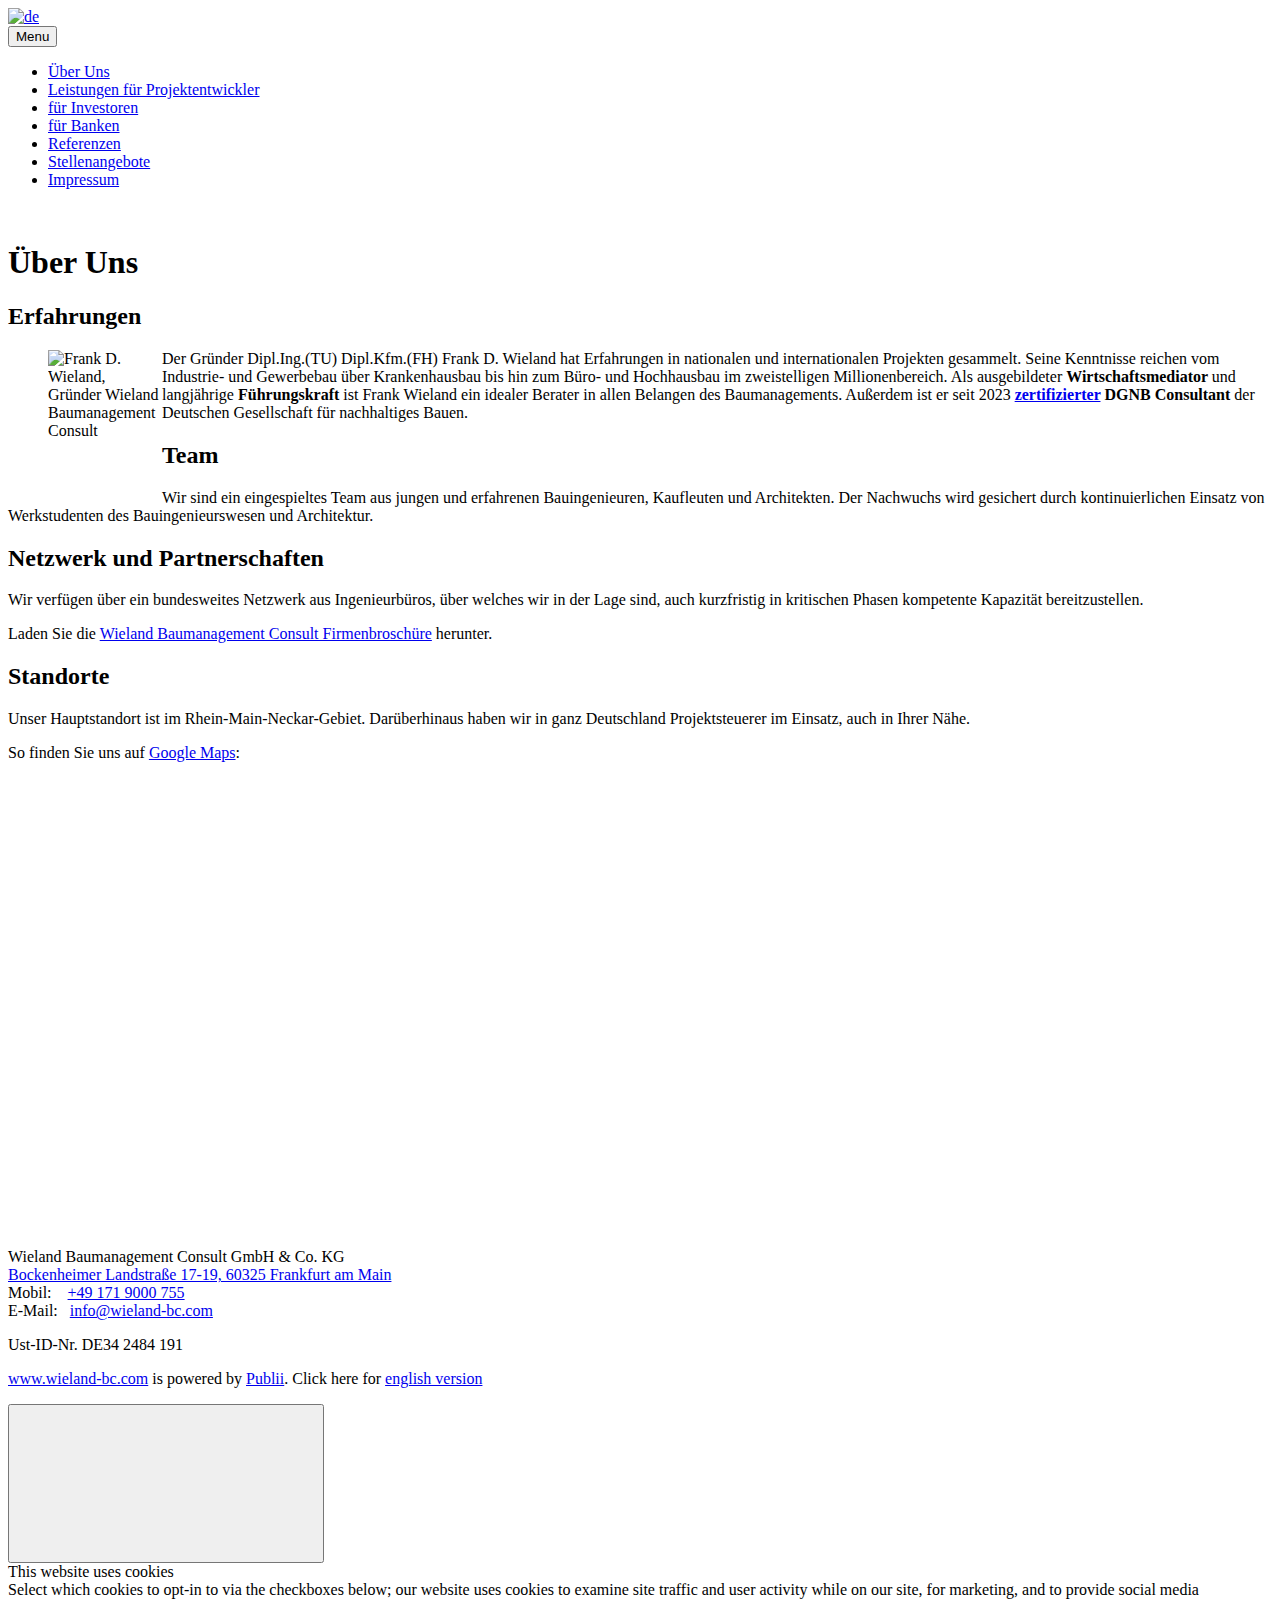
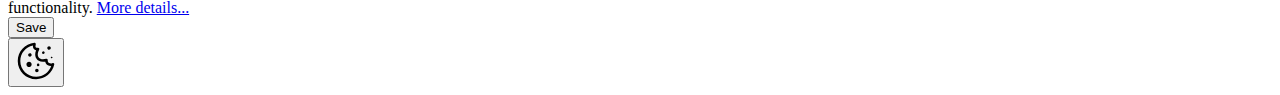
==== commit ff6d0379: "Updated from Publii" ====
--- a/index.html
+++ b/index.html
@@ -1,4 +1,4 @@
-<!DOCTYPE html><html lang="de"><head><meta charset="utf-8"><meta http-equiv="X-UA-Compatible" content="IE=edge"><meta name="viewport" content="width=device-width,initial-scale=1"><title>Wieland Baumanagement Consult GmbH &amp; Co. KG</title><meta name="description" content="Dipl. Ing. Dipl. Kfm. (FH) Frank D. Wieland - Bauingenieur, Baumanagement, Mediator, Projektsteuerer, Projektentwickler, Claims Manager, Konfliktmanager"><meta name="generator" content="Publii Open-Source CMS for Static Site"><link rel="canonical" href="https://www.wieland-bc.com/"><link rel="alternate" type="application/atom+xml" href="https://www.wieland-bc.com/feed.xml"><link rel="alternate" type="application/json" href="https://www.wieland-bc.com/feed.json"><meta property="og:title" content="Wieland Baumanagement Consult GmbH & Co. KG"><meta property="og:image" content="https://www.wieland-bc.com/media/website/logo_wieland-bc-small.png"><meta property="og:image:width" content="150"><meta property="og:image:height" content="157"><meta property="og:site_name" content="Wieland Baumanagement Consult GmbH & Co. KG"><meta property="og:description" content="Dipl. Ing. Dipl. Kfm. (FH) Frank D. Wieland - Bauingenieur, Baumanagement, Mediator, Projektsteuerer, Projektentwickler, Claims Manager, Konfliktmanager"><meta property="og:url" content="https://www.wieland-bc.com/"><meta property="og:type" content="website"><style>:root{--body-font:-apple-system,BlinkMacSystemFont,"Segoe UI",Roboto,Oxygen,Ubuntu,Cantarell,"Fira Sans","Droid Sans","Helvetica Neue",Arial,sans-serif,"Apple Color Emoji","Segoe UI Emoji","Segoe UI Symbol";--heading-font:-apple-system,BlinkMacSystemFont,"Segoe UI",Roboto,Oxygen,Ubuntu,Cantarell,"Fira Sans","Droid Sans","Helvetica Neue",Arial,sans-serif,"Apple Color Emoji","Segoe UI Emoji","Segoe UI Symbol";--logo-font:-apple-system,BlinkMacSystemFont,"Segoe UI",Roboto,Oxygen,Ubuntu,Cantarell,"Fira Sans","Droid Sans","Helvetica Neue",Arial,sans-serif,"Apple Color Emoji","Segoe UI Emoji","Segoe UI Symbol";--menu-font:-apple-system,BlinkMacSystemFont,"Segoe UI",Roboto,Oxygen,Ubuntu,Cantarell,"Fira Sans","Droid Sans","Helvetica Neue",Arial,sans-serif,"Apple Color Emoji","Segoe UI Emoji","Segoe UI Symbol"}</style><link rel="stylesheet" href="https://www.wieland-bc.com/assets/css/style.css?v=6e767fab5fa1bbec17582303414fb7f6"><script type="application/ld+json">{"@context":"http://schema.org","@type":"Organization","name":"de","logo":"https://www.wieland-bc.com/media/website/logo_wieland-bc-small.png","url":"https://www.wieland-bc.com/"}</script></head><body><div class="site-container"><header class="top" id="js-header"><a class="logo" href="https://www.wieland-bc.com/"><img src="https://www.wieland-bc.com/media/website/logo_wieland-bc-small.png" alt="de" width="150" height="157"></a><nav class="navbar js-navbar"><button class="navbar__toggle js-toggle" aria-label="Menu" aria-haspopup="true" aria-expanded="false"><span class="navbar__toggle-box"><span class="navbar__toggle-inner">Menu</span></span></button><ul class="navbar__menu"><li><a href="https://www.wieland-bc.com/ueber-uns.html" target="_self">Über Uns</a></li><li><a href="https://www.wieland-bc.com/fuer-projektentwickler.html" target="_self">Leistungen für Projektentwickler</a></li><li><a href="https://www.wieland-bc.com/unsere-leistungen.html" target="_self">für Investoren</a></li><li><a href="https://www.wieland-bc.com/fuer-banken-und-investoren.html" target="_self">für Banken</a></li><li><a href="https://www.wieland-bc.com/referenzen.html" target="_self">Referenzen</a></li><li><a href="https://www.wieland-bc.com/offene-stellen.html" target="_self">Stellenangebote</a></li><li><a href="https://www.wieland-bc.com/impressum.html" target="_self">Impressum</a></li></ul></nav></header><main><article class="post"><div class="hero"><figure class="hero__image hero__image--overlay"><img src="https://www.wieland-bc.com/media/website/776517.jpg" srcset="https://www.wieland-bc.com/media/website/responsive/776517-xs.jpg 300w, https://www.wieland-bc.com/media/website/responsive/776517-sm.jpg 480w, https://www.wieland-bc.com/media/website/responsive/776517-md.jpg 768w, https://www.wieland-bc.com/media/website/responsive/776517-lg.jpg 1024w, https://www.wieland-bc.com/media/website/responsive/776517-xl.jpg 1360w, https://www.wieland-bc.com/media/website/responsive/776517-2xl.jpg 1600w" sizes="(max-width: 1600px) 100vw, 1600px" loading="eager" alt=""></figure><header class="hero__content"><div class="wrapper"><h1>Über Uns</h1></div></header></div><div class="wrapper post__entry"><h2>Erfahrungen</h2><figure class="post__image"><img loading="lazy" src="https://www.wieland-bc.com/media/posts/2/Wieland_klein.jpg" alt="Frank D. Wieland, Gründer Wieland Baumanagement Consult" width="114" height="151" align="left" sizes="(max-width: 48em) 100vw, 768px" srcset="https://www.wieland-bc.com/media/posts/2/responsive/Wieland_klein-xs.jpg 300w, https://www.wieland-bc.com/media/posts/2/responsive/Wieland_klein-sm.jpg 480w, https://www.wieland-bc.com/media/posts/2/responsive/Wieland_klein-md.jpg 768w, https://www.wieland-bc.com/media/posts/2/responsive/Wieland_klein-lg.jpg 1024w, https://www.wieland-bc.com/media/posts/2/responsive/Wieland_klein-xl.jpg 1360w, https://www.wieland-bc.com/media/posts/2/responsive/Wieland_klein-2xl.jpg 1600w"></figure><p>Der Gründer Dipl.Ing.(TU) Dipl.Kfm.(FH) Frank D. Wieland hat Erfahrungen in nationalen und internationalen Projekten gesammelt. Seine Kenntnisse reichen vom Industrie- und Gewerbebau über Krankenhausbau bis hin zum Büro- und Hochhausbau im zweistelligen Millionenbereich. Als ausgebildeter <strong>Wirtschaftsmediator </strong>und langjährige <strong>Führungskraft </strong>ist Frank Wieland ein idealer Berater in allen Belangen des Baumanagements. Außerdem ist er seit 2023 <strong><a href="https://www.wieland-bc.com/DGNB_Zulassungsurkunde_Consultant.pdf" title="Zulassungsurkunde DGNB Consultant Frank Wieland" target="_blank" rel="noopener noreferrer">zertifizierter</a> DGNB Consultant</strong> der Deutschen Gesellschaft für nachhaltiges Bauen.</p><h2>Team</h2><p>Wir sind ein eingespieltes Team aus jungen und erfahrenen Bauingenieuren, Kaufleuten und Architekten. Der Nachwuchs wird gesichert durch kontinuierlichen Einsatz von Werkstudenten des Bauingenieurswesen und Architektur.</p><h2>Netzwerk und Partnerschaften</h2><p>Wir verfügen über ein bundesweites Netzwerk aus Ingenieurbüros, über welches wir in der Lage sind, auch kurzfristig in kritischen Phasen kompetente Kapazität bereitzustellen.</p><p>Laden Sie die <a href="https://www.wieland-bc.com/Wieland-BC_Imagebroschüre_v3.pdf" target="_blank" rel="noopener noreferrer">Wieland Baumanagement Consult Firmenbroschüre</a> herunter.</p><h2>Standorte</h2><p>Unser Hauptstandort ist im Rhein-Main-Neckar-Gebiet. Darüberhinaus haben wir in ganz Deutschland Projektsteuerer im Einsatz, auch in Ihrer Nähe.</p><p>So finden Sie uns auf <a href="https://maps.app.goo.gl/EGsFSnD8fyhb1obr6" target="_blank" rel="noopener noreferrer">Google Maps</a>:</p><div class="post__iframe"><iframe width="600" height="450" style="border: 0;" src="https://www.google.com/maps/embed?pb=!1m18!1m12!1m3!1d2558.426215213315!2d8.666172076450026!3d50.11574597153023!2m3!1f0!2f0!3f0!3m2!1i1024!2i768!4f13.1!3m3!1m2!1s0x47bd0ead7af1ffed%3A0x8dd0964580129f90!2sHQ%20-%20Frankfurt%2C%20Bockenheimer%20Landstrasse!5e0!3m2!1sde!2sde!4v1733960408101!5m2!1sde!2sde" allowfullscreen="allowfullscreen" loading="lazy" referrerpolicy="no-referrer-when-downgrade"></iframe></div></div></article></main><footer class="footer"><div class="footer__copyright"><p>Wieland Baumanagement Consult GmbH &amp; Co. KG<br><a href="https://goo.gl/maps/652C7V87EBVXfLK27" target="_blank" rel="noopener">Darmstädter Str. 59, 65428 Rüsselsheim am Main</a> <br>Mobil:    <a href="tel://+491719000755" title="click to call">+49 171 9000 755</a><br>Telefon: <a href="tel://+4961429207780">+49 6142 9207780</a> <br>Fax:        +49 6142 9207018<br>E-Mail:   <a href="mailto://info@wieland-bc.com">info@wieland-bc.com</a></p><p>Ust-ID-Nr. DE34 2484 191</p><p><a href="http://www.wieland-bc.com">www.wieland-bc.com</a> is Powered by <a href="https://getpublii.com" target="_blank" rel="nofollow noopener">Publii</a>. Click here for <a href="https://www-en.wieland-bc.com">english version</a></p></div><button class="footer__bttop js-footer__bttop" aria-label="Back to top"><svg><title>Back to top</title><use xlink:href="https://www.wieland-bc.com/assets/svg/svg-map.svg#toparrow"/></svg></button></footer></div><script>window.publiiThemeMenuConfig = {    
+<!DOCTYPE html><html lang="de"><head><meta charset="utf-8"><meta http-equiv="X-UA-Compatible" content="IE=edge"><meta name="viewport" content="width=device-width,initial-scale=1"><title>Wieland Baumanagement Consult GmbH &amp; Co. KG</title><meta name="description" content="Dipl. Ing. Dipl. Kfm. (FH) Frank D. Wieland - Bauingenieur, Baumanagement, Mediator, Projektsteuerer, Projektentwickler, Claims Manager, Konfliktmanager"><meta name="generator" content="Publii Open-Source CMS for Static Site"><link rel="canonical" href="https://www.wieland-bc.com/"><link rel="alternate" type="application/atom+xml" href="https://www.wieland-bc.com/feed.xml"><link rel="alternate" type="application/json" href="https://www.wieland-bc.com/feed.json"><meta property="og:title" content="Wieland Baumanagement Consult GmbH & Co. KG"><meta property="og:image" content="https://www.wieland-bc.com/media/website/logo_wieland-bc-small.png"><meta property="og:image:width" content="150"><meta property="og:image:height" content="157"><meta property="og:site_name" content="Wieland Baumanagement Consult GmbH & Co. KG"><meta property="og:description" content="Dipl. Ing. Dipl. Kfm. (FH) Frank D. Wieland - Bauingenieur, Baumanagement, Mediator, Projektsteuerer, Projektentwickler, Claims Manager, Konfliktmanager"><meta property="og:url" content="https://www.wieland-bc.com/"><meta property="og:type" content="website"><style>:root{--body-font:-apple-system,BlinkMacSystemFont,"Segoe UI",Roboto,Oxygen,Ubuntu,Cantarell,"Fira Sans","Droid Sans","Helvetica Neue",Arial,sans-serif,"Apple Color Emoji","Segoe UI Emoji","Segoe UI Symbol";--heading-font:-apple-system,BlinkMacSystemFont,"Segoe UI",Roboto,Oxygen,Ubuntu,Cantarell,"Fira Sans","Droid Sans","Helvetica Neue",Arial,sans-serif,"Apple Color Emoji","Segoe UI Emoji","Segoe UI Symbol";--logo-font:-apple-system,BlinkMacSystemFont,"Segoe UI",Roboto,Oxygen,Ubuntu,Cantarell,"Fira Sans","Droid Sans","Helvetica Neue",Arial,sans-serif,"Apple Color Emoji","Segoe UI Emoji","Segoe UI Symbol";--menu-font:-apple-system,BlinkMacSystemFont,"Segoe UI",Roboto,Oxygen,Ubuntu,Cantarell,"Fira Sans","Droid Sans","Helvetica Neue",Arial,sans-serif,"Apple Color Emoji","Segoe UI Emoji","Segoe UI Symbol"}</style><link rel="stylesheet" href="https://www.wieland-bc.com/assets/css/style.css?v=0a0ef793c5929ecf035a37a62ab1d920"><script type="application/ld+json">{"@context":"http://schema.org","@type":"Organization","name":"de","logo":"https://www.wieland-bc.com/media/website/logo_wieland-bc-small.png","url":"https://www.wieland-bc.com/"}</script></head><body><div class="site-container"><header class="top" id="js-header"><a class="logo" href="https://www.wieland-bc.com/"><img src="https://www.wieland-bc.com/media/website/logo_wieland-bc-small.png" alt="de" width="150" height="157"></a><nav class="navbar js-navbar"><button class="navbar__toggle js-toggle" aria-label="Menu" aria-haspopup="true" aria-expanded="false"><span class="navbar__toggle-box"><span class="navbar__toggle-inner">Menu</span></span></button><ul class="navbar__menu"><li><a href="https://www.wieland-bc.com/ueber-uns.html" target="_self">Über Uns</a></li><li><a href="https://www.wieland-bc.com/fuer-projektentwickler.html" target="_self">Leistungen für Projektentwickler</a></li><li><a href="https://www.wieland-bc.com/unsere-leistungen.html" target="_self">für Investoren</a></li><li><a href="https://www.wieland-bc.com/fuer-banken-und-investoren.html" target="_self">für Banken</a></li><li><a href="https://www.wieland-bc.com/referenzen.html" target="_self">Referenzen</a></li><li><a href="https://www.wieland-bc.com/offene-stellen.html" target="_self">Stellenangebote</a></li><li><a href="https://www.wieland-bc.com/impressum.html" target="_self">Impressum</a></li></ul></nav></header><main><article class="post"><div class="hero"><figure class="hero__image hero__image--overlay"><img src="https://www.wieland-bc.com/media/website/776517.jpg" srcset="https://www.wieland-bc.com/media/website/responsive/776517-xs.jpg 300w, https://www.wieland-bc.com/media/website/responsive/776517-sm.jpg 480w, https://www.wieland-bc.com/media/website/responsive/776517-md.jpg 768w, https://www.wieland-bc.com/media/website/responsive/776517-lg.jpg 1024w, https://www.wieland-bc.com/media/website/responsive/776517-xl.jpg 1360w, https://www.wieland-bc.com/media/website/responsive/776517-2xl.jpg 1600w" sizes="(max-width: 1600px) 100vw, 1600px" loading="eager" alt=""></figure><header class="hero__content"><div class="wrapper"><h1>Über Uns</h1></div></header></div><div class="wrapper post__entry"><h2>Erfahrungen</h2><figure class="post__image"><img loading="lazy" src="https://www.wieland-bc.com/media/posts/2/Wieland_klein.jpg" alt="Frank D. Wieland, Gründer Wieland Baumanagement Consult" width="114" height="151" align="left" sizes="(max-width: 48em) 100vw, 768px" srcset="https://www.wieland-bc.com/media/posts/2/responsive/Wieland_klein-xs.jpg 300w, https://www.wieland-bc.com/media/posts/2/responsive/Wieland_klein-sm.jpg 480w, https://www.wieland-bc.com/media/posts/2/responsive/Wieland_klein-md.jpg 768w, https://www.wieland-bc.com/media/posts/2/responsive/Wieland_klein-lg.jpg 1024w, https://www.wieland-bc.com/media/posts/2/responsive/Wieland_klein-xl.jpg 1360w, https://www.wieland-bc.com/media/posts/2/responsive/Wieland_klein-2xl.jpg 1600w"></figure><p>Der Gründer Dipl.Ing.(TU) Dipl.Kfm.(FH) Frank D. Wieland hat Erfahrungen in nationalen und internationalen Projekten gesammelt. Seine Kenntnisse reichen vom Industrie- und Gewerbebau über Krankenhausbau bis hin zum Büro- und Hochhausbau im zweistelligen Millionenbereich. Als ausgebildeter <strong>Wirtschaftsmediator </strong>und langjährige <strong>Führungskraft </strong>ist Frank Wieland ein idealer Berater in allen Belangen des Baumanagements. Außerdem ist er seit 2023 <strong><a href="https://www.wieland-bc.com/DGNB_Zulassungsurkunde_Consultant.pdf" title="Zulassungsurkunde DGNB Consultant Frank Wieland" target="_blank" rel="noopener noreferrer">zertifizierter</a> DGNB Consultant</strong> der Deutschen Gesellschaft für nachhaltiges Bauen.</p><h2>Team</h2><p>Wir sind ein eingespieltes Team aus jungen und erfahrenen Bauingenieuren, Kaufleuten und Architekten. Der Nachwuchs wird gesichert durch kontinuierlichen Einsatz von Werkstudenten des Bauingenieurswesen und Architektur.</p><h2>Netzwerk und Partnerschaften</h2><p>Wir verfügen über ein bundesweites Netzwerk aus Ingenieurbüros, über welches wir in der Lage sind, auch kurzfristig in kritischen Phasen kompetente Kapazität bereitzustellen.</p><p>Laden Sie die <a href="https://www.wieland-bc.com/Wieland-BC_Imagebroschüre_v3.pdf" target="_blank" rel="noopener noreferrer">Wieland Baumanagement Consult Firmenbroschüre</a> herunter.</p><h2>Standorte</h2><p>Unser Hauptstandort ist im Rhein-Main-Neckar-Gebiet. Darüberhinaus haben wir in ganz Deutschland Projektsteuerer im Einsatz, auch in Ihrer Nähe.</p><p>So finden Sie uns auf <a href="https://maps.app.goo.gl/EGsFSnD8fyhb1obr6" target="_blank" rel="noopener noreferrer">Google Maps</a>:</p><div class="post__iframe"><iframe width="600" height="450" style="border: 0;" src="https://www.google.com/maps/embed?pb=!1m18!1m12!1m3!1d2558.426215213315!2d8.666172076450026!3d50.11574597153023!2m3!1f0!2f0!3f0!3m2!1i1024!2i768!4f13.1!3m3!1m2!1s0x47bd0ead7af1ffed%3A0x8dd0964580129f90!2sHQ%20-%20Frankfurt%2C%20Bockenheimer%20Landstrasse!5e0!3m2!1sde!2sde!4v1733960408101!5m2!1sde!2sde" allowfullscreen="allowfullscreen" loading="lazy" referrerpolicy="no-referrer-when-downgrade"></iframe></div></div></article></main><footer class="footer"><div class="footer__copyright"><p>Wieland Baumanagement Consult GmbH &amp; Co. KG<br><a href="https://maps.app.goo.gl/EGsFSnD8fyhb1obr6" target="_blank" rel="noopener">Bockenheimer Landstraße 17-19, 60325 Frankfurt am Main</a> <br>Mobil:    <a href="tel://+491719000755" title="click to call">+49 171 9000 755</a><br>E-Mail:   <a href="mailto://info@wieland-bc.com">info@wieland-bc.com</a></p><p>Ust-ID-Nr. DE34 2484 191</p><p><a href="http://www.wieland-bc.com">www.wieland-bc.com</a> is powered by <a href="https://getpublii.com" target="_blank" rel="nofollow noopener">Publii</a>. Click here for <a href="https://www-en.wieland-bc.com">english version</a></p></div><button class="footer__bttop js-footer__bttop" aria-label="Back to top"><svg><title>Back to top</title><use xlink:href="https://www.wieland-bc.com/assets/svg/svg-map.svg#toparrow"/></svg></button></footer></div><script>window.publiiThemeMenuConfig = {    
         mobileMenuMode: 'sidebar',
         animationSpeed: 300,
         submenuWidth: 'auto',
